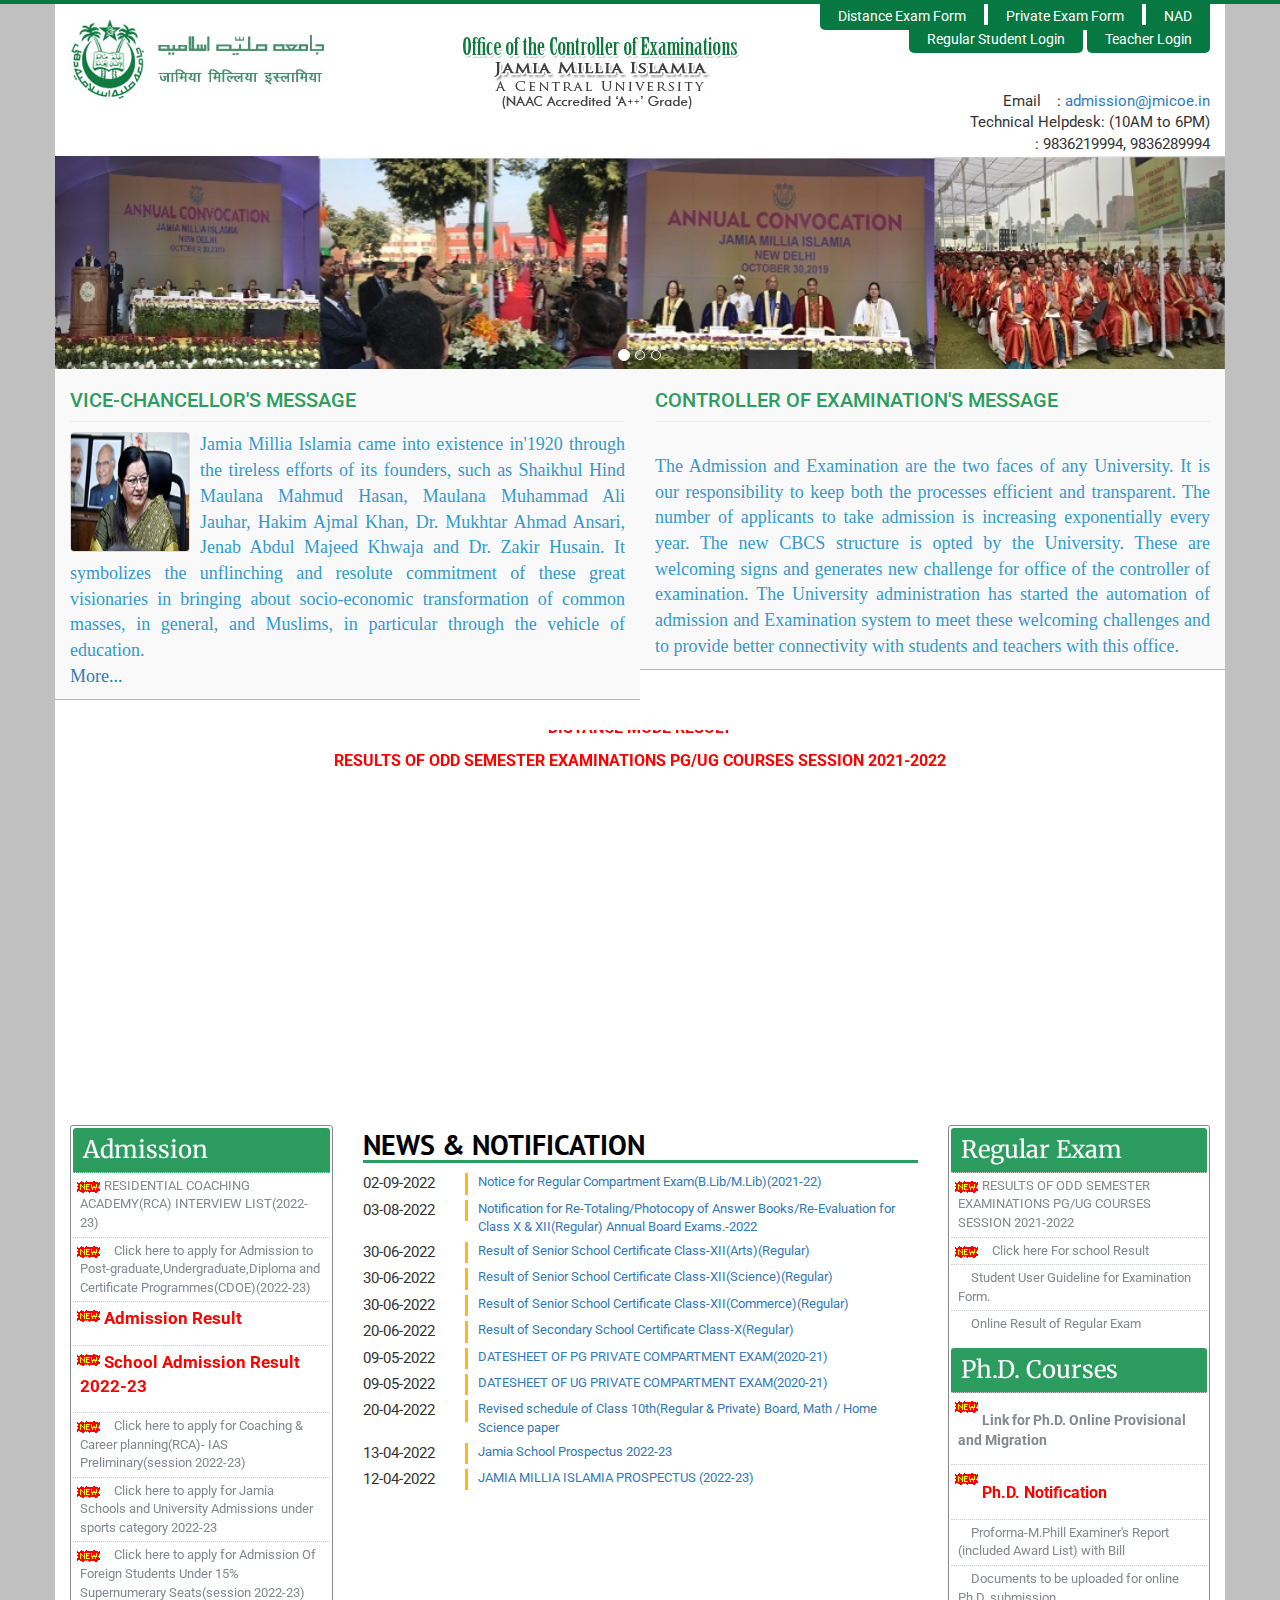
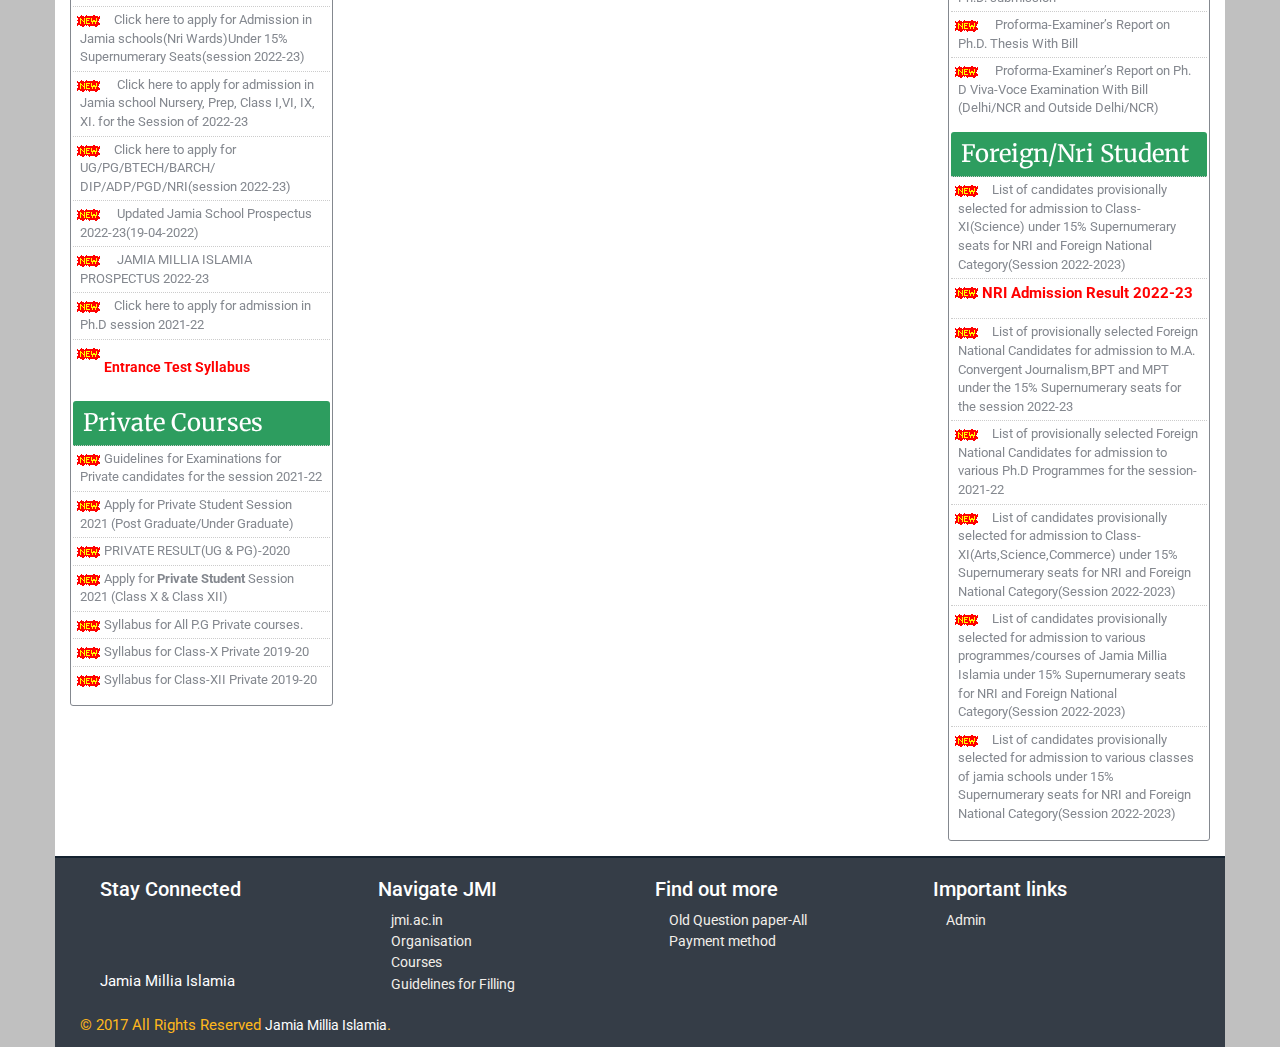
==== index.html @ 4eda9b7b "Copied Jmi Home Page" ====
<!DOCTYPE html PUBLIC "-//W3C//DTD XHTML 1.0 Transitional//EN" "http://www.w3.org/TR/xhtml1/DTD/xhtml1-transitional.dtd">
<html xmlns="http://www.w3.org/1999/xhtml">

<head>
    <meta http-equiv="Content-Type" content="text/html; charset=utf-8" />
    <title>Jamia Millia Islamia</title>
    <!--<link href="css/bootstrap.css" rel="stylesheet" type="text/css" />-->
    <link href="css/bootstrap.min.css" rel="stylesheet" type="text/css" />
    <link href="css/font-awesome.css" rel="stylesheet" />
    <link href="css/mystyle.css" rel="stylesheet" type="text/css" />
    <link href="css/yamm.css" rel="stylesheet" type="text/css">
</head>

<body style="background-color:#c0c0c0;border-top:4px solid #077842">
    <div class="container" style="background-color:#fff">

        <div class="row">
            <header class="header">
                <div class="container">
                    <div class="row">
                        <div class="col-md-4 col-sm-4 col-xs-12"><a class="logo" href="index.html">Jamia Millia Islamia</a></div>
                        <div class="col-md-3 col-sm-4 col-xs-12"><a class="brandLogo center-block" href="index.html">Jamia Millia Islamia</a></div>
                        <div class="col-md-5 col-sm-4 col-xs-12">
                            <ul class="top_buttons">
                                <li><a href="http://jmiregular.ucanapply.com/universitysystem/distancestudent/" target="_blank">Distance Exam Form</a></li>
                                <li><a href="http://jmiregular.ucanapply.com/universitysystem/privatestudent/" target="_blank">Private Exam Form</a></li>
                                <li><a href="http://www.nad.gov.in/" target="_blank">NAD</a></li>
                                <li><a href="http://jmiregular.ucanapply.com/universitysystem/student/" target="_blank">Regular Student Login</a></li>
                                <li><a href="http://jmiregular.ucanapply.com/universitysystem/evaluator/" target="_blank">Teacher Login</a></li>
                                <!-- <li><a href="http://jmiregular.ucanapply.com/universitysystem/department/"  target="_blank">HOD Login</a></li>-->

                            </ul>
                            <div class="social">
                                <a href="https://www.facebook.com/jmiofficial" target="_blank"><i class="fa fa-facebook-square"></i></a>&nbsp;
                                <a href="http://youtube.com/jmichannel" target="_blank" style="color:#C30"><i class="fa fa-youtube-square"></i></a><br>
                            </div>
                            <div class="text-right">
                                Email
                                <i class="fa fa-envelope"></i>: <a href="mailto:admission@jmicoe.in">admission@jmicoe.in</a><br> Technical Helpdesk: (10AM to 6PM)<br>
                                <i class="fa fa-phone"></i> : 9836219994, 9836289994 <br>

                            </div>
                        </div>
                    </div>
                </div>
            </header>



            <div class="banner">

                <div id="carousel-example-generic" class="carousel slide" data-ride="carousel">
                    <!-- Indicators -->
                    <ol class="carousel-indicators">
                        <li data-target="#carousel-example-generic" data-slide-to="0" class="active"></li>
                        <li data-target="#carousel-example-generic" data-slide-to="1" class=""></li>
                        <li data-target="#carousel-example-generic" data-slide-to="2" class=""></li>
                    </ol>

                    <!-- Wrapper for slides -->
                    <div class="carousel-inner" role="listbox">
                        <div class="item active">
                            <img src="images/banner01.jpg" alt="JMI" width="1600" height="340">
                        </div>
                        <div class="item">
                            <img src="images/banner10.jpg" alt="JMI" width="1600" height="340">
                        </div>
                        <div class="item">
                            <img src="images/banner11.jpg" alt="JMI" width="1600" height="340">
                        </div>
                    </div>

                    <!-- Controls -->
                    <a class="left carousel-control" href="#carousel-example-generic" role="button" data-slide="prev">
                        <span class="glyphicon glyphicon-chevron-left" aria-hidden="true"></span>
                        <span class="sr-only">Previous</span>
                    </a>
                    <a class="right carousel-control" href="#carousel-example-generic" role="button" data-slide="next">
                        <span class="glyphicon glyphicon-chevron-right" aria-hidden="true"></span>
                        <span class="sr-only">Next</span>
                    </a>
                </div>

            </div>

            <div class="quick-links">
                <div class="container">
                    <div class="row">
                        <div class="col-md-6 col-sm-12 col-xs-12 mytab">
                            <h3>Vice-Chancellor's Message</h3>
                            <hr>
                            <img src="images/VC1.jpg" alt="Vice-Chancellor's Message" height="120" width="120" class="img-thumbnail" align="left" style="margin-right:10px;">
                            <font face="monotype Corsiva" size="4" color="#3399CC">
                                Jamia Millia Islamia came into existence in'1920 through the tireless efforts of its founders, such as Shaikhul Hind Maulana Mahmud Hasan, Maulana Muhammad Ali Jauhar, Hakim Ajmal Khan, Dr. Mukhtar Ahmad Ansari, Jenab Abdul Majeed Khwaja and Dr. Zakir
                                Husain. It symbolizes the unflinching and resolute commitment of these great visionaries in bringing about socio-economic transformation of common masses, in general, and Muslims, in particular through the vehicle of education.<br>
                                <a href="#">More...</a></font>
                        </div>

                        <div class="col-md-6 col-sm-12 col-xs-12 mytab">
                            <h3>Controller Of Examination's Message</h3>
                            <hr>
                            <br>
                            <!--<img src="images/coe_jmi.jpg" alt="Controller Of Examination's Message" height="120" width="120" class="img-thumbnail" align="left" style="margin-right:10px;">-->
                            <font face="monotype Corsiva" size="4" color="#3399CC">
                                The Admission and Examination are the two faces of any University. It is our responsibility to keep both the processes efficient and transparent. The number of applicants to take admission is increasing exponentially every year. The new CBCS structure
                                is opted by the University. These are welcoming signs and generates new challenge for office of the controller of examination. The University administration has started the automation of admission and Examination system
                                to meet these welcoming challenges and to provide better connectivity with students and teachers with this office.

                            </font>
                        </div>
                        <font face="monotype Corsiva" size="4" color="#3399CC">

                        </font>
                    </div>
                    <font face="monotype Corsiva" size="4" color="#3399CC">
                    </font>
                </div>
                <font face="monotype Corsiva" size="4" color="#3399CC">
                </font>
            </div>
            <font face="monotype Corsiva" size="4" color="#3399CC">
            </font>
            <div class="container">
                <div class="row">
                    <div class="col-md-12 col-sm-12 col-xs-12">
                        <marquee direction="down" scrollamount="3" style="height:auto" onmouseover="this.stop();" onmouseout="this.start();">

                            <a href="http://jmicoe.in/pdf23/BTECH_NOTICE_FOR_JEE_REG.pdf" target="_blank">
                                <p style="font-size:16px; color:#FF0000; font-weight:bold;" align="center">
                                    Urgent notice for applicants for admission to B. Tech program (session 2022-23)(07-09-2022)
                                </p>
                            </a>
                            <a href="http://jmicoe.in/pdf23/BARCH_NOTICE_FOR_NATA_REG.pdf" target="_blank">
                                <p style="font-size:16px; color:#FF0000; font-weight:bold;" align="center">
                                    Urgent notice for applicants for admission to B.Arch program (session 2022-23)(07-09-2022)
                                </p>
                            </a>

                            <a href="http://jmicoe.in/pdf23/DOWNLOAD ADMIT  CARD PRIVATE.pdf" target="_blank">
                                <p style="font-size:16px; color:#FF0000; font-weight:bold;" align="center">
                                    Notice For Downloading Admit Cards for UG/PG(Private) Exam 2021-22
                                </p>
                            </a>

                            <a href="http://jmicoe.in/pdf23/20220902165845.pdf" target="_blank">
                                <p style="font-size:16px; color:#FF0000; font-weight:bold;" align="center">
                                    Notice For Extension of last date of filling of online Admission forms under CUET
                                </p>
                            </a>

                            <a href="http://jmicoe.in/pdf23/NOTICE FOR COMPARTMENT EXAM UG &amp; PG REGULAR -2022.pdf" target="_blank">
                                <p style="font-size:16px; color:#FF0000; font-weight:bold;" align="center">
                                    Notice for Regular Compartment Examination Forms(2021-22)
                                </p>
                            </a>

                            <a href="http://jmicoe.in/pdf23/20220829191411.pdf" target="_blank">
                                <p style="font-size:16px; color:#FF0000; font-weight:bold;" align="center">
                                    Date sheet of Class- X &amp; XII (Regular &amp; Private)Compartment Examination-2021-22
                                </p>
                            </a>



                            <a href="http://jmicoe.in/pdf23/EXTENSION IN LAST DATE OF ADMISSION FORMS(DISTANCE MODE)-2022-23.pdf" target="_blank">
                                <p style="font-size:16px; color:#FF0000; font-weight:bold;" align="center">
                                    EXTENSION IN LAST DATE OF ADMISSION FORMS(DISTANCE MODE)-2022-23
                                </p>
                            </a>


                            <a href="http://jmicoe.in/pdf23/DATE SHEET M.A. (PRIVATE)  (1).pdf" target="_blank">
                                <p style="font-size:16px; color:#FF0000; font-weight:bold;" align="center">
                                    DATESHEET FOR ANNUAL EXAM.(PG)(PRIVATE)-2022
                                </p>
                            </a>

                            <a href="http://jmicoe.in/pdf23/DATE SHEET OF UG PRIVATE.pdf" target="_blank">
                                <p style="font-size:16px; color:#FF0000; font-weight:bold;" align="center">
                                    DATESHEET FOR ANNUAL EXAM.(UG)(PRIVATE)-2022
                                </p>
                            </a>






                            <a href="http://jmicoe.in/regular_date.html" target="_blank">
                                <p style="font-size:16px; color:#FF0000; font-weight:bold;" align="center">
                                    DATESHEET OF ODD SEMESTER/YEAR STUDENTS/EVEN SEMESTER
                                </p>
                            </a>




                            <a href="http://jmicoe.in/updates_distance.html" target="_blank">
                                <p style="font-size:16px; color:#FF0000; font-weight:bold;" align="center">
                                    DISTANCE MODE RESULT
                                </p>
                            </a>


                            <a href="http://jmicoe.in/updates.html" target="_blank">
                                <p style="font-size:16px; color:#FF0000; font-weight:bold;" align="center">
                                    RESULTS OF ODD SEMESTER EXAMINATIONS PG/UG COURSES SESSION 2021-2022
                                </p>
                            </a>

                            <!--
			
				<a href="http://jmicoe.in/pdf22/SENIOR SCHOOL CERTIFICATE (CLASS XII) (PRIVATE)_2021-22.pdf" target="_blank">
                <p style="font-size:16px; color:#FF0000; font-weight:bold;" align="center">
                Result of Senior School Certificate Class-XII(Arts)(Private)
                </p>
            </a>
		
		<a href="http://jmicoe.in/pdf22/SECONDARY SCHOOL CERTIFICATE (PRIVATE) (CLASS-X).pdf" target="_blank">
                <p style="font-size:16px; color:#FF0000; font-weight:bold;" align="center">
                Result of Secondary School Certificate Class-X(Private)
                </p>
            </a>
			
			
		<a href="http://jmicoe.in/pdf23/Notice For Extension of last date of filling of online Admission forms under CUET and JEE-MainsNATA.pdf" target="_blank">
                <p style="font-size:16px; color:#FF0000; font-weight:bold;" align="center">
				    Notice For Extension of last date of filling of online Admission forms under CUET and JEE-Mains/NATA
                </p>
            </a>
			
				<a href="http://jmicoe.in/pdf23/20220830182415.pdf" target="_blank">
                <p style="font-size:16px; color:#FF0000; font-weight:bold;" align="center">
                 Urgent notice for applicants for admission to B. Tech program (session 2022-23)
                </p>
            </a>
			<a href="http://jmicoe.in/pdf23/20220830182512.pdf" target="_blank">
                <p style="font-size:16px; color:#FF0000; font-weight:bold;" align="center">
                 Urgent notice for applicants for admission to B.Arch program (session 2022-23)
                </p>
            </a>
			
				
		<a href="http://jmicoe.in/pdf22/REVISED SCHEDULE OF ENTRANCE EXAM.pdf" target="_blank">
                <p style="font-size:16px; color:#FF0000; font-weight:bold;" align="center">
				Notice for Revised Schedule of Entrance Test(2022-23)
                </p>
            </a>
			
			
		<a href="http://jmicoe.in/pdf22/SENIOR SCHOOL CERTIFICATE(ARTS STREAM)(CLASS-XII) SESSION-2021-22.pdf" target="_blank">
                <p style="font-size:16px; color:#FF0000; font-weight:bold;" align="center">
                Result of Senior School Certificate Class-XII(Arts)(Regular)
                </p>
            </a>
			
			<a href="http://jmicoe.in/pdf22/SENIOR SCHOOL CERTIFICATE(SCIENCE STREAM)(CLASS-XII) SESSION-2021-22.pdf" target="_blank">
                <p style="font-size:16px; color:#FF0000; font-weight:bold;" align="center">
                Result of Senior School Certificate Class-XII(Science)(Regular)
                </p>
            </a>
			
			<a href="http://jmicoe.in/pdf22/SENIOR SCHOOL CERTIFICATE(COMMERCE STREAM)(CLASS-XII) SESSION-2021-22.pdf" target="_blank">
                <p style="font-size:16px; color:#FF0000; font-weight:bold;" align="center">
                Result of Senior School Certificate Class-XII(Commerce)(Regular)
                </p>
            </a>
		
	
		
		
		
		
		
		<a href="http://jmicoe.in/pdf22/SECONDARY SCHOOL CERTIFICATE (CLASS-10).pdf" target="_blank">
                <p style="font-size:16px; color:#FF0000; font-weight:bold;" align="center">
                Result of Secondary School Certificate Class-X(Regular)
                </p>
            </a>
		
				<a href="http://jmicoe.in/pdf22/Notice Regarding rescheduled of entrence test of 2nd & 3rd July.pdf" target="_blank">
                <p style="font-size:16px; color:#FF0000; font-weight:bold;" align="center">
				    Notice For Rescheduled of Entrence tests of RCA/M.ED/B.ED/MCA/MBA(FULL-TIME)/IB/ENTREPRENEURSHIP
                </p>
            </a>
		
		<a href="http://jmicoe.in/pdf22/Notice For Extension of last date of filling of online Admission forms for Residential Coaching Academic(RCA).pdf" target="_blank">
                <p style="font-size:16px; color:#FF0000; font-weight:bold;" align="center">
				    Notice For Extension of last date of filling of online Admission forms for Residential Coaching Academic(RCA)
                </p>
            </a>
			
			
			<a href="http://jmicoe.in/pdf22/Notice For Extension of last date of filling of online Admission forms under sports category(2020-21).pdf" target="_blank">
                <p style="font-size:16px; color:#FF0000; font-weight:bold;" align="center">
                 Notice For Extension of last date of filling of online Admission forms under sports category
                </p>
            </a>
		
		<a href="http://jmicoe.in/pdf22/NOTICE FOR CHANGE OF CITY ENTRACNE EXAM 2022-23.pdf" target="_blank">
                <p style="font-size:16px; color:#FF0000; font-weight:bold;" align="center">
                  Notice for Change of Venue/City of the following Courses for the session 2022-23
                </p>
            </a>
			
				<a href="http://jmicoe.in/pdf22/Notice For Editing of B14 & B21.pdf" target="_blank">
                <p style="font-size:16px; color:#FF0000; font-weight:bold;" align="center">
				    B.Tech & B.Arch Application forms open for editing
                </p>
            </a>
			
			<a href="http://jmicoe.in/pdf22/20220628173808.pdf" target="_blank">
                <p style="font-size:16px; color:#FF0000; font-weight:bold;" align="center">
				    RCA/M.ED/B.ED/MCA/MBA(FULL-TIME)/IB/ENTREPRENEURSHIP Application forms open for editing
                </p>
            </a>
		
		<a href="http://jmicoe.in/pdf22/Notice for registration  CUET.pdf" target="_blank">
                <p style="font-size:16px; color:#FF0000; font-weight:bold;" align="center">
				    Notice For Extension of last date of filling of online Admission forms under CUET
                </p>
            </a>
		
		
		<a href="http://jmicoe.in/pdf22/Rca Admission Notification 2022-23.pdf" target="_blank">
                <p style="font-size:16px; color:#FF0000; font-weight:bold;" align="center">
				Residential Coaching Academy(RCA) Admission Notification - 2022-23
                </p>
            </a>
			
		 <a href="http://jmicoe.in/pdf22/DATESHEET OF PG PART-I & II (DISTANCE MODE) ANUAL EXAMINATION OPEN BOOK-2021.pdf" target="_blank">
                <p style="font-size:16px; color:#FF0000; font-weight:bold;" align="center">
                  DATESHEET OF PG PART-I & II (DISTANCE MODE) ANUAL EXAMINATION OPEN BOOK-2021
                </p>
            </a>
			
			<a href="http://jmicoe.in/pdf22/DATES SHEET DISTANCE PG SEMESTER-II-IV.pdf" target="_blank">
                <p style="font-size:16px; color:#FF0000; font-weight:bold;" align="center">
				DATESHEET OF PG SEMESTER-II-IV (DISTANCE MODE) OPEN BOOK-2021
                </p>
            </a>
			
			<a href="http://jmicoe.in/pdf22/NOTICE FOR DISTANCE MODE STUDENT(MOCK TEST).pdf" target="_blank">
                <p style="font-size:16px; color:#FF0000; font-weight:bold;" align="center">
                NOTICE FOR DISTANCE MODE STUDENT(MOCK TEST EXAM)
                </p>
            </a>
			
			
		<a href="http://jmicoe.in/pdf22/Residential Coaching Academic(RCA) Application open for editing.pdf" target="_blank">
                <p style="font-size:16px; color:#FF0000; font-weight:bold;" align="center">
				     Residential Coaching Academic(RCA) Application open for editing
                </p>
            </a>
			
			<a href="http://jmicoe.in/pdf22/Draw of lot notice for class-I.pdf" target="_blank">
                <p style="font-size:16px; color:#FF0000; font-weight:bold;" align="center">
				Notice for Draw of Lot for Admission to Class-I(2022-23)
                </p>
            </a>
			
			<a href="http://jmicoe.in/pdf22/Draw of lot notice for class prep.pdf" target="_blank">
                <p style="font-size:16px; color:#FF0000; font-weight:bold;" align="center">
				Notice for Draw of Lot for Admission to Class Prep(2022-23)
                </p>
            </a>
			
			<a href="http://jmicoe.in/pdf22/PUBLIC NOTICE FOR DRAW OF LOT FOR NURSERY.pdf" target="_blank">
                <p style="font-size:16px; color:#FF0000; font-weight:bold;" align="center">
				Notice for Draw of Lot for Admission to Grade Nursery(2022-23)
                </p>
            </a>
			
			<a href="http://jmicoe.in/pdf22/PH.D SCHEDULE 2021-2022.pdf" target="_blank">
                <p style="font-size:16px; color:#FF0000; font-weight:bold;" align="center">
				PH.D ADMISSION TEST SCHEDULE(2021-2022)
                </p>
            </a>
			
			    
		<a href="http://jmicoe.in/pdf22/REVISED DATESHEET OF CLASS-XII REGULAR AND PRIVATE.pdf" target="_blank">
                <p style="font-size:16px; color:#FF0000; font-weight:bold;" align="center">
                    REVISED DATESHEET OF CLASS XII th (REGULAR) & (PRIVATE)
                </p>
            </a>
		
			
			<a href="http://jmicoe.in/pdf22/ph.d notification.pdf" target="_blank">
                <p style="font-size:16px; color:#FF0000; font-weight:bold;" align="center">
                Notification for Ph.D. Admission(2021-22)
                </p>
            </a>
			
			
		<a href="http://jmicoe.in/pdf22/REVISED DATE SHEET M.A POLITICAL SCIENCE(DISTANCE) SEMESTER-IV (1).pdf" target="_blank">
                <p style="font-size:16px; color:#FF0000; font-weight:bold;" align="center">
				Revised Datesheet of M.A. Political Science Sem-IV(Distance Mode)(DMPS-403)
                </p>
            </a>
		
			<a href="http://jmicoe.in/pdf22/date_Extension_private_notice.pdf" target="_blank">
                <p style="font-size:16px; color:#FF0000; font-weight:bold;" align="center">
				Notice For Extension of last date of filling of Online examinations forms for Private(UG & PG)-(2021-22)
                </p>
            </a>
			<a href="http://jmicoe.in/pdf22/LAST DATE EXTENSION OF ADMISSION FORM-2022-23.pdf" target="_blank">
                <p style="font-size:16px; color:#FF0000; font-weight:bold;" align="center">
				Notice For Extension of last date of filling of online Admission forms-(2022-23)
                </p>
            </a>
		
		
			<a href="http://jmicoe.in/pdf22/NOTICE FOR EDITING & CORRECTION.pdf" target="_blank">
                <p style="font-size:16px; color:#FF0000; font-weight:bold;" align="center">
				University Application form open for correction/editing
                </p>
            </a>
			
		<a href="http://jmicoe.in/pdf22/LAST DATE EXTENSION OF ADMISSION FORM.pdf" target="_blank">
                <p style="font-size:16px; color:#FF0000; font-weight:bold;" align="center">
				Notice For Extension of last date of filling of online Admission forms-(2022-23)
                </p>
            </a>
			
			<a href="http://jmicoe.in/pdf22/ADMISSION SCHOOL NOTICE FOR EDITING.pdf" target="_blank">
                <p style="font-size:16px; color:#FF0000; font-weight:bold;" align="center">
				Schools Application form open for correction/editing
                </p>
            </a>
			
			
		<a href="http://jmicoe.in/pdf22/NOTICE FOR PRIVATE EXAM FORM 2022.pdf" target="_blank">
                <p style="font-size:16px; color:#FF0000; font-weight:bold;" align="center">
                  Notice regarding Online examinations forms for Private(UG & PG)-(2021-22)
                </p>
            </a>
			
			   <a href="http://jmicoe.in/pdf22/DATESHEET OF UG PART- I, II & III (DISTANCE MODE) ENUAL EXAMINATIONS OPEN BOOK-2021.pdf" target="_blank">
                <p style="font-size:16px; color:#FF0000; font-weight:bold;" align="center">
                    DATESHEET OF UG PART- I, II & III (DISTANCE MODE) ANNUAL EXAMINATIONS OPEN BOOK-2021
                </p>
            </a>

			
			
		
			<a href="http://jmicoe.in/pdf22/notice for examination form even sem 2021-22.pdf" target="_blank">
                <p style="font-size:16px; color:#FF0000; font-weight:bold;" align="center">
                Notice regarding Online examinations forms for Even Semester(UG/PG/DIP)-(2021-22)
                </p>
            </a>
			
			

		<a href="http://jmicoe.in/pdf22/PROSPECTUS 2022-23 (12.04.2022).pdf" target="_blank">
                <p style="font-size:16px; color:#FF0000; font-weight:bold;" align="center">
                 JAMIA MILLIA ISLAMIA PROSPECTUS (2022-23)
                </p>
            </a>




            <a href="http://jmicoe.in/pdf22/DATESHEET OF PG PART-I & II (DISTANCE MODE) ANUAL EXAMINATION OPEN BOOK-2021.pdf" target="_blank">
                <p style="font-size:16px; color:#FF0000; font-weight:bold;" align="center">
                  DATESHEET OF PG PART-I & II (DISTANCE MODE) ANUAL EXAMINATION OPEN BOOK-2021
                </p>
            </a>
			
			
            <a href="http://jmicoe.in/pdf22/DATESHEET OF CLASS-X th & XII th (PRIVATE).pdf" target="_blank">
                <p style="font-size:16px; color:#FF0000; font-weight:bold;" align="center">
                    DATESHEET OF CLASS-X th & XII th (PRIVATE)
                </p>
            </a>
            <a href="http://jmicoe.in/pdf22/DATESHEET OF CLASS-X th & XII th (REGULAR).pdf" target="_blank">
                <p style="font-size:16px; color:#FF0000; font-weight:bold;" align="center">
                    DATESHEET OF CLASS-X th & XII th (REGULAR)
                </p>
            </a>
			
			<a href="http://jmicoe.in/pdf22/NOTICE FOR PH.D EDITING FORM.pdf" target="_blank">
                <p style="font-size:16px; color:#FF0000; font-weight:bold;" align="center">
                  Ph.D Application open for correction/editing
                </p>
            </a>
			
			
			<a href="http://jmicoe.in/pdf22/NOTICE FOR MOCK EXAM DISTANCE MODE.pdf" target="_blank">
                <p style="font-size:16px; color:#FF0000; font-weight:bold;" align="center">
                Notice for Online Mock Examination for Distance Mode student
                </p>
            </a>
			
			 <a href="http://jmicoe.in/pdf22/DATESHEET OF M.A ENGLISH OLD COURSE (DISTANCE MODE).pdf" target="_blank">
                <p style="font-size:16px; color:#FF0000; font-weight:bold;" align="center">
                    DATESHEET OF M.A ENGLISH OLD COURSE (DISTANCE MODE)
                </p>
            </a>	
			
			
				<a href="http://jmicoe.in/pdf22/NOTICE FOR COMPARTMENT EXAM PRIVATE 2020-21.pdf" target="_blank">
                <p style="font-size:16px; color:#FF0000; font-weight:bold;" align="center">
                  Notice For Compartment Exam forms of Final Year UG/PG programmes(Private)
                </p>
            </a>
			
			
			<a href="http://jmicoe.in/pdf22/Notice For Mock Exam.pdf" target="_blank">
                <p style="font-size:16px; color:#FF0000; font-weight:bold;" align="center">
                  Notice for Online Mock Examination for First Semester Students(2021-22)
                </p>
            </a>
			
			
		<a href="http://jmicoe.in/pdf22/NOTICE FOR DISTANCE MODE OBE GUIDLINES.pdf" target="_blank">
                <p style="font-size:16px; color:#FF0000; font-weight:bold;" align="center">
                Notice & Guidelines for Online Open Book Examination for (PGDGC,PGDGI,DECCE,CCHNT & CIT)(CDOE)
                </p>
            </a>
		
            

		<a href="http://jmicoe.in/pdf22/DATESHEET OF CERTIFICATE, DIPLOMA, PG DIPLOMA (DISTANCE MODE).pdf" target="_blank">
                <p style="font-size:16px; color:#FF0000; font-weight:bold;" align="center">
                  DATESHEET OF CERTIFICATE, DIPLOMA, PG DIPLOMA (DISTANCE MODE)
                </p>
            </a>
			
			<a href="http://jmicoe.in/pdf22/NOTICE DATE EXT (1).pdf" target="_blank">
                <p style="font-size:16px; color:#FF0000; font-weight:bold;" align="center">
                  Notice for extension in last date of submission of examination forms for (UG,PG)(CDOE)
                </p>
            </a>
		
		<a href="http://jmicoe.in/pdf22/Notice (Centre for Distance and Online Education) (1).pdf" target="_blank">
                <p style="font-size:16px; color:#FF0000; font-weight:bold;" align="center">
                   Notice for Online Examination forms for P.G Courses Semester-II & IV(CDOE)
                </p>
            </a>
		
		
		
			<a href="http://jmicoe.in/pdf22/Diploma Admission Notice-2021-22.pdf" target="_blank">
                <p style="font-size:16px; color:#FF0000; font-weight:bold;" align="center">
                 Notice for last date of  Admission to Diploma(SF) & Adv. Diploma,Diploma & Certificate(Part-Time)(2021-22)
                </p>
            </a>
			
			<a href="http://jmicoe.in/pdf22/DATE EXTENSION DISTANCE NOTICE.pdf" target="_blank">
                <p style="font-size:16px; color:#FF0000; font-weight:bold;" align="center">
                  Notice for extension in last date of submission of examination forms for (UG,PG)(CDOE)
                </p>
            </a>
			
			
			<a href="http://jmicoe.in/pdf22/NOTICE FOR EXAMINATION FORM Ph.D.pdf" target="_blank">
                <p style="font-size:16px; color:#FF0000; font-weight:bold;" align="center">
                  Notice regarding Online examinations forms for Ph.D Coursework First Semester-(2020-21)
                </p>
            </a>
			
			<a href="http://jmicoe.in/pdf22/MOCK EXAM NOTICE M.TECH M.ARCH.pdf" target="_blank">
                <p style="font-size:16px; color:#FF0000; font-weight:bold;" align="center">
                Notice for Online Mock Examination for M.Tech,M.Arch and M.Sc. Electronics Students.
                </p>
            </a>
			
			<a href="http://jmicoe.in/pdf22/EXAM FORM EXTENSION NOTICE SEM-I.pdf" target="_blank">
                <p style="font-size:16px; color:#FF0000; font-weight:bold;" align="center">
                  Extension of Last date for Online examinations forms for First Semester(UG & PG)-(2021-22)
                </p>
            </a>
			
			<a href="http://jmicoe.in/pdf22/NOTICE FOR EXAMINATION FORM ODD 1ST SEMESTER.pdf" target="_blank">
                <p style="font-size:16px; color:#FF0000; font-weight:bold;" align="center">
                  Notice regarding Online examinations forms for First Semester(UG & PG)-(2021-22)
                </p>
            </a>
			
			
			
		<a href="http://jmicoe.in/pdf22/NOTICE  FOR EXAMINATIONS FORM DISTANCE EDUCATION.pdf" target="_blank">
                <p style="font-size:16px; color:#FF0000; font-weight:bold;" align="center">
                  Notice for Examination forms for (UG,PG)(CDOE)
                </p>
            </a>
				<a href="http://jmicoe.in/pdf22/Postponed Exam of BDS Sem-1,2,3.pdf" target="_blank">
                <p style="font-size:16px; color:#FF0000; font-weight:bold;" align="center">
                  Notice for Postponement of BDS(1st,2nd & 3rd year)Supplementary exam-reg.
                </p>
            </a>
		
		
			<a href="http://jmicoe.in/pdf22/Notice Last Date of Admission.pdf" target="_blank">
                <p style="font-size:16px; color:#FF0000; font-weight:bold;" align="center">
                 Notice for last date of  Admission to all academic program(including Sports,NRI,FN)(2021-22)
                </p>
            </a>
			
			<a href="http://jmicoe.in/pdf22/Notice For Class X & XII (private Exmination Form  2021).pdf" target="_blank">
                <p style="font-size:16px; color:#FF0000; font-weight:bold;" align="center">
				       Notification of Online Annual Board Examination Forms for class-X & XII(private)(2021-22).
					  </p>
            </a>
		
			
			<a href="http://jmicoe.in/pdf22/NOTICE B.TECH & B.ARCH.pdf" target="_blank">
                <p style="font-size:16px; color:#FF0000; font-weight:bold;" align="center">
                 Notice for last date of  Admission to B.Tech & B.Arch program(2021-22)
                </p>
            </a>
		
		
			<a href="http://jmicoe.in/pdf22/Notice for Mock Exam Diploma in Refrigeration & Air Conditioning.pdf" target="_blank">
                <p style="font-size:16px; color:#FF0000; font-weight:bold;" align="center">
                Notice for Online Mock Examination for Diploma in Refrigeration & Air Conditioning Students.
                </p>
            </a>
				<a href="http://jmicoe.in/pdf22/NOTICE MOCK EXAM DIPLOMA SFS 1ST YEAR.pdf" target="_blank">
                <p style="font-size:16px; color:#FF0000; font-weight:bold;" align="center">
                Notice for Online Mock Examination for Diploma(Self-finance/Evening) First Year Students.
                </p>
            </a>
			
				<a href="http://jmicoe.in/pdf22/Revised_datesheet_bed(distance).pdf" target="_blank">
                <p style="font-size:16px; color:#FF0000; font-weight:bold;" align="center">
                  Revised Datesheet for B.ED(Distance Mode) Examinations-2021
                </p>
            </a>
			
			<a href="http://jmicoe.in/pdf22/NOTICE FOR DISTANCE MODE EXAM FORM.pdf" target="_blank">
                <p style="font-size:16px; color:#FF0000; font-weight:bold;" align="center">
                  Notice for Examination forms for (PGDGC,PGDGI,DECCE,CCHNT & CIT)(CDOE)
                </p>
            </a>
			
			<a href="https://jmi.ucanapply.com/univer/public/spot-candidate-list?app_id=UElZMDAwMDAzNA==" target="_blank">
                <p style="font-size:16px; color:#FF0000; font-weight:bold;" align="center">
                  Notice for B04,B05,B07,B36,B39,B52,B53,B54,B55 Online Registration(2021-22)
                </p>
            </a>
		
			<a href="http://jmicoe.in/pdf22/NOTICE SPOT REGISTRAION B.TECH LIST.pdf" target="_blank">
                <p style="font-size:16px; color:#FF0000; font-weight:bold;" align="center">
                  Notice for B.Tech Online Registration(2021-22)
                </p>
            </a>
		
		<a href="http://jmicoe.in/pdf22/NOTICE SPOT REGISTRAION B.ARCH LIST.pdf" target="_blank">
                <p style="font-size:16px; color:#FF0000; font-weight:bold;" align="center">
                  Notice for B.Arch Online Registration(2021-22)
                </p>
            </a>
			
			
		<a href="http://jmicoe.in/pdf22/notice cer and  dip.pdf" target="_blank">
                <p style="font-size:16px; color:#FF0000; font-weight:bold;" align="center">
				      Notice for admission to Certificate/Diploma/Advanced Diploma(part-Time) program.
					  </p>
            </a>
			
			<a href="http://jmicoe.in/pdf22/DISTANCE FEE DATE EXTENSION.pdf" target="_blank">
                <p style="font-size:16px; color:#FF0000; font-weight:bold;" align="center">
                  Notice for extension in last date of fee submission(Distance Mode)(16-12-2021)
                </p>
            </a>
			
			
	<a href="http://jmicoe.in/pdf22/20211210140004.pdf" target="_blank">
                <p style="font-size:16px; color:#FF0000; font-weight:bold;" align="center">
                    Counseling notice against Vacant Seats in various Programmes
                </p>
            </a>
		
	
		
		<a href="http://jmicoe.in/pdf22/Examination form Notice.pdf" target="_blank">
                <p style="font-size:16px; color:#FF0000; font-weight:bold;" align="center">
                Notice regarding Online examinations forms for Odd Semester(UG & PG)-(2021-22)
                </p>
            </a>
			
				<a href="http://jmicoe.in/pdf22/Notice For B.E. Examination Form 2021.pdf" target="_blank">
                <p style="font-size:16px; color:#FF0000; font-weight:bold;" align="center">
                      Notice For B.E Annual Examination Forms(2021-22)
					  </p>
            </a>
			
				
		<a href="http://jmicoe.in/pdf22/Notice For Extension of last date of Admission to Vacant Seats.pdf" target="_blank">
                <p style="font-size:16px; color:#FF0000; font-weight:bold;" align="center">
                  Notice For Extension of last date of Admission to Vacant Seats in various Programmes
                </p>
            </a>
			
				<a href="http://jmicoe.in/pdf22/Notice for last date of  Admission to Jamia Schools.pdf" target="_blank">
                <p style="font-size:16px; color:#FF0000; font-weight:bold;" align="center">
                 Notice for last date of  Admission to Jamia Schools(2021-22)
                </p>
            </a>
				<a href="http://jmicoe.in/pdf22/school spot registration notice.pdf" target="_blank">
                <p style="font-size:16px; color:#FF0000; font-weight:bold;" align="center">
                  Notice For Online Spot Registration(Jamia schools)
                </p>
            </a>
			
		
		<a href="http://jmicoe.in/pdf22/ADMISSION NOTICE CER_DIP_ADP.pdf" target="_blank">
                <p style="font-size:16px; color:#FF0000; font-weight:bold;" align="center">
				      Notice For Foreign/Indian Language Programs(Part-Time)
					  </p>
            </a>
			
				<a href="http://jmicoe.in/pdf22/Distance_Ug_Pg_Prospectus_2021-22.pdf" target="_blank">
                <p style="font-size:16px; color:#FF0000; font-weight:bold;" align="center">
				      Distance Prospectus for Diploma,Online UG & PG Programs (2021-22)
					  </p>
            </a>
				<a href="http://jmicoe.in/pdf22/Notice for Vacant Seat.pdf" target="_blank">
                <p style="font-size:16px; color:#FF0000; font-weight:bold;" align="center">
                  Admission notice against Vacant Seats in various Programmes
                </p>
            </a>
			
			<a href="http://jmicoe.in/pdf22/M.A. Early Childhood Admission Schedule.pdf" target="_blank">
                <p style="font-size:16px; color:#FF0000; font-weight:bold;" align="center">
				      M.A. Early Childhood Admission Test Schedule-2021-2022
					  </p>
            </a>
			
			<a href="http://jmicoe.in/pdf22/date_sheet_all_25-09-2021 (1).pdf" target="_blank">
                <p style="font-size:16px; color:#FF0000; font-weight:bold;" align="center">
				      Datesheet of Semester Examination(PG)(Distance-Mode)
                </p>
            </a>
			
			<a href="http://jmicoe.in/pdf22/answer key1.pdf" target="_blank">
                <p style="font-size:16px; color:#FF0000; font-weight:bold;" align="center">
				      Answer-Key Notice of Residential Coaching Academic(RCA) Admission Test. 
                </p>
            </a>
		
		
	
		<a href="http://jmicoe.in/pdf22/B.Arch_(NOTICE)_30_10_2021.pdf" target="_blank">
                <p style="font-size:16px; color:#FF0000; font-weight:bold;" align="center">
				      Urgent notice for applicants for admission to B.Arch program(30-10-2021)
                </p>
            </a>
			
			<a href="http://jmicoe.in/pdf22/RCA ADMISSION TEST NOTICE.pdf" target="_blank">
                <p style="font-size:16px; color:#FF0000; font-weight:bold;" align="center">
				Most urgent Notice For Rescheduled of Residential Coaching Academic(RCA) Admission Test.
                </p>
            </a>
			
			<a href="http://jmicoe.in/pdf22/B14_NOTICE FOR B.TECH.pdf" target="_blank">
                <p style="font-size:16px; color:#FF0000; font-weight:bold;" align="center">
				      Urgent notice for applicants for admission to B. Tech program(14-10-2021)
                </p>
            </a>
			
			
			
				<a href="http://jmicoe.in/pdf22/NOTICE RCA EDITING.pdf" target="_blank">
                <p style="font-size:16px; color:#FF0000; font-weight:bold;" align="center">
				     Residential Coaching Academic(RCA) Application open for editing(19-10-2021)
                </p>
            </a>
			
			<a href="http://jmicoe.in/pdf22/NOTICE FOR OBE MOCK TEST.pdf" target="_blank">
                <p style="font-size:16px; color:#FF0000; font-weight:bold;" align="center">
                Notice & Guidelines for Online Open Book Examination for CDOE(For defense personnel)
                </p>
            </a>
		
			
		
		</a>	<a href="http://jmicoe.in/pdf22/REVISED DATESHEET OF OBE EXAM 2019-20 UG & PG (DEFENSE).pdf" target="_blank">
                <p style="font-size:16px; color:#FF0000; font-weight:bold;" align="center">
				      Revised Datesheet of Defense personnel(Distance-Mode)
                </p>
            </a>
			
			
		</a>	<a href="http://jmicoe.in/pdf22/Revised_Notification_rca_2021.pdf" target="_blank">
                <p style="font-size:16px; color:#FF0000; font-weight:bold;" align="center">
				Notice For Extension of last date of Admission forms & Revised schedule  of Residential Coaching Academic(RCA)
                </p>
            </a>
				<a href="http://jmicoe.in/pdf22/RCA NOTICE.pdf" target="_blank">
                <p style="font-size:16px; color:#FF0000; font-weight:bold;" align="center">
				     Residential Coaching Academic(RCA) Application open for editing
                </p>
            </a>
				<a href="http://jmicoe.in/pdf22/REVISED%20DATEHSEET%20M.A.%28PUBLIC%20ADMINISTRATION%29%20%28PRIVATE%29%20EXAM-2021%2812-08-2021%29.pdf" target="_blank">
                <p style="font-size:16px; color:#FF0000; font-weight:bold;" align="center">
                REVISED DATEHSEET M.A.(PUBLIC ADMINISTRATION) (PRIVATE) EXAM-2021
                </p>
            </a>
		
			
			
			<a href="http://jmicoe.in/pdf22/DETESHEET OF FACULTY OF HUMANITIES & LANG.  AND FACULTY OF SOCIAL SCIENCE (UG PRIVATE )-rotated (1).pdf" target="_blank">
                <p style="font-size:16px; color:#FF0000; font-weight:bold;" align="center">
                FINAL SCHEME FOR ANNUAL EXAM.(UG)(PRIVATE)-2021
                </p>
            </a>
				<a href="http://jmicoe.in/pdf22/DETESHEET OF FACULTY OF HUMANITIES & LANG.  AND FACULTY OF SOCIAL SCIENCE PG (PRIVATE ).pdf" target="_blank">
                <p style="font-size:16px; color:#FF0000; font-weight:bold;" align="center">
                FINAL SCHEME FOR ANNUAL EXAM.(PG)(PRIVATE)-2021
                </p>
            </a>
			
				</a>	<a href="http://jmicoe.in/pdf22/CDOE NOTICE B.ED EXAM FORM.pdf" target="_blank">
                <p style="font-size:16px; color:#FF0000; font-weight:bold;" align="center">
				Notice For B.ed(Distance) Examination Forms(2020-21)
                </p>
            </a>
			
			<a href="http://jmicoe.in/pdf22/NOTICE CDOE DATE EXTENTION.pdf" target="_blank">
                <p style="font-size:16px; color:#FF0000; font-weight:bold;" align="center">
                Notice For Extension of last date of Examination forms for Defense personnel.
                </p>
            </a>
			
			<a href="http://jmicoe.in/pdf22/NOTICE_AND_GUIDLINES_FOR_OBE_EXAM_2020_21.pdf" target="_blank">
                <p style="font-size:16px; color:#FF0000; font-weight:bold;" align="center">
                  Notice & Guidelines for Online Open Book Examination for Even Semester/Year end Students(2020-21)
                </p>
            </a>

			
			<a href="http://jmicoe.in/pdf22/SENIOR SCHOOL CERTIFICATE (CALSS-XII)(ARTS)(PRIVATE).pdf" target="_blank">
                <p style="font-size:16px; color:#FF0000; font-weight:bold;" align="center">
                Result of Senior School Certificate Class-XII(PRIVATE)
                </p>
            </a>
			
			
			<a href="http://jmicoe.in/pdf22/CLASS-X_(PRIVATE)_2021.pdf" target="_blank">
                <p style="font-size:16px; color:#FF0000; font-weight:bold;" align="center">
                Result of Secondary School Certificate Class-X(PRIVATE)
                </p>
            </a>
			
				<a href="http://jmicoe.in/pdf22/NOTICE FOR CHNAGE VANUE.pdf" target="_blank">
                <p style="font-size:16px; color:#FF0000; font-weight:bold;" align="center">
                  Notice for Change of Venue/City of the following Courses for the session 2021-22
                </p>
            </a>
			
			<a href="http://jmicoe.in/pdf22/Notice_date%20extension_CDOE%20semester_24-08-2021.pdf" target="_blank">
                <p style="font-size:16px; color:#FF0000; font-weight:bold;" align="center">
                Notice For Extension of last date of Examination forms for Distance (24-08-2021).
                </p>
            </a>
	
	<a href="http://jmicoe.in/pdf22/distance notice for date extension 21_08_2021.pdf" target="_blank">
                <p style="font-size:16px; color:#FF0000; font-weight:bold;" align="center">
                Notice For Extension of last date of Examination forms for Defense personnel.
                </p>
            </a>
			
				<a href="http://jmicoe.in/pdf22/DATEHSEET%20OF%20COMPARTMENT%20EXAM%20M.PHIL%20_PH.D%20COURSEWORK%28ENGLISH%29_2021-08-17.pdf" target="_blank">
                <p style="font-size:16px; color:#FF0000; font-weight:bold;" align="center">
                DATEHSEET OF COMPARTMENT EXAM M.PHIL_Ph.D. COURSEWORK(ENGLISH) EXAMINATION-2021
                </p>
            </a>
			
			<a href="http://jmicoe.in/pdf22/distance_exam_form_notice.pdf" target="_blank">
                <p style="font-size:16px; color:#FF0000; font-weight:bold;" align="center">
                  Notice for Online examinations forms of CDOE(Defense personnel only)(2019-20)
                </p>
            </a>
			
				<a href="http://jmicoe.in/pdf22/BTECH_BARCH_ADM_NOTICE.pdf" target="_blank">
                <p style="font-size:16px; color:#FF0000; font-weight:bold;" align="center">
                Notice For Extension of last date of Admission forms for B.Tech. & B.Arch-(2021-22)
                </p>
            </a>
		
		
			<a href="http://jmicoe.in/pdf22/DISTANCE_EXAM_FORM_NOTICE.pdf" target="_blank">
                <p style="font-size:16px; color:#FF0000; font-weight:bold;" align="center">
                  Notice for Online examinations forms of Distance student(2020-21)
                </p>
            </a>
			
				<a href="http://jmicoe.in/pdf22/20210804215654.pdf" target="_blank">
                <p style="font-size:16px; color:#FF0000; font-weight:bold;" align="center">
                Notice For Extension of last date of Admission forms for B.Tech. & B.Arch-(2021-22)
                </p>
            </a>
			
				<a href="http://jmicoe.in/pdf22/SENIOR SCHOOL CERTIFICATE (CLASS-XII) (ARTS) (REGULAR).pdf" target="_blank">
                <p style="font-size:16px; color:#FF0000; font-weight:bold;" align="center">
                Result of Senior School Certificate Class-XII(Arts)(Regular)
                </p>
            </a>
			
			<a href="http://jmicoe.in/pdf22/SENIOR SCHOOL CERTIFICATE (CLASS-XII) (SCIENCE)(REGULAR).pdf" target="_blank">
                <p style="font-size:16px; color:#FF0000; font-weight:bold;" align="center">
                Result of Senior School Certificate Class-XII(Science)(Regular)
                </p>
            </a>
			
			<a href="http://jmicoe.in/pdf22/SENIOR SCHOOL CERTIFICATE (CLASS-XII) (COMMERCE) (REGULAR).pdf" target="_blank">
                <p style="font-size:16px; color:#FF0000; font-weight:bold;" align="center">
                Result of Senior School Certificate Class-XII(Commerce)(Regular)
                </p>
            </a>
			
				<a href="http://jmicoe.in/pdf22/MOCK_NOTICE_ARCH_2SEM.pdf" target="_blank">
                <p style="font-size:16px; color:#FF0000; font-weight:bold;" align="center">
                Notice for Online Mock Examination for B.Arch First Year Students.
                </p>
            </a>
				<a href="http://jmicoe.in/pdf22/SECONDARY SCHOOL CERTIFICATE (CLASS-X) REGULAR.pdf" target="_blank">
                <p style="font-size:16px; color:#FF0000; font-weight:bold;" align="center">
                Result of Secondary School Certificate Class-X(Regular)
                </p>
            </a>
		
				<a href="http://jmicoe.in/pdf22/Notice Admission form Extension FN&NRI.pdf" target="_blank">
                <p style="font-size:16px; color:#FF0000; font-weight:bold;" align="center">
                Notice For Extension of last date of Admission forms of FN & NRI Ward-(2021-22)
                </p>
            </a>
			
				<a href="http://jmicoe.in/pdf22/Notice Even sem_2020_21.pdf" target="_blank">
                <p style="font-size:16px; color:#FF0000; font-weight:bold;" align="center">
                  Notice for Online examinations forms of Even Sem-II/Year(2020-21)
                </p>
            </a>
			
				
		<a href="http://jmicoe.in/pdf22/PH.D SCHEDULE 2020-21.pdf" target="_blank">
                <p style="font-size:16px; color:#FF0000; font-weight:bold;" align="center">
                Ph.D. Admission Schedule-2020-2021(31-05-2021)
                </p>
            </a>
			
				<a href="http://jmicoe.in/pdf22/DATESHEET CLASS Xth & XII th PRIVATE-2021.pdf" target="_blank">
                <p style="font-size:16px; color:#FF0000; font-weight:bold;" align="center">
                 Date sheet of Class-X and Class-XII(Private)(2020-21)
                </p>
            </a>
			
			<a href="http://jmicoe.in/pdf22/DATESHEET OF COMPARTMENT EXAM (PRIVATE PG).pdf" target="_blank">
                <p style="font-size:16px; color:#FF0000; font-weight:bold;" align="center">
                 DATESHEET OF COMPARTMENT EXAM (PRIVATE PG)(2019-20)
                </p>
            </a>
			<a href="http://jmicoe.in/pdf22/DATESHEET OF COMPARTMENT EXAM(PRIVATE UG).pdf" target="_blank">
                <p style="font-size:16px; color:#FF0000; font-weight:bold;" align="center">
                 DATESHEET OF COMPARTMENT EXAM(PRIVATE UG)(2019-20)
                </p>
            </a>
			
				<a href="http://jmicoe.in/pdf22/Admission_notice_2021_22.pdf" target="_blank">
                <p style="font-size:16px; color:#FF0000; font-weight:bold;" align="center">
                Notice For Extension of last date of Admission forms-(2021-22)
                </p>
            </a>
			
				<a href="http://jmicoe.in/pdf22/notice_school_adm_2021-22.pdf" target="_blank">
                <p style="font-size:16px; color:#FF0000; font-weight:bold;" align="center">
                Notice For Extension of last date and  Schedule of Schools Admission-(2021-22)
                </p>
            </a>
				<a href="http://jmicoe.in/pdf22/NOTICE_FOR_CENTRE_FOR_PHYSIOTHERAPY.pdf" target="_blank">
                <p style="font-size:16px; color:#FF0000; font-weight:bold;" align="center">
                 Examination for physiotherapy & rehabilitation science Stand Postponed.
                </p>
            </a>
				<a href="http://jmicoe.in/pdf22/PH.D SCHEDULE 2020-21.pdf" target="_blank">
                <p style="font-size:16px; color:#FF0000; font-weight:bold;" align="center">
                Ph.D. Admission Schedule-2020-2021(31-05-2021)
                </p>
            </a>
			
				<a href="http://jmicoe.in/pdf22/updated prospectus 2021-22.pdf" target="_blank">
                <p style="font-size:16px; color:#FF0000; font-weight:bold;" align="center">
                  UPDATED JAMIA MILLIA ISLAMIA PROSPECTUS (2021-22)(31-05-2021)
                </p>
            </a>
			<a href="http://jmicoe.in/pdf21/Office Order Ph.D Entrance Examination.pdf" target="_blank">
                <p style="font-size:16px; color:#FF0000; font-weight:bold;" align="center">
                  Office Order for Ph.D Entrance Examination(2020-21)
                </p>
            </a>
			
				<a href="http://jmicoe.in/pdf22/examination_forms_date_exten_2021.pdf" target="_blank">
                <p style="font-size:16px; color:#FF0000; font-weight:bold;" align="center">
                  Extension of Last date for Online examinations forms of Even Semester/Year(UG & PG)-(2020-21)
                </p>
            </a>
			
			<a href="http://jmicoe.in/pdf21/CamScanner 04-17-2021 15.13.05.pdf" target="_blank">
                <p style="font-size:16px; color:#FF0000; font-weight:bold;" align="center">
                 Ph.D. Admission Test(2020-21) Stand Postponed.
                </p>
            </a>
		
		
		
		
		<a href="http://jmicoe.in/pdf21/JMI_SCHOOL_EXAM_POSTPONE_NOTICE.pdf" target="_blank">
                <p style="font-size:16px; color:#FF0000; font-weight:bold;" align="center">
               Annual board examination of Class-X & XII(Regular/Private)(2020-21)Stand Postponed.
                </p>
            </a>
		
		
		
			
			
				<a href="http://jmicoe.in/pdf21/CamScanner 04-30-2021 16.14.26_1.pdf" target="_blank">
                <p style="font-size:16px; color:#FF0000; font-weight:bold;" align="center">
                  Notice for Online examinations forms of Even Semester/Year(UG & PG)-(2020-21)
                </p>
            </a>
			
			<a href="http://jmicoe.in/pdf21/notice_school_2021april22.pdf" target="_blank">
                <p style="font-size:16px; color:#FF0000; font-weight:bold;" align="center">
                 Notice regarding Summer Vacations of Jamia Schools and ongoing online examinations of IX and XI classes (22 April 2021)
                </p>
            </a>
			<a href="http://jmicoe.in/pdf21/Guidlines for Online Open Book Exam Session 2020-21.pdf" target="_blank">
                <p style="font-size:16px; color:#FF0000; font-weight:bold;" align="center">
                  Guidelines for Online Open Book Examination for First Semester Students.
                </p>
            </a>
		
		<a href="http://jmicoe.in/pdf21/NOTICE FOR MOCK TEST & 1ST SEM EXAM.pdf" target="_blank">
                <p style="font-size:16px; color:#FF0000; font-weight:bold;" align="center">
                  Notice for Online Mock Examination for First Semester Students
                </p>
            </a>
		
			
		
		<a href="http://jmicoe.in/regular_date.html" target="_blank">
                <p style="font-size:16px; color:#FF0000; font-weight:bold;" align="center">
                  DATESHEET OF 1ST SEMESTER REGULAR STUDENTS.
                </p>
            </a>
			
			<a href="http://jmicoe.in/pdf21/DATESHEET SCHOOL.pdf" target="_blank">
                <p style="font-size:16px; color:#FF0000; font-weight:bold;" align="center">
                 Date sheet of Class-X and Class-XII(Regular & Private)(2020-21)
                </p>
            </a>
			
			
		<a href="http://jmicoe.in/pdf21/Ph.D Admission Schedule 2020-21.pdf" target="_blank">
                <p style="font-size:16px; color:#FF0000; font-weight:bold;" align="center">
                Ph.D. Admission Schedule-2021-2021
                </p>
            </a>
			
			
				<a href="http://jmicoe.in/pdf21/NOTICE FOR DOWNLOAD ADMIT CARD SCHOOL.pdf" target="_blank">
                <p style="font-size:16px; color:#FF0000; font-weight:bold;" align="center">
                  Notice Regarding release of Admit card(Class-X & XII)(Regular & Private)
                </p>
            </a>
				<a href="http://jmicoe.in/pdf21/notice to extend date for exam form for private candidates.pdf" target="_blank">
                <p style="font-size:16px; color:#FF0000; font-weight:bold;" align="center">
                  Extension of Last date for Online examinations forms of Private(UG & PG)-(2020-21)
                </p>
            </a>
			
			<a href="http://jmicoe.in/pdf21/NOTICE_PH.D_2021.pdf" target="_blank">
                <p style="font-size:16px; color:#FF0000; font-weight:bold;" align="center">
               Notice Regarding Ph.D. Admission Test(2020-21)
                </p>
            </a>
			
			<a href="http://jmicoe.in/pdf21/school_notice_13_4_2021.pdf" target="_blank">
                <p style="font-size:16px; color:#FF0000; font-weight:bold;" align="center">
                  Notice for (Class-X & XII)(Regular & Private)
                </p>
            </a>
			
			<a href="http://jmicoe.in/pdf20/CamScanner 02-16-2021 22.08.22.pdf" target="_blank">
                <p style="font-size:16px; color:#FF0000; font-weight:bold;" align="center">
                  Online teaching of even semester and online evaluation-reg.
                </p>
            </a>
		
					<a href="http://jmicoe.in/pdf21/Notice-D.El.Ed B.Ed Exam Form-IInd Year.pdf" target="_blank">
                <p style="font-size:16px; color:#FF0000; font-weight:bold;" align="center">
                Notice For Opening of Examination Forms of Faculty of Education-2021
                </p>
            </a>
				<a href="http://jmicoe.in/pdf21/M.P.T. Exam Notice.pdf" target="_blank">
                <p style="font-size:16px; color:#FF0000; font-weight:bold;" align="center">
                 NOTICE FOR M.P.T EXAMINATION.
                </p>
            </a>
			
			
				<a href="http://jmicoe.in/pdf21/notice-extend.pdf" target="_blank">
                <p style="font-size:16px; color:#FF0000; font-weight:bold;" align="center">
                  Extension of Last date for Online examinations forms of 1st Semester(UG & PG)-(2020-21)
                </p>
            </a>
		
		
		
		<a href="http://jmicoe.in/pdf21/NOTICE FOR PRIVATE CANDIDATES (EXAMINATION FORMS).pdf" target="_blank">
                <p style="font-size:16px; color:#FF0000; font-weight:bold;" align="center">
                  Notice regarding Online examinations forms for Private(UG & PG)-(2020-21)
                </p>
            </a>
			
				<a href="http://jmicoe.in/pdf21/NOTICE FOR PRIVATE CANDIDATES (COMPARTMENTAL EXAMINATION FORMS).pdf" target="_blank">
                <p style="font-size:16px; color:#FF0000; font-weight:bold;" align="center">
                  Notice For Compartment Exam forms of B.A(Hons/Pass) And M.A Final Year Private
                </p>
            </a>
		
				<a href="http://jmicoe.in/distance_date.html" target="_blank">
                <p style="font-size:16px; color:#FF0000; font-weight:bold;" align="center">
                  DATESHEET-(DISTANCE MODE)-2020
                </p>
            </a>
			
				<a href="http://jmicoe.in/pdf20/Notice 35_2021.pdf" target="_blank">
                <p style="font-size:16px; color:#FF0000; font-weight:bold;" align="center">
                  Ph.D Application open for editing and fresh applicaion.
                </p>
            </a>
			
			<a href="http://jmicoe.in/pdf21/JMI Notice.pdf" target="_blank">
                <p style="font-size:16px; color:#FF0000; font-weight:bold;" align="center">
                  Notice for Online examinations forms of 1st Semester(UG & PG)-(2020-21)
                </p>
            </a>
			
			<a href="http://jmicoe.in/pdf20/NOTICE_15_02_2021.pdf" target="_blank">
                <p style="font-size:16px; color:#FF0000; font-weight:bold;" align="center">
                  Extension of Last date for submission of documents(qualifying exam)
                </p>
            </a>
		<a href="http://jmicoe.in/pdf20/Notice 34_2021.pdf" target="_blank">
                <p style="font-size:16px; color:#FF0000; font-weight:bold;" align="center">
                 Notice for last date of remaining Admission for Academic Session 2020-21(15-02-2021)
                </p>
            </a>
		
	
		
		<a href="http://jmicoe.in/pdf21/notice for last date of admission in sports category.pdf" target="_blank">
                <p style="font-size:16px; color:#FF0000; font-weight:bold;" align="center">
                 Notice for last date of  Admission under sports category(2020-21)
                </p>
            </a>
	
		
		<a href="http://jmicoe.in/pdf20/Notice for Jamia schools.pdf" target="_blank">
                <p style="font-size:16px; color:#FF0000; font-weight:bold;" align="center">
                  Notice for Jamia schools
                </p>
            </a>
	
		
			<a href="http://jmicoe.in/regular_date.html" target="_blank">
                <p style="font-size:16px; color:#FF0000; font-weight:bold;" align="center">
                  DATESHEET OF ODD SEMESTER/YEAR END STUDENTS
                </p>
            </a>
	
		
	
		
		<a href="http://jmicoe.in/pdf20/Notice & Guidelines for open book Examination.pdf" target="_blank">
                <p style="font-size:16px; color:#FF0000; font-weight:bold;" align="center">
                  Notice & Guidelines for Online Open Book Examination for Odd Semester/Year end Students.
                </p>
            </a>
	
			
				<a href="http://jmicoe.in/pdf21/Spot Counselling notice.pdf" target="_blank">
                <p style="font-size:16px; color:#FF0000; font-weight:bold;" align="center">
                    Counseling notice against Vacant Seats in various Programmes
                </p>
            </a>
			
		
			
			
			<a href="http://jmicoe.in/pdf20/Revised Guidelines divyang students.pdf" target="_blank">
                <p style="font-size:16px; color:#FF0000; font-weight:bold;" align="center">
                 Revised Guidelines for Open-Book Examination for `Divyang Student` for Odd Semester/Year End Examination(2020-21)
                </p>
            </a>
				<a href="http://jmicoe.in/pdf20/NOTICE  CLASS X  & XII (REGULAR EXAMINATION).pdf" target="_blank">
                <p style="font-size:16px; color:#FF0000; font-weight:bold;" align="center">
               Notice For Extension of last date of Annual Board Examination for class-X & XII(Regular)(2020-21).
                </p>
            </a>
				
		<a href="http://jmicoe.in/pdf20/MOCK TEST NOTICE FINAL (1).pdf" target="_blank">
                <p style="font-size:16px; color:#FF0000; font-weight:bold;" align="center">
                  Notice for Online Mock Examination for Odd Semester/Year end Students
                </p>
            </a>
			
			
				<a href="http://jmicoe.in/pdf20/Admission notice-02-02-2021.pdf" target="_blank">
                <p style="font-size:16px; color:#FF0000; font-weight:bold;" align="center">
                  Extension of Last date for submission of documents(qualifying exam)
                </p>
            </a>
					
		
		
			
				<a href="http://jmicoe.in/pdf20/CENTRES DETAILS OF B.A (GEN) DISTANCE MODE PART-I.pdf" target="_blank">
                <p style="font-size:16px; color:#FF0000; font-weight:bold;" align="center">
                 Seating plan of B.A(gen) Part-I(Distance Mode) for 27th & 31th Jan-2021
                </p>
            </a>
			<a href="http://jmicoe.in/pdf20/Notice for submission of Document.pdf" target="_blank">
                <p style="font-size:16px; color:#FF0000; font-weight:bold;" align="center">
                  Extension of Last date for submission of documents(qualifying exam)
                </p>
            </a>
			MR_GRADE_TABLE COURSE_ID IS_ALLOTED
			
			seat_details course_id
			
		<a href="http://jmicoe.in/pdf20/school notice.pdf" target="_blank">
                <p style="font-size:16px; color:#FF0000; font-weight:bold;" align="center">
                Notification of Online Annual Board Examination for class-X & XII(private)(2020-21).
                </p>
            </a>
			
				<a href="http://jmicoe.in/pdf20/CENTRES DETAILS OF B.A (GEN) DISTANCE MODE PART-I.pdf" target="_blank">
                <p style="font-size:16px; color:#FF0000; font-weight:bold;" align="center">
                 Seating plan of B.A(gen) Part-I(Distance Mode) for 27th & 31th Jan-2021
                </p>
            </a>
			
	<a href="http://jmicoe.in/pdf20/admission Notice against Vacant Seat.pdf" target="_blank">
                <p style="font-size:16px; color:#FF0000; font-weight:bold;" align="center">
                  Admission notice against Vacant Seats in various Programmes
                </p>
            </a>
		
		<a href="http://jmicoe.in/pdf20/2ND LIST OF SELECTED CANDIDATES RESIDENTIAL COACHING  ACADEMY(RCA).pdf" target="_blank">
                <p style="font-size:16px; color:#FF0000; font-weight:bold;" align="center">
                  2ND LIST OF SELECTED CANDIDATES OF RESIDENTIAL COACHING ACADEMY(2020-21)
                </p>
            </a>
		<a href="http://jmicoe.in/pdf20/LIST OF SELECTED CANDIDATES RESIDENTIAL COACHING  ACADEMY(RCA).pdf" target="_blank">
                <p style="font-size:16px; color:#FF0000; font-weight:bold;" align="center">
                  LIST OF SELECTED CANDIDATES OF RESIDENTIAL COACHING ACADEMY(2020-21)
                </p>
            </a>
			
		
		<a href="http://jmicoe.in/pdf20/Notice Regarding release of Score card.pdf" target="_blank">
                <p style="font-size:16px; color:#FF0000; font-weight:bold;" align="center">
                  Notice Regarding release of Score card(Admission Test(2020-21))
                </p>
            </a>
		
		<a href="http://jmicoe.in/pdf20/Clarification Regarding Open Book Examination.pdf" target="_blank">
                <p style="font-size:16px; color:#FF0000; font-weight:bold;" align="center">
                  Clarification Regarding Open Book Examination.
                </p>
            </a>
			
				<a href="http://jmicoe.in/pdf20/Ph.D Application open for correctionediting.pdf" target="_blank">
                <p style="font-size:16px; color:#FF0000; font-weight:bold;" align="center">
                  Ph.D Application open for correction/editing
                </p>
            </a>
			
				<a href="http://jmicoe.in/pdf20/Notice for School Online Class.pdf" target="_blank">
                <p style="font-size:16px; color:#FF0000; font-weight:bold;" align="center">
                Notice for Commencement of online teaching of class XI(Science,Commerce,Arts).
                </p>
            </a>
			
			<a href="http://jmicoe.in/pdf20/Notice for Online Classed.pdf" target="_blank">
                <p style="font-size:16px; color:#FF0000; font-weight:bold;" align="center">
                 Notice for Commencement of online Classes of Newly Admitted Students.
                </p>
            </a>
		
			
			<a href="http://jmicoe.in/pdf20/Notice for Distance Education Revised Schedule.pdf" target="_blank">
                <p style="font-size:16px; color:#FF0000; font-weight:bold;" align="center">
               Admission Notification(Revised Schedule)for Centre for Distance and Online Education(CDOE)(2020-21)
                </p>
            </a>
			
		<a href="http://jmicoe.in/pdf20/Notice On Hold Exam.pdf" target="_blank">
                <p style="font-size:16px; color:#FF0000; font-weight:bold;" align="center">
				Notice regarding odd semester/year end examination-2020.
                 
                </p>
            </a>
			
			<a href="http://jmicoe.in/pdf20/ONLINE PROCTORED_Guidelines for Online Exam.pdf" target="_blank">
                <p style="font-size:16px; color:#FF0000; font-weight:bold;" align="center">
                 General guidelines and step wise procedure for online proctored examination-2020.
                </p>
            </a>
		
		
		
		<a href="http://jmicoe.in/pdf20/Online Proctored Exam Notice.pdf" target="_blank">
                <p style="font-size:16px; color:#FF0000; font-weight:bold;" align="center">
                 Notice regarding online proctored examination for odd semester/year end examination.
                </p>
            </a>
			
				<a href="http://jmicoe.in/pdf20/NOTICE DISTANCE MODE.pdf" target="_blank">
                <p style="font-size:16px; color:#FF0000; font-weight:bold;" align="center">
                 Notice For Extension of last date of admission to Non-Entrence Test Programme(Distance Mode).
                </p>
            </a>
		
		<a href="http://jmicoe.in/pdf20/NOTICE_PHD_DATE_EXT.pdf" target="_blank">
                <p style="font-size:16px; color:#FF0000; font-weight:bold;" align="center">
                 Notice For Extension of last date of admission to Ph.D. programmme(2020-21)
                </p>
            </a>
			
				
		<a href="http://jmicoe.in/updates_compt.html" target="_blank">
                <p style="font-size:16px; color:#FF0000; font-weight:bold;" align="center">
                  COMPARTMENT DATE SHEET-2020
                </p>
            </a>
			<a href="http://jmicoe.in/pdf20/ONLINE PROCTORED_Guidelines for Online Exam.pdf" target="_blank">
                <p style="font-size:16px; color:#FF0000; font-weight:bold;" align="center">
                 General guidelines and step wise procedure for online proctored examination-2020.
                </p>
            </a>
			<a href="http://jmicoe.in/pdf20/Notice (Distance Mode).pdf" target="_blank">
                <p style="font-size:16px; color:#FF0000; font-weight:bold;" align="center">
                 Notice regarding changes in entrence test centres of MBA & B.ED (Distance Mode)-2020-21.
                </p>
            </a>
			<a href="http://jmicoe.in/pdf20/Notice for Date Extension.pdf" target="_blank">
                <p style="font-size:16px; color:#FF0000; font-weight:bold;" align="center">
                 Notice For Extension of last date of Online examinations forms for Odd Semester(UG & PG)-(2020-21)
                </p>
            </a>
		
		
		<a href="http://jmicoe.in/pdf20/List of Candidate s Called for Interview Coaching Academy.pdf" target="_blank">
                <p style="font-size:16px; color:#FF0000; font-weight:bold;" align="center">
                 Notice For List of Candidates Called for Interviews of RCA-2021
                </p>
            </a>
		
				<a href="http://jmicoe.in/updates_distance.html" target="_blank">
                <p style="font-size:16px; color:#FF0000; font-weight:bold;" align="center">
                   RESULT OF ANNUAL EXAMINATIONS (DISTANCE MODE) 2018-19
                </p>
            </a>
			
				<a href="http://jmicoe.in/pdf20/ballb_scheme_compartment_2020.pdf" target="_blank">
                <p style="font-size:16px; color:#FF0000; font-weight:bold;" align="center">
                Scheme of B.A.LLB.(Hons.) VII,IX & X Semester Compartment Examination-2020
                </p>
            </a>
			<a href="http://jmicoe.in/pdf20/Notice-2020.pdf" target="_blank">
                <p style="font-size:16px; color:#FF0000; font-weight:bold;" align="center">
                 Notice For Extension of last date of Online examinations forms for Odd Semester(UG & PG)-(2020-21)
                </p>
            </a>
			
			<a href="http://jmicoe.in/pdf20/university_admission_schedule_2020-21.pdf" target="_blank">
                <p style="font-size:16px; color:#FF0000; font-weight:bold;" align="center">
               Schedule of University Admission Tests 2020-21
                </p>
            </a>
			
			<a href="http://jmicoe.in/pdf20/EXAMINATION FORM NOTICE.pdf" target="_blank">
                <p style="font-size:16px; color:#FF0000; font-weight:bold;" align="center">
                Notice regarding Online examinations forms for Odd Semester(UG & PG)-(2020-21)
                </p>
            </a>
			<a href="http://jmicoe.in/pdf20/CLASS-XI (SCIENCE).pdf" target="_blank">
                <p style="font-size:16px; color:#FF0000; font-weight:bold;" align="center">
                 CLASS-XI(SCIENCE) 1ST LIST OF SELECTED CANDIDATES(2020-21)
                </p>
            </a>
		
		<a href="http://jmicoe.in/pdf20/1st List of Selected candidate (Class XI Arts).pdf" target="_blank">
                <p style="font-size:16px; color:#FF0000; font-weight:bold;" align="center">
                 CLASS-XI(ARTS) 1ST LIST OF SELECTED CANDIDATES(2020-21)
                </p>
            </a>
			
			<a href="http://jmicoe.in/pdf20/1st List of Selected candidate (Class XI Commerce).pdf" target="_blank">
                <p style="font-size:16px; color:#FF0000; font-weight:bold;" align="center">
                 CLASS-XI(COMMERCE) 1ST LIST OF SELECTED CANDIDATES(2020-21)
                </p>
            </a>
		
		<a href="http://jmicoe.in/pdf20/1st Selected candidate VI.pdf" target="_blank">
                <p style="font-size:16px; color:#FF0000; font-weight:bold;" align="center">
                 CLASS-VI 1ST LIST OF SELECTED CANDIDATES(2020-21)
                </p>
            </a>
			<a href="http://jmicoe.in/pdf20/COMPARTMENT_NOTICE_28_9.pdf" target="_blank">
                <p style="font-size:16px; color:#FF0000; font-weight:bold;" align="center">
               Notice For Extension of last date of Compartment Examination forms of UG & PG(Final year)2019-20.
                </p>
            </a>
			
			<a href="http://jmicoe.in/pdf20/1st List of Selected Candidates B.Tech.pdf" target="_blank">
                <p style="font-size:16px; color:#FF0000; font-weight:bold;" align="center">
                 B14(B.TECH.) 1ST LIST OF SELECTED CANDIDATES(2020-21)
                </p>
            </a>
			<a href="http://jmicoe.in/pdf20/1st List of Selected Candidates B.Arch.pdf" target="_blank">
                <p style="font-size:16px; color:#FF0000; font-weight:bold;" align="center">
                 B21(B.ARCH.) 1ST LIST OF SELECTED CANDIDATES(2020-21)
                </p>
            </a>
			<a href="http://jmicoe.in/pdf20/schedule of school.pdf" target="_blank">
                <p style="font-size:16px; color:#FF0000; font-weight:bold;" align="center">
               Schedule For Jamia School Admission Tests 2020-21
                </p>
            </a>
			
			<a href="http://jmicoe.in/pdf20/PG (PRIVATE) DATE SHEET...pdf" target="_blank">
                <p style="font-size:16px; color:#FF0000; font-weight:bold;" align="center">
               Date sheet of PG Private Annual Examination-2020
                </p>
            </a>
		
		<a href="http://jmicoe.in/pdf20/UG (PRIVATE) DATE SHEET FINAL.pdf" target="_blank">
                <p style="font-size:16px; color:#FF0000; font-weight:bold;" align="center">
               Date sheet of UG Private Annual Examination-2020
                </p>
            </a>
			
			<a href="http://jmicoe.in/pdf20/SCHEDULE FOR CIVIL SERVICE.pdf" target="_blank">
                <p style="font-size:16px; color:#FF0000; font-weight:bold;" align="center">
               Schedule For Civil Services(Preliminary-cum-Main)2021 Coaching Programme.
                </p>
            </a>
				<a href="http://jmicoe.in/pdf20/COMPARTMENT EXAMINATION SCHEDULE-2020 CLASS-X (REGULAR& PRIVATE) REVISED.pdf" target="_blank">
                <p style="font-size:16px; color:#FF0000; font-weight:bold;" align="center">
                Date sheet of Class-X (Regular & Private)Compartment Examination-2020
                </p>
            </a>
			
				<a href="http://jmicoe.in/pdf20/EXAM SCHEDULE- BDS (IV YEAR).pdf" target="_blank">
                <p style="font-size:16px; color:#FF0000; font-weight:bold;" align="center">
                Date sheet of BDS(IV YEAR)-2020
                </p>
            </a>
			
			<a href="http://jmicoe.in/pdf20/EXAM SCHEDULE - BPT (IV YEAR).pdf" target="_blank">
                <p style="font-size:16px; color:#FF0000; font-weight:bold;" align="center">
                Date sheet of BPT(IV YEAR) & MPT(4SEM)-2020
                </p>
            </a>
			<a href="http://jmicoe.in/pdf20/NOTICEFORB.TECH2021.pdf" target="_blank">
                <p style="font-size:16px; color:#FF0000; font-weight:bold;" align="center">
                 Urgent notice for applicants for admission to B. Tech program (session 2020-21)
                </p>
            </a>
			<a href="http://jmicoe.in/pdf20/NOTICE FOR B.ARCH.pdf" target="_blank">
                <p style="font-size:16px; color:#FF0000; font-weight:bold;" align="center">
                 Urgent notice for applicants for admission to B.Arch program (session 2020-21)
                </p>
            </a>
			
			
			<a href="http://jmicoe.in/pdf20/COMPARTMENT EXAMINATION SCHEDULE-2020 CLASS-XII(REGULAR& PRIVATE).pdf" target="_blank">
                <p style="font-size:16px; color:#FF0000; font-weight:bold;" align="center">
                Date sheet of Class-XII (Regular & Private)Compartment Examination-2020
                </p>
            </a>
			<a href="http://jmicoe.in/pdf20/RE-EVAILUATION SCHOOL (1).pdf" target="_blank">
                <p style="font-size:16px; color:#FF0000; font-weight:bold;" align="center">
               Re-Evaluation results of Class-X & XII(Regular & Private)-2020
                </p>
            </a>
		
			<a href="http://jmicoe.in/pdf20/NOTICE FOR ADMISSION EXTENSION.pdf" target="_blank">
                <p style="font-size:16px; color:#FF0000; font-weight:bold;" align="center">
                Notice For Extension of last date of Admission forms-2020(20-08-2020)
                </p>
            </a>
			<a href="http://jmicoe.in/pdf20/Notification for Re-Totaling, Photocopy of Answer Books & Re- Evaluation of Class X and XII (Private)2020.pdf" target="_blank">
                <p style="font-size:16px; color:#FF0000; font-weight:bold;" align="center">
                Notification for Re-Totaling, Photocopy of Answer Books & Re- Evaluation of Class X and XII (Private)2020
                </p>
            </a>
			
			<a href="http://jmicoe.in/pdf20/Notification for Re-Totaling, Photocopy of Answer Books & Re- Evaluation of Class X and XII (Regular.)2020.pdf" target="_blank">
                <p style="font-size:16px; color:#FF0000; font-weight:bold;" align="center">
                Notification for Re-Totaling, Photocopy of Answer Books & Re- Evaluation of Class X and XII (Regular.)2020
                </p>
            </a>
				<a href="http://jmicoe.in/pdf20/2.pdf" target="_blank">
                <p style="font-size:16px; color:#FF0000; font-weight:bold;" align="center">
                Notice for Jamia schools(31-7-2020)
                </p>
            </a>
				<a href="http://jmicoe.in/pdf20/31-07-2020.pdf" target="_blank">
                <p style="font-size:16px; color:#FF0000; font-weight:bold;" align="center">
                Notice For Extension of last date of Admission forms-2020(31-07-2020)
                </p>
            </a>
			<a href="http://jmicoe.in/pdf20/NOTICE_SCHOOL_20_7.pdf" target="_blank">
                <p style="font-size:16px; color:#FF0000; font-weight:bold;" align="center">
                Notice Regarding Marksheet of Class-X & XII
                </p>
            </a>
		
		<a href="http://jmicoe.in/pdf20/Secondary School Certificate Class-x Private.pdf" target="_blank">
                <p style="font-size:16px; color:#FF0000; font-weight:bold;" align="center">
                Result of Secondary School Certificate Class-X(PRIVATE)
                </p>
            </a>
			
			<a href="http://jmicoe.in/pdf20/ClassXII Arts_private.pdf" target="_blank">
                <p style="font-size:16px; color:#FF0000; font-weight:bold;" align="center">
                Result of Senior School Certificate Class-XII(Arts)(PRIVATE)
                </p>
            </a>
		
		<a href="http://jmicoe.in/pdf20/class-x(16_7).pdf" target="_blank">
                <p style="font-size:16px; color:#FF0000; font-weight:bold;" align="center">
                Result of Secondary School Certificate Class-X(Regular)
                </p>
            </a>
			
			<a href="http://jmicoe.in/pdf20/12th Science Back Result.pdf" target="_blank">
                <p style="font-size:16px; color:#FF0000; font-weight:bold;" align="center">
                Result of Senior School Certificate Class-XII(Back)(Science)(Regular)
                </p>
            </a>
		<a href="http://jmicoe.in/pdf20/classXII ARTS.pdf" target="_blank">
                <p style="font-size:16px; color:#FF0000; font-weight:bold;" align="center">
                Result of Senior School Certificate Class-XII(Arts)(Regular)
                </p>
            </a>
			
			<a href="http://jmicoe.in/pdf20/classXII science.pdf" target="_blank">
                <p style="font-size:16px; color:#FF0000; font-weight:bold;" align="center">
                Result of Senior School Certificate Class-XII(Science)(Regular)
                </p>
            </a>
			
			<a href="http://jmicoe.in/pdf20/CLASS XII (COMMERCE).pdf" target="_blank">
                <p style="font-size:16px; color:#FF0000; font-weight:bold;" align="center">
                Result of Senior School Certificate Class-XII(Commerce)(Regular)
                </p>
            </a>
		
		
		
		<a href="http://jmicoe.in/pdf20/Notice_30_6_2020.pdf" target="_blank">
                <p style="font-size:16px; color:#FF0000; font-weight:bold;" align="center">
                Notice for Jamia schools(30-6-2020)
                </p>
            </a>
		
		
			<a href="http://jmicoe.in/pdf20/Document 32 (1).pdf" target="_blank">
                <p style="font-size:16px; color:#FF0000; font-weight:bold;" align="center">
                 Office Memo (15-06-2020)
                </p>
            </a>	<a href="http://jmicoe.in/pdf20/20200616153320.pdf" target="_blank">
                <p style="font-size:16px; color:#FF0000; font-weight:bold;" align="center">
                Notice For Extension of last date of Admission forms of Coaching & Career planning- IAS Preliminary(session 2020-21)
                </p>
            </a>
			
			-->



                            <!--<a href="http://jmicoe.in/pdf20/NOTICE (JAMIA SCHOOLS).pdf" target="_blank">
                <p style="font-size:16px; color:#FF0000; font-weight:bold;" align="center">
                Notice for Jamia schools
                </p>
            </a>
		
		<a href="http://jmicoe.in/pdf20/20200625152715.pdf" target="_blank">
                <p style="font-size:16px; color:#FF0000; font-weight:bold;" align="center">
                Notice for Extension of Redressal/re-evaluation forms(Odd Semester)-(2019-20)
                </p>
            </a>
			
			<a href="http://jmicoe.in/pdf20/BE_NOTICE.pdf" target="_blank">
                <p style="font-size:16px; color:#FF0000; font-weight:bold;" align="center">
                Notice for B.E & Diploma(Evening)(10.06.2020)
                </p>
            </a>
		
			<a href="http://jmicoe.in/pdf20/examination_form_date_ext_notice.pdf" target="_blank">
                <p style="font-size:16px; color:#FF0000; font-weight:bold;" align="center">
                  Notice For Extension of Examination Forms for Even/End/Semester/Annual Courses-2020(03-06-2020)
                </p>
            </a>
			<a href="http://jmicoe.in/pdf20/CamScanner 05-12-2020 21.48.11.pdf" target="_blank">
                <p style="font-size:16px; color:#FF0000; font-weight:bold;" align="center">
                  Guidelines for Foreign Student for Conduct of Examinations.
                </p>
            </a>
				<a href="http://jmicoe.in/pdf20/jmi_notice_15th_2020.pdf" target="_blank">
                <p style="font-size:16px; color:#FF0000; font-weight:bold;" align="center">
                  Office memo relating to procedure of conduct of teaching & evaluation of university students of JMI
                </p>
            </a>
		
		<a href="http://jmicoe.in/pdf20/CamScanner 04-24-2020 17.57.27.pdf" target="_blank">
                <p style="font-size:16px; color:#FF0000; font-weight:bold;" align="center">
                Guidelines For Conducting Online Teachings/Examinations For The University Teachers(JMI)
                </p>
            </a>
			-->










                            <!--	<a href="http://jmicoe.in/pdf20/CamScanner 04-24-2020 18.07.07.pdf" target="_blank">
                <p style="font-size:16px; color:#FF0000; font-weight:bold;" align="center">
                  Notice For Opening of Admission Forms of Coaching & Career planning- IAS Preliminary(session 2020-21)
                </p>
            </a><a href="http://jmicoe.in/pdf20/Notice_for_school(18-4-2020).pdf" target="_blank">
                <p style="font-size:16px; color:#FF0000; font-weight:bold;" align="center">
                Notice For Jamia schools(18.04.2020)
                </p>
            </a>
			
			<a href="http://jmicoe.in/pdf20/Notice_for_school(21-4-2020).pdf" target="_blank">
                <p style="font-size:16px; color:#FF0000; font-weight:bold;" align="center">
                Notice For Jamia schools(21.04.2020)
                </p>
            </a>
				<a href="http://jmicoe.in/pdf20/Notice_10-4-2020.pdf" target="_blank">
                <p style="font-size:16px; color:#FF0000; font-weight:bold;" align="center">
                Notice Regarding Submission of Ph.D Thesis.
                </p>
            </a>
			
			<a href="http://jmicoe.in/pdf20/Notice_pre_phd_presentation_21_4_2020.pdf" target="_blank">
                <p style="font-size:16px; color:#FF0000; font-weight:bold;" align="center">
                Notice: Pre Ph.D. Seminar Presentation-Online
                </p>
            </a>
			-->









                            <!--
			<a href="http://jmicoe.in/updates.html" target="_blank">
                <p style="font-size:16px; color:#FF0000; font-weight:bold;" align="center">
                   RESULTS OF EVEN SEMESTER EXAMINATIONS PG/UG COURSES SESSION 2019-2020
                </p>
            </a>
		<a href="http://jmicoe.in/pdf19/ug_pg_exam_date_posponded.jpeg" target="_blank">
                <p style="font-size:16px; color:#FF0000; font-weight:bold;" align="center">
                   Notice: University Admission Tests Stand Postponed.
                </p>
            </a>
		
		<a href="http://jmicoe.in/pdf19/notice_reg_private_date_posponded_2020.pdf" target="_blank">
                <p style="font-size:16px; color:#FF0000; font-weight:bold;" align="center">
                   Notice: School Class-X & XII(Regular & Private) Examinations Stand Postponed.
                </p>
            </a>
		
		<a href="http://jmicoe.in/pdf19/SCHOOL_ADM_TEST_2020.pdf" target="_blank">
                <p style="font-size:16px; color:#FF0000; font-weight:bold;" align="center">
                   Notice: School Admission Tests Stand Postponed.
                </p>
            </a>-->





                            <!--<a href="http://jmicoe.in/pdf19/NOTICE_RED_2020.pdf" target="_blank">
                <p style="font-size:16px; color:#FF0000; font-weight:bold;" align="center">
                Notice for Redressal forms(Odd Semester)-(2019-20)
                </p>
            </a>
		
	<a href="http://jmicoe.in/pdf19/notic_04_03_2020.pdf" target="_blank">
                <p style="font-size:16px; color:#FF0000; font-weight:bold;" align="center">
                Notice For Opening of Examination Forms of Faculty of Education-2020
                </p>
            </a>
		
		<a href="http://jmicoe.in/pdf19/20200215180845.pdf" target="_blank">
                <p style="font-size:16px; color:#FF0000; font-weight:bold;" align="center">
                 Notice regarding Commencement of exam & Last date of teaching
                </p>
            </a>
		
		
		<a href="http://jmicoe.in/pdf19/NOTICE_3_2_2020.pdf" target="_blank">
                <p style="font-size:16px; color:#FF0000; font-weight:bold;" align="center">
                 NOTICE FOR CLASS COMMENCEMENT
                </p>
            </a>
		
		<a href="http://jmicoe.in/pdf19/datesheet_class_x&xii_private2020.pdf" target="_blank">
                <p style="font-size:16px; color:#FF0000; font-weight:bold;" align="center">
                 Date sheet of Class-X and Class-XII(Private)-2020
                </p>
            </a>
			
			<a href="http://jmicoe.in/pdf19/datesheet_class_x&xii_regular2020.pdf" target="_blank">
                <p style="font-size:16px; color:#FF0000; font-weight:bold;" align="center">
                 Date sheet of Class-X and Class-XII(Regular)-2020
                </p>
            </a>-->


                            <!--<a href="http://jmicoe.in/pdf19/rev.b.lib0001_rev-ug.pdf" target="_blank">
                <p style="font-size:16px; color:#FF0000; font-weight:bold;" align="center">
                 Revised Date sheet of ODD semester(UG Courses) examination(Faculty of Social Science& Humanities Languages)2019
                </p>
            </a>
			
		<a href="http://jmicoe.in/pdf19/REV-DIPLOMA_REENGINEERING PAGE-17.pdf" target="_blank">
                <p style="font-size:16px; color:#FF0000; font-weight:bold;" align="center">
                 Revised Date sheet of ODD semester(Faculty of Engineering/University Polytechnic) 2019
                </p>
            </a>	
		
		<a href="http://jmicoe.in/pdf19/REV-MA HUMANITIES AND SOCIAL SCIENCE-M.SC.-BFA 001.pdf" target="_blank">
                <p style="font-size:16px; color:#FF0000; font-weight:bold;" align="center">
                   Revised Date sheet of ODD semester(PG Courses) (Faculty of Social Science& Humanities Languages)2019
                </p>
            </a>
			
			<a href="http://jmicoe.in/pdf19/rev_date_sheet_centre_6th_2020.pdf" target="_blank">
                <p style="font-size:16px; color:#FF0000; font-weight:bold;" align="center">
                   Revised Date sheet of ODD semester examination(Centres) 2019
                </p>
            </a>
			
			<a href="http://jmicoe.in/pdf19/REV-P.G.-NATURAL SCIENCE_Revised-Date-Sheet-NaturalSc_20200124201933.pdf" target="_blank">
                <p style="font-size:16px; color:#FF0000; font-weight:bold;" align="center">
                    Revised Date sheet of ODD semester examination(Faculty of Natural Science & Law) 2019
                </p>
            </a>
			<a href="http://jmicoe.in/pdf19/Education_Education1.pdf" target="_blank">
                <p style="font-size:16px; color:#FF0000; font-weight:bold;" align="center">
                    Revised Date sheet of ODD semester examination(Faculty of Education) 2019
                </p>
            </a>-->
                            <!--<a href="http://jmicoe.in/pdf19/Revised-private-form-date.pdf" target="_blank">
                <p style="font-size:16px; color:#FF0000; font-weight:bold;" align="center">
                    Notice for Extension of Date reg. (U.G./P.G.) Private courses for the session 2019-20
                </p>
            </a>
		<a href="http://jmicoe.in/pdf19/Cancellation of Exam.pdf" target="_blank">
                <p style="font-size:16px; color:#FF0000; font-weight:bold;" align="center">
                   Notice Regarding Cancellation of Examination
                </p>
            </a>
		
			<a href="http://jmicoe.in/pdf19/Notice for Class Commencement.pdf" target="_blank">
                <p style="font-size:16px; color:#FF0000; font-weight:bold;" align="center">
                   Advisory for Students-II
                </p>
            </a>
		
		<a href="http://jmicoe.in/pdf19/Advisory For Students.pdf" target="_blank">
                <p style="font-size:16px; color:#FF0000; font-weight:bold;" align="center">
                   Advisory for Students
                </p>
            </a>
		
		<a href="http://jmicoe.in/pdf19/ug_fac_hum_soc1.pdf" target="_blank">
                <p style="font-size:16px; color:#FF0000; font-weight:bold;" align="center">
                   Revised Date sheet of ODD semester(UG Courses) examination(Faculty of Social Science& Humanities Languages)2019
                </p>
            </a>
			
			<a href="http://jmicoe.in/pdf19/ma_hum_soc_ne.pdf" target="_blank">
                <p style="font-size:16px; color:#FF0000; font-weight:bold;" align="center">
                   Revised Date sheet of ODD semester(PG Courses) (Faculty of Social Science& Humanities Languages)2019
                </p>
            </a>
			
			<a href="http://jmicoe.in/pdf19/NATURAL SCIECNE_NEW_2020.pdf" target="_blank">
                <p style="font-size:16px; color:#FF0000; font-weight:bold;" align="center">
                    Revised Date sheet of ODD semester examination(Faculty of Natural Science) 2019
                </p>
            </a>
            <a href="http://jmicoe.in/pdf19/ENGG_DIP_DATESHEET_dip.pdf" target="_blank">
                <p style="font-size:16px; color:#FF0000; font-weight:bold;" align="center">
                    Revised Date sheet of ODD semester(Faculty of Engineering/University Polytechnic) 2019
                </p>
            </a>
			
			 <a href="http://jmicoe.in/pdf19/FACULTY_OF_LAW.pdf" target="_blank">
                <p style="font-size:16px; color:#FF0000; font-weight:bold;" align="center">
                    Revised Date sheet of ODD semester examination(Faculty of law) 2019
                </p>
            </a>
			
			<a href="http://jmicoe.in/pdf19/ALL_CENTRE_1.pdf" target="_blank">
                <p style="font-size:16px; color:#FF0000; font-weight:bold;" align="center">
                    Revised Date sheet of ODD semester examination(Centres) 2019
                </p>
            </a>
			
				<a href="http://jmicoe.in/pdf19/FACULTY_OF_EDUCATION_1.pdf" target="_blank">
                <p style="font-size:16px; color:#FF0000; font-weight:bold;" align="center">
                    Revised Date sheet of ODD semester examination(Faculty of Education) 2019
                </p>
            </a>
			
			
			
			
			<a href="http://jmicoe.in/pdf19/20191230192051.pdf" target="_blank">
                <p style="font-size:16px; color:#FF0000; font-weight:bold;" align="center">
                   Notice for Class X and XII(private student)-2020
                </p>
            </a>-->







                            <!-- ADDED ON 25-12-2019 
			
			<a href="http://jmicoe.in/pdf19/exam_notice_14_2019.pdf" target="_blank">
                <p style="font-size:16px; color:#FF0000; font-weight:bold;" align="center">
                   Notice for Examination scheduled on 14th December 2019 stands postponed.
                </p>
            </a>
	<a href="#" target="">
                <p style="font-size:16px; color:#FF0000; font-weight:bold;" align="center">
                   The Revised Date-sheet for odd semester exam(UG/PG) have been withdrawn,<br/>
				The new revised date-sheets shall be published soon.
                </p>
            </a>
            <a href="http://jmicoe.in/pdf19/Revised-Date-Sheet-Natural-25122019.pdf" target="_blank">
                <p style="font-size:16px; color:#FF0000; font-weight:bold;" align="center">
                    Revised Date sheet of ODD semester(UG Courses) examination(Faculty of Natural Science) 2019
                </p>
            </a>
            <a href="http://jmicoe.in/pdf19/Revised-Date-Sheet-Fianl-Engg-25122019.pdf" target="_blank">
                <p style="font-size:16px; color:#FF0000; font-weight:bold;" align="center">
                    Revised Date sheet of ODD semester/B.E examination(Faculty of Engineering/University Polytechnic) 2019
                </p>
            </a>
            <a href="http://jmicoe.in/pdf19/Revised-Date-Sheet-Social-Humanities-25122019.pdf" target="_blank">
                <p style="font-size:16px; color:#FF0000; font-weight:bold;" align="center">
                    Revised Date sheet of ODD semester(UG Courses) examination(Faculty of Social Science& Humanities Languages) 2019
                </p>
            </a>-->

                            <!-- ADDED ON 25-12-2019 -->


                            <!--<a href="http://jmicoe.in/pdf19/CLASS-X.pdf" target="_blank">
                <p style="font-size:16px; color:#FF0000; font-weight:bold;" align="center">
                     Notice for Date Extension of class X & XII private-2020
                </p>
            </a>
		
			<a href="http://jmicoe.in/pdf19/applied_math_sem_v.pdf" target="_blank">
                <p style="font-size:16px; color:#FF0000; font-weight:bold;" align="center">
                     Notice for Revised scheduled of BAM-515(B.sc hons. applied mathematics sem-v) Dec-2019
                </p>
            </a>
		
		<a href="http://jmicoe.in/pdf19/COE_NOTICE_9th_NOV.pdf" target="_blank">
                <p style="font-size:16px; color:#FF0000; font-weight:bold;" align="center">
                     Notice for Examination scheduled on 9th and 10th November 2019 are postponed.
                </p>
            </a>
	
	<a href="http://jmicoe.in/pdf19/AnnualConvocation-2019.pdf" target="_blank">
                <p style="font-size:16px; color:#FF0000; font-weight:bold;" align="center">
                     Notice for Recipient of Degrees/Diplomas/Medals in Annual Convocation - 2019
                </p>
            </a>
		<a href="http://jmicoe.in/pdf19/Online Exam Form 2020 Class X & XII (Private Candidates)0001.pdf" target="_blank">
                <p style="font-size:16px; color:#FF0000; font-weight:bold;" align="center">
                     Notice For Opening of Examination Forms of Class(X & XII) private-2020
                </p>
            </a>-->
                            <!--a href="http://jmicoe.in/pdf19/EXAMFORM_NOTICE_2019.pdf" target="_blank">
                <p style="font-size:16px; color:#FF0000; font-weight:bold;" align="center">
                     Notice regarding Online examinations forms for Odd Semester(UG & PG)-2020
                </p>
            </a-->


                            <!-- 
				 <a href="http://jmicoe.in/pdf19/Date Sheet of Compartment Exams 001.jpg" target="_blank">
                <p style="font-size:16px; color:#FF0000; font-weight:bold;" align="center">
                    Date sheet of Compartment Examination for B.A(Hons/Pass)Final Year Private-2019
                </p>
            </a>
		<a href="http://jmicoe.in/pdf19/Notice for Compartmental Exams 001 (1).jpg" target="_blank">
                <p style="font-size:16px; color:#FF0000; font-weight:bold;" align="center">
                  Notice For Compartment Exam forms of B.A(Hons/Pass) Final Year Private-2019
                </p>
            </a>

	<a href="http://jmicoe.in/pdf19/New Doc 2019-09-26 16.22.12.pdf" target="_blank">
                <p style="font-size:16px; color:#FF0000; font-weight:bold;" align="center">
                     Notice for Online Compartment form for M. A. (Private) 2019
                </p>
            </a>				<a href="http://jmicoe.in/pdf19/Admission Notice_Schedule.pdf" target="_blank">
                <p style="font-size:16px; color:#FF0000; font-weight:bold;" align="center">
                  Notice For Opening of Admission Forms of(C18,B30,M69,D21,M72,B58)(session 2019-20)
                </p>
            </a>
			
			  <a href="http://jmicoe.in/pdf19/NOTICE FOR SPOT REGN.pdf" target="_blank">
                <p style="font-size:16px; color:#FF0000; font-weight:bold;" align="center">
                  Notice For Spot registration of(M26,M38,M60,M61)(session 2019-20)
                </p>
            </a>
		
				
            <a href="http://jmicoe.in/pdf19/Notice_Redressal.jpg" target="_blank">
                <p style="font-size:16px; color:#FF0000; font-weight:bold;" align="center">
                    Notice for Redressal forms of M.Phil/Ph.D (Humanities & Languages/Social Sciences)
                </p>
            </a>
            ZTEwYWRjMzk0OWJhNTlhYmJlNTZlMDU3ZjIwZjg4M2U=
			PT00000555
			  <a href="http://jmicoe.in/pdf19/notice_ccp_2019.pdf" target="_blank">
                <p style="font-size:16px; color:#FF0000; font-weight:bold;" align="center">
                  Notice For Coaching & Career planning- IAS Preliminary(session 2019-20)
                </p>
            </a>
				 <a href="http://jmicoe.in/pdf19/CLASS-X (COMPTT.) PVT-2018-19.pdf" target="_blank">
                <p style="font-size:16px; color:#FF0000; font-weight:bold;" align="center">
                    Compartment Result Class-X(private)-2019
                </p>
            </a>

			<a href="http://jmicoe.in/pdf19/CompartmentResultClassXII2019.pdf" target="_blank">
                <p style="font-size:16px; color:#FF0000; font-weight:bold;" align="center">
                    Compartment Result Class-Xii(private)-2019
                </p>
            </a>
            <a href="http://jmicoe.in/pdf19/Redressal-NoticePG.pdf" target="_blank">
                <p style="font-size:16px; color:#FF0000; font-weight:bold;" align="center">
                    Notice for Redressal form for All PG courses

                </p>
            </a>
           <a href="http://jmicoe.in/pdf19/RevisedNotification2020CCCP.pdf" target="_blank">
                <p style="font-size:16px; color:#FF0000; font-weight:bold;" align="center">
                    Revised Notification For  Admission Test for Coaching & Career planning- IAS Preliminary(session 2019-20)

                </p>
            </a>
            <a href="http://jmicoe.in/pdf19/comptt_date_sheetX&XII 2019.pdf" target="_blank">
                <p style="font-size:16px; color:#FF0000; font-weight:bold;" align="center">
                    Date sheet of Compartment Examination for class X & Xii (Regular & Private)-2019
                </p>
            </a>

            <a href="http://jmicoe.in/pdf19/Revised.jpeg" target="_blank">
                <p style="font-size:16px; color:#FF0000; font-weight:bold;" align="center">
                    Revised Schedule for M.Phil/Ph.D. Admission-2019
                </p>
            </a>
            <a href="http://jmicoe.in/pdf19/NOTICE10&12_2019.pdf" target="_blank">
                <p style="font-size:16px; color:#FF0000; font-weight:bold;" align="center">
                    Notification for Compartment Examination For Class X & XII(Regular & Private)-2019
                </p>
            </a>
            <a href="http://jmicoe.in/pdf19/Notice-MA-Compart.pdf" target="_blank">
                <p style="font-size:16px; color:#FF0000; font-weight:bold;" align="center">
                    Notice for online MA Compartment form available (Only for End Sem Candidates)
                </p>
            </a>-->
                            <!--a href="http://jmicoe.in/pdf19/Notice-of-Re-evaluation.pdf" target="_blank">
                <p style="font-size:16px; color:#FF0000; font-weight:bold;" align="center">
                    Notice for Re-evaluation form UG/PG (Private)
                </p>
            </a-->





                            <!--	<a href="http://jmicoe.in/pdf19/PhD-Thesis-Bill.docx" target="_blank">
                <p style="font-size:16px; color:#FF0000; font-weight:bold;" align="center">
                    Proforma-Examiner’s Report on Ph.D. Thesis With Bill
                </p>
            </a>
            <a href="http://jmicoe.in/pdf19/PhD-Viva-Bill.docx" target="_blank">
                <p style="font-size:16px; color:#FF0000; font-weight:bold;" align="center">
                    Proforma-Examiner’s Report on Ph. D Viva-Voce Examination With Bill (Delhi/NCR and Outside Delhi/NCR)
                </p>
            </a>
                <a href="http://jmicoe.in/pdf19/notificationof re-evaluation (Class-XII) Regular.jpg" target="_blank">
        <p style="font-size:16px; color:#FF0000; font-weight:bold;" align="center">
            Notification for Re-Evaluation for Class-XII(Regular)-2019
        </p>
    </a>

       <a href="http://jmicoe.in/pdf19/notification of_re_totaling(Class-XIIPVT.).jpg" target="_blank">
                                <p style="font-size:16px; color:#FF0000; font-weight:bold;" align="center">
                                    Notification for re-totaling for class XII(Private) Exams 2019
                                </p>
                            <a href="http://jmicoe.in/pdf19/key_new_challenge_school_notic_2019.pdf" target="_blank">
        <p style="font-size:16px; color:#FF0000; font-weight:bold;" align="center">
            Notice for answer key challenge of CLASS VI, IX, XI (Arts,Science, Commerce) Test-2019
        </p>
    </a>
                                <a href="http://jmicoe.in/pdf19/notificationofre-totaling(Class-X).pdf" target="_blank">
                                    <p style="font-size:16px; color:#FF0000; font-weight:bold;" align="center">
                                        Notification for re-totaling for class X(Private) Exams 2019
                                    </p>
                                    <a href="http://jmicoe.in/pdf19/Dates_for_Online_Examination_Forms_2019.pdf" target="_blank">
                                        <p style="font-size:16px; color:#FF0000; font-weight:bold;" align="center">
                                            Notice For Submission of Online Forms Of PG(Even-sem)2019
                                        </p>
                                    </a>
                                    <a href="http://jmicoe.in/pdf19/Private-Notice2.pdf" target="_blank">
                                        <p style="font-size:16px; color:#FF0000; font-weight:bold;" align="center">
                                            LIST OF INCORRECT/INCOMPLETE/REJECTED FORM FOR M.A Private 2019
                                        </p>
                                    </a>-->
                            <!-- <a href="http://jmicoe.in/pdf19/Private-Notice.pdf" target="_blank">
        <p style="font-size:16px; color:#FF0000; font-weight:bold;" align="center">
            NOTICE FOR RE-OPENING OF PRIVATE EXAM FORM UG/PG
        </p>
    </a>
                                   <a href="http://jmicoe.in/pdf19/corigendum.jpg" target="_blank">
                                       <p style="font-size:16px; color:#FF0000; font-weight:bold;" align="center">
                                           Corrigendum for B.A part III Date sheet
                                       </p>
                                   </a>-->
                            <!-- <a href="http://jmicoe.in/pdf19/UG-Redressal.pdf" target="_blank">
        <p style="font-size:16px; color:#FF0000; font-weight:bold;" align="center">
            Notice for Under Graduate Student of F/O Humanities and F/O Social Sciences
        </p>
    </a>
    <a href="http://jmicoe.in/pdf19/Notice-PGcourses.pdf" target="_blank">
        <p style="font-size:16px; color:#FF0000; font-weight:bold;" align="center">
            Notice for All Post Graduate courses (Redressal Form)
        </p>
    </a>
                                   <a href="http://jmicoe.in/pdf19/BA-Scheme-Private.pdf" target="_blank">
                                       <p style="font-size:16px; color:#FF0000; font-weight:bold;" align="center">
                                           Date Sheet for B.A/B.A Hons Private Anual Exam 2019
                                       </p>
                                   </a>
                                   <a href="http://jmicoe.in/pdf19/UG-PG-Compart.pdf" target="_blank">
                                       <p style="font-size:16px; color:#FF0000; font-weight:bold;" align="center">
                                           Notice for Compartment exam form for final Year UG and PG courses
                                       </p>
                                       <!--<p style="font-size:14px; color: #337ab7; font-weight:bold;" align="center">
       <a href="https://jmi.ucanapply.com/EntranceSanskrit/?app-id=UElZMDAwMDAzNw==" target="_blank"> Click here to Apply Certificate Programme in Sanskrit Language</a> </p>-->


                        </marquee>

                        <!--<marquee BEHAVIOR=ALTERNATE scrollamount="4"> 
        <p style="font-size:14px; color: #337ab7; font-weight:bold;">
        <img src="images/new.gif" width="31" height="12" /> <a href="http://jmicoe.in.s3.amazonaws.com/pdf17/exam_notice_B.A(LLB)_LLM_form_odd_sem2017-18.pdf" target="_blank"> Examination Notice - B.A. (LLB), LLM - Exam Form - ODD SEMESTER Session 2017-18</a> </p>
     </marquee>
     
     <marquee BEHAVIOR=ALTERNATE scrollamount="1"> 
        <p style="font-size:14px; color: #337ab7; font-weight:bold;">
        <img src="images/new.gif" width="31" height="12" /> <a href="http://jmicoe.in.s3.amazonaws.com/pdf17/Notice_BE_Eve_Online_Exam_Form.pdf" target="_blank"> Notice-B.E. (Evening)-Online Examination Form</a> </p>
     </marquee>
      
     <marquee BEHAVIOR=ALTERNATE scrollamount="2"> 
        <p style="font-size:14px; color: #337ab7; font-weight:bold;">
        <img src="images/new.gif" width="31" height="12" /> <a href="http://jmicoe.in.s3.amazonaws.com/pdf17/date_sheet_Compartment_MA_Sem-III-and-IV.pdf" target="_blank"> Date sheet of Compartment of M.A. Sem-III &amp; IV </a> </p>
     </marquee>
     
    <marquee BEHAVIOR=ALTERNATE scrollamount="2"> 
        <p style="font-size:14px; color: #337ab7; font-weight:bold;">
        <img src="images/new.gif" width="31" height="12" /> <a href="https://s3.amazonaws.com/jmicoe.in/IMG_20170928_132310.jpg" target="_blank"> Result of Written Entrance Test for Civil Services Coaching programme 2018, Postponed</a> </p>
     </marquee>
     
     <marquee BEHAVIOR=ALTERNATE scrollamount="5"> 
        <p style="font-size:14px; color: #337ab7; font-weight:bold;">
		<img src="images/new.gif" width="31" height="12" /><a href="https://s3-ap-southeast-1.amazonaws.com/ucanapply/jmi/phd2017.pdf" target="_blank"> M.Phil/Ph.D. Admission Schedule, Advertisement </a>

 </p>
     </marquee>-->
                    </div>
                </div>
            </div>

            <div class="container">
                <div class="row">
                    <div class="col-md-3 col-sm-12 col-xs-12">
                        <div class="sideMenu">
                            <div id="leftPanel">


                                <meta http-equiv="Content-Type" content="text/html; charset=utf-8">
                                <title>Jamia Millia Islamia</title>



                                <ul>
                                    <li class="head">Admission </li>

                                    <li>
                                        <img src="images/new.gif" width="31" height="12"> <span class="news-data"><a href="http://jmicoe.in/pdf23/RESIDENTIAL COACHING ACADEMY INTERVIEW LIST 2022-23.pdf" target="_blank">RESIDENTIAL COACHING ACADEMY(RCA) INTERVIEW LIST(2022-23)</a></span>
                                    </li>

                                    <li><img src="images/new.gif" width="31" height="12"><a href="https://jmi.ucanapply.com/univer/public/secure?app_id=UElZMDAwMDA0Ng==" target="_blank"><i class="fa fa-angle-double-right"></i>Click here to apply for Admission to Post-graduate,Undergraduate,Diploma and Certificate Programmes(CDOE)(2022-23)</a></li>

                                    <li>


                                        <img src="images/new.gif" width="31" height="12">
                                        <a href="https://jmi.ucanapply.com/univer/public/entrance-result-viewer?app_id=UElZMDAwMDAzNA==" target="_blank">
                                            <p style="font-size:17px; color:#FF0000; font-weight:bold;">Admission Result</p>
                                        </a>
                                    </li>


                                    <li>
                                        <img src="images/new.gif" width="31" height="12">
                                        <a href="https://jmi.ucanapply.com/univer/public/entrance-result-viewer?app_id=UElZMDAwMDAzNw==" target="_blank">
                                            <p style="font-size:17px; color:#FF0000; font-weight:bold;">School Admission Result 2022-23</p>
                                        </a>
                                    </li>

                                    <li><img src="images/new.gif" width="31" height="12"><a href="https://jmi.ucanapply.com/univer/public/secure?app_id=UElZMDAwMDAzOQ==" target="_blank"><i class="fa fa-angle-double-right"></i>Click here to apply for Coaching &amp; Career planning(RCA)- IAS Preliminary(session 2022-23)</a></li>



                                    <li><img src="images/new.gif" width="31" height="12"><a href="https://jmi.ucanapply.com/univer/public/secure?app_id=UElZMDAwMDA0Mw==" target="_blank"><i class="fa fa-angle-double-right"></i>Click here to apply for Jamia Schools and University Admissions under sports category 2022-23</a></li>


                                    <li><img src="images/new.gif" width="31" height="12"><a href="https://jmi.ucanapply.com/univer/public/secure?app_id=UElZMDAwMDA0MQ==" target="_blank"><i class="fa fa-angle-double-right"></i>Click here to apply for Admission Of Foreign Students Under 15% Supernumerary Seats(session 2022-23)</a></li>

                                    <li><img src="images/new.gif" width="31" height="12"><a href="https://jmi.ucanapply.com/univer/public/secure?app_id=UElZMDAwMDAzOA==" target="_blank"><i class="fa fa-angle-double-right"></i>Click here to apply for Admission in Jamia schools(Nri Wards)Under 15% Supernumerary Seats(session 2022-23)</a></li>

                                    <li><img src="images/new.gif" width="31" height="12"><a href="https://jmi.ucanapply.com/univer/public/secure?app_id=UElZMDAwMDAzNw==" target="_blank"><i class="fa fa-angle-double-right"></i> Click here to apply for admission in Jamia school Nursery, Prep, Class I,VI, IX, XI. for the Session of 2022-23</a></li>

                                    <li><img src="images/new.gif" width="31" height="12"><a href="https://jmi.ucanapply.com/univer/public/secure?app_id=UElZMDAwMDAzNA==" target="_blank"><i class="fa fa-angle-double-right"></i>Click here to apply for UG/PG/BTECH/BARCH/<br>DIP/ADP/PGD/NRI(session 2022-23)</a></li>

                                    <li><img src="images/new.gif" width="31" height="12"><a href="http://jmicoe.in/pdf22/School Prospectus 2022-23 (Updated).pdf" target="_blank"><i class="fa fa-angle-double-right"></i> Updated Jamia School Prospectus 2022-23(19-04-2022)</a></li>

                                    <li><img src="images/new.gif" width="31" height="12"><a href="http://jmicoe.in/pdf22/PROSPECTUS 2022-23 (12.04.2022).pdf" target="_blank"><i class="fa fa-angle-double-right"></i> JAMIA MILLIA ISLAMIA PROSPECTUS 2022-23</a></li>


                                    <li><img src="images/new.gif" width="31" height="12"><a href="https://jmi.ucanapply.com/univer/public/secure?app_id=UElZMDAwMDAzNA==" target="_blank"><i class="fa fa-angle-double-right"></i>Click here to apply for admission in Ph.D session 2021-22</a></li>





                                    <li><img src="images/new.gif" width="31" height="12"><a href="https://jmi.ucanapply.com/univer/public/jmi-syllabus-viewer?app_id=UElZMDAwMDAzNA==" target="_blank"><i class="fa fa-angle-double-right"></i><p style="font-size:14px; color:#FF0000; font-weight:bold;">Entrance Test Syllabus</p></a></li>

                                    <!--
		
		
		
		<li>
		
            
           <img src="images/new.gif" width="31" height="12" /> <a href="https://jmi.ucanapply.com/univer/public/entrance-result-viewer?app_id=UElZMDAwMDAzNA==" target="_blank">
              <p style="font-size:17px; color:#FF0000; font-weight:bold;">Admission Result 2021-22</p> 
            </a>
        </li>
		
		<li>
       <img src="images/new.gif" width="31" height="12" /> <span class="news-data"><a href="http://jmicoe.in/pdf22/RCA 2ND LIST OF SELECTED CANDIDATES FROM WAITING LIST.pdf" target="_blank">2ND LIST OF SELECTED CANDIDATES FROM WAITING LIST OF RESIDENTIAL COACHING ACADEMY(2021-22)</a></span>
	  	</li>
		
		
		<li>
       <img src="images/new.gif" width="31" height="12" /> <span class="news-data"><a href="http://jmicoe.in/pdf22/residentail coaching career planning selected from waiting list.pdf" target="_blank">LIST OF SELECTED CANDIDATES FROM WAITING LIST OF RESIDENTIAL COACHING ACADEMY(2021-22)</a></span>
	  	</li>
		
		
		
		<li>
       <img src="images/new.gif" width="31" height="12" /> <span class="news-data"><a href="http://jmicoe.in/pdf22/RCA SELECTED AND WAIT LISTED CANDIDATES LIST.pdf" target="_blank">LIST OF SELECTED AND WAITLISTED CANDIDATES OF RESIDENTIAL COACHING ACADEMY(2021-22)</a></span>
	  	</li>
		
		
		<li>
       <img src="images/new.gif" width="31" height="12" /> <span class="news-data"><a href="http://jmicoe.in/pdf22/RESIDENTIAL COACHING ACADEMY LIST OF CANDIDATES CALLED FOR INTERVIEW.pdf" target="_blank">RESIDENTIAL COACHING ACADEMY INTERVIEW LIST(2021-22)</a></span>
	  	</li>
		
		<li>
		
            
           <img src="images/new.gif" width="31" height="12" /> <a href="https://jmi.ucanapply.com/univer/public/entrance-result-viewer?app_id=UElZMDAwMDAzOA==" target="_blank">
              <p style="font-size:15px; color:#FF0000; font-weight:bold;">NRI Admission Result 2021-22</p> 
            </a>
        </li>
		
	
		
		<li><img src="images/new.gif" width="31" height="12" /><a href="https://jmi.ucanapply.com/univer/public/secure?app_id=UElZMDAwMDA0Ng==" target="_blank"><i class="fa fa-angle-double-right"></i>Click here to apply for Admission to Diploma,Online Under-graduate & Post-graduate Programmes(CDOE)(2021-22)</a></li>
		
		
		<li><img src="images/new.gif" width="31" height="12" /><a href="https://jmi.ucanapply.com/univer/public/secure?app_id=UElZMDAwMDAzNA==" target="_blank"><i class="fa fa-angle-double-right"></i>Click here to apply for Foreign/Indian Language Part-Time Programs(session 2021-22)</a></li>
		
		<li>
		
            
           <img src="images/new.gif" width="31" height="12" /> <a href="https://jmi.ucanapply.com/univer/public/entrance-result-viewer?app_id=UElZMDAwMDAzNA==" target="_blank">
              <p style="font-size:17px; color:#FF0000; font-weight:bold;">Admission Result 2021-22</p> 
            </a>
        </li>
		
		
		
		<li><img src="images/new.gif" width="31" height="12" /><a href="https://jmi.ucanapply.com/univer/public/secure?app_id=UElZMDAwMDAzNA==" target="_blank"><i class="fa fa-angle-double-right"></i>Click here to apply for New Course(M24)M.A. (Early Childhood Development)(session 2021-22)</a></li>
		
		
		<li><img src="images/new.gif" width="31" height="12" /><a href="https://jmi.ucanapply.com/univer/public/secure?app_id=UElZMDAwMDAzOQ==" target="_blank"><i class="fa fa-angle-double-right"></i>Click here to apply for Coaching & Career planning- IAS Preliminary(session 2021-22)</a></li>
		
			
		
		<li><img src="images/new.gif" width="31" height="12" /><a href="https://jmi.ucanapply.com/univer/public/secure?app_id=UElZMDAwMDA0Mw==" target="_blank"><i class="fa fa-angle-double-right"></i>Click here to apply for Jamia Schools Admission under sports category 2021-22</a></li>
		
		<li>
           <img src="images/new.gif" width="31" height="12" /> <a href="https://jmi.ucanapply.com/univer/public/entrance-result-viewer?app_id=UElZMDAwMDAzNw==" target="_blank">
              <p style="font-size:17px; color:#FF0000; font-weight:bold;">School Admission Result 2021-22</p> 
            </a>
        </li>
		<li><img src="images/new.gif" width="31" height="12" /><a href="https://jmi.ucanapply.com/univer/public/secure?app_id=UElZMDAwMDA0Mw==" target="_blank"><i class="fa fa-angle-double-right"></i>Click here to apply for Admission Under Sports Category(session 2021-22)</a></li>
		
		<li><img src="images/new.gif" width="31" height="12" /><a href="https://jmi.ucanapply.com/univer/public/secure?app_id=UElZMDAwMDAzNA==" target="_blank"><i class="fa fa-angle-double-right"></i>Click here to download Admit Card for Ph.D Entrance Test(session 2020-21)</a></li>
		
		<li><img src="images/new.gif" width="31" height="12" /><a href="https://jmi.ucanapply.com/univer/public/secure?app_id=UElZMDAwMDAzNA==" target="_blank"><i class="fa fa-angle-double-right"></i>Click here to apply for UG/PG/BTECH/BARCH/<BR/>DIP/ADP/PGD(session 2021-22)</a></li>
		
		<li><img src="images/new.gif" width="31" height="12" /><a href="http://jmicoe.in/pdf22/updated prospectus 2021-22.pdf" target="_blank"><i class="fa fa-angle-double-right"></i> UPDATED JAMIA MILLIA ISLAMIA PROSPECTUS (2021-22)(31-05-2021)</a></li>
	
		

			<li><img src="images/new.gif" width="31" height="12" /><a href="https://jmi.ucanapply.com/univer/public/secure?app_id=UElZMDAwMDAzNw==" target="_blank"><i class="fa fa-angle-double-right"></i> Click here to apply for admission in Jamia school Nursery, Prep, Class I,VI, IX, XI. for the Session of 2021-22</a></li>
		<li><img src="images/new.gif" width="31" height="12" /><a href="http://jmicoe.in/pdf21/Combined Prospectus Schools 2021- 05.05.2021-converted.pdf" target="_blank"><i class="fa fa-angle-double-right"></i> Jamia School Prospectus 2021-22</a></li>
		
		<li><img src="images/new.gif" width="31" height="12" /><a href="https://jmi.ucanapply.com/univer/public/secure?app_id=UElZMDAwMDA0MQ==" target="_blank"><i class="fa fa-angle-double-right"></i>Click here to apply for Admission Of Foreign Students Under 15% Supernumerary Seats(session 2021-22)</a></li>
		<li><img src="images/new.gif" width="31" height="12" /><a href="https://jmi.ucanapply.com/univer/public/secure?app_id=UElZMDAwMDAzOA==" target="_blank"><i class="fa fa-angle-double-right"></i>Click here to apply for Admission Of Nri Wards Under 15% Supernumerary Seats(session 2021-22)</a></li>
		
		
		<li><img src="images/new.gif" width="31" height="12" /><a href="https://jmi.ucanapply.com/univer/public/jmi-spot-registration?app_id=UElZMDAwMDAzNA==" target="_blank"><i class="fa fa-angle-double-right"></i><p style="font-size:15px; color:#FF0000; font-weight:bold;">Click here to apply for B.Tech & B.Arch online registration (session 2021-22)</p> </a></li>
		
			<li>
       <img src="images/new.gif" width="31" height="12" /> <span class="news-data"><a href="http://jmicoe.in/pdf22/20220104213843.pdf" target="_blank">List Of Change Of Course/Missed Chance/Provisionally Selected Candidates For (Ug/Pg) Under Sports Category 2021-22
 </a></span>
	  	</li>
		
		<li>
       <img src="images/new.gif" width="31" height="12" /> <span class="news-data"><a href="http://jmicoe.in/pdf22/LIST OF PROVISIONALLY SELECTED CANDIDATES FOR UG & PG UNDER SPORTS CATEGORY SESSION 2021-22.pdf" target="_blank">List of Provisionally selected candidates of (UG&PG) Under sports category 2021-22</a></span>
	  	</li>
		
		<li>
       <img src="images/new.gif" width="31" height="12" /> <span class="news-data"><a href="http://jmicoe.in/pdf22/List of provisionally selected Class-IX & XI  Under Sports Category (1).pdf" target="_blank">List of Provisionally selected candidates for admission to IX&XI (2021-22) under sports category</a></span>
	  	</li>
		
		<li>
       <img src="images/new.gif" width="31" height="12" /> <span class="news-data"><a href="https://jmi.ucanapply.com/univer/public/spot-candidate-list?app_id=UElZMDAwMDAzNA==" target="_blank">Notice for Online Registration(2021-22)</a></span>
	  	</li>
		
		
		
		
		
		<li><img src="images/new.gif" width="31" height="12" /><a href="https://jmi.ucanapply.com/univer/public/jmi-spot-registration?app_id=UElZMDAwMDAzNw==" target="_blank"><i class="fa fa-angle-double-right"></i>Click here to apply for online spot registration of (Jamia Schools)(session 2021-22)</a></li>
		
			
				<li><img src="images/new.gif" width="31" height="12" /><a href="https://jmi.ucanapply.com/univer/public/secure?app_id=UElZMDAwMDAzNA==" target="_blank"><i class="fa fa-angle-double-right"></i>Click here to apply for MPHIL/PHD/UG/PG/BTECH/BARCH/<BR/>DIP/ADP/PGD/CER(session 2020-21)</a></li>
		
<li><img src="images/new.gif" width="31" height="12" /><a href="http://jmicoe.in/pdf19/FINAL_JMI_PROSPECTUS_2020_NEW.pdf" target="_blank"><i class="fa fa-angle-double-right"></i> JAMIA MILLIA ISLAMIA Prospectus 2020-21</a></li>
		
       
		
		<li><img src="images/new.gif" width="31" height="12" /><a href="https://jmi.ucanapply.com/univer/public/secure?app_id=UElZMDAwMDA0Mw==" target="_blank"><i class="fa fa-angle-double-right"></i>Click here to apply for Jamia School Admission Under Sports Category(session 2020-21)</a></li>
		<li><img src="images/new.gif" width="31" height="12" /><a href="https://jmi.ucanapply.com/univer/public/secure?app_id=UElZMDAwMDA0Ng==" target="_blank"><i class="fa fa-angle-double-right"></i>Click here to apply for Admission in Post-graduate and Bachelor Programmes at Centre for Distance and Online Education(CDOE)(2020-21)</a></li>
		<li><img src="images/new.gif" width="31" height="12" /><a href="https://jmi.ucanapply.com/univer/public/secure?app_id=UElZMDAwMDA0NA==" target="_blank"><i class="fa fa-angle-double-right"></i>Click here to apply for Admission in Certificate, Diploma and Post-graduate Diploma Programmes of Study (Integrated ODL-Online Mode)for the Academic Session 2020-21</a></li>
        <li><img src="images/new.gif" width="31" height="12" /><a href="https://jmi.ucanapply.com/univer/public/secure?app_id=UElZMDAwMDA0Mw==" target="_blank"><i class="fa fa-angle-double-right"></i>Click here to apply for Admission Under Sports Category(session 2020-21)</a></li>
		
		<li><img src="images/new.gif" width="31" height="12" /><a href="https://jmi.ucanapply.com/univer/public/secure?app_id=UElZMDAwMDAzOQ==" target="_blank"><i class="fa fa-angle-double-right"></i>Click here to apply for Coaching & Career planning- IAS Preliminary(session 2020-21)</a></li>
		
			<li>
		
            
           <img src="images/new.gif" width="31" height="12" /> <a href="https://jmi.ucanapply.com/univer/public/entrance-result-viewer?app_id=UElZMDAwMDAzNw==" target="_blank">
              <p style="font-size:17px; color:#FF0000; font-weight:bold;">Admission Result(School) 2020-21</p> 
            </a>
        </li>
		<li>
		
            
           <img src="images/new.gif" width="31" height="12" /> <a href="https://jmi.ucanapply.com/univer/public/entrance-result-viewer?app_id=UElZMDAwMDAzNA==" target="_blank">
              <p style="font-size:17px; color:#FF0000; font-weight:bold;">Admission Result 2020-21</p> 
            </a>
        </li>
		
		<li>
       <img src="images/new.gif" width="31" height="12" /> <span class="news-data"><a href="http://jmicoe.in/pdf21/List of selected candidates of (UG&PG) Under sports category 2020-21.pdf" target="_blank">List of selected candidates of (UG&PG) Under sports category 2020-21</a></span>
	  	</li>
		
		<li>
       <img src="images/new.gif" width="31" height="12" /> <span class="news-data"><a href="http://jmicoe.in/pdf21/List of Provisionally selected candidates for admission to IX&XI (2020-21) under sports category.pdf" target="_blank">List of Provisionally selected candidates for admission to IX&XI (2020-21) under sports category</a></span>
	  	</li>
		
		<li><img src="images/new.gif" width="31" height="12" /><a href="https://jmi.ucanapply.com/univer/public/secure?app_id=UElZMDAwMDA0Nw==" target="_blank"><i class="fa fa-angle-double-right"></i>Click here to apply for Admission in Post-graduate and Bachelor Programmes(For Defence Personnel) at (CDOE)(2020-21)</a></li>
		
		
		
				<li>
       <img src="images/new.gif" width="31" height="12" /> <span class="news-data"><a href="http://jmicoe.in/pdf21/B.ED DISTANCE 4TH LIST OF SELECTED CANDIDATES.pdf" target="_blank">B.ED 4TH LIST OF SELECTED CANDIDATES (DISTANCE MODE)(2020-21)</a></span>
	  	</li>		
		<li>
       <img src="images/new.gif" width="31" height="12" /> <span class="news-data"><a href="http://jmicoe.in/pdf21/MBA DISTANCE 4TH LIST OF SELECTED CANDIDATES.pdf" target="_blank">M.B.A 4TH LIST OF SELECTED CANDIDATES (DISTANCE MODE)(2020-21)</a></span>
	  	</li>
		
		
		<li>
       <img src="images/new.gif" width="31" height="12" /> <span class="news-data"><a href="http://jmicoe.in/pdf21/M.B.A (DISTANCE MODE) 3RD LIST OF SELECTED CANDIDATES.pdf" target="_blank">M.B.A 3RD LIST OF SELECTED CANDIDATES (DISTANCE MODE)(2020-21)</a></span>
	  	</li>
		
		<li>
       <img src="images/new.gif" width="31" height="12" /> <span class="news-data"><a href="http://jmicoe.in/pdf21/B.ED (DISTANCE MODE) 3RD LIST OF SELECTED CANDIDATES.pdf" target="_blank">B.ED 3RD LIST OF SELECTED CANDIDATES (DISTANCE MODE)(2020-21)</a></span>
	  	</li>
		<li><img src="images/new.gif" width="31" height="12" /><a href="https://jmi.ucanapply.com/univer/public/jmi-spot-registration?app_id=UElZMDAwMDAzNA==" target="_blank"><i class="fa fa-angle-double-right"></i>Click here to apply for online spot registration of (B.TECH & B.ARCH)(session 2020-21)</a></li>
				<li><img src="images/new.gif" width="31" height="12" /><a href="https://jmi.ucanapply.com/univer/public/jmi-spot-registration?app_id=UElZMDAwMDAzNA==" target="_blank"><i class="fa fa-angle-double-right"></i>Click here to apply for online spot registration of (B.TECH & B.ARCH)(session 2020-21)</a></li>

		<li>jmimaildata/19MAP010_MAP-311_18-01-2021.pdf
		<li>
       <img src="images/new.gif" width="31" height="12" /> <span class="news-data"><a href="http://jmicoe.in/pdf21/M.B.A (DISTANCE MODE) 2ND LIST OF SELECTED CANDIDATES.pdf" target="_blank">M.B.A 2ND LIST OF SELECTED CANDIDATES (DISTANCE MODE)(2020-21)</a></span>
	  	</li>
		
		<li>
       <img src="images/new.gif" width="31" height="12" /> <span class="news-data"><a href="http://jmicoe.in/pdf21/B.ED (DISTANCE MODE) 2ND LIST OF SELECTED CANDIDATES.pdf" target="_blank">B.ED 2ND LIST OF SELECTED CANDIDATES (DISTANCE MODE)(2020-21)</a></span>
	  	</li>
		
		<li>
       <img src="images/new.gif" width="31" height="12" /> <span class="news-data"><a href="http://jmicoe.in/pdf20/M.B.A 1ST LIST OF SELECTED CANDIDATES (DISTANCE MODE).pdf" target="_blank">M.B.A 1ST LIST OF SELECTED CANDIDATES (DISTANCE MODE)(2020-21)</a></span>
	  	</li>
		
		<li>
       <img src="images/new.gif" width="31" height="12" /> <span class="news-data"><a href="http://jmicoe.in/pdf20/B.ED 1ST LIST OF SELECTED CANDIDATES (DISTANCE MODE).pdf" target="_blank">B.ED 1ST LIST OF SELECTED CANDIDATES (DISTANCE MODE)(2020-21)</a></span>
	  	</li>
		<li>
       <img src="images/new.gif" width="31" height="12" /> <span class="news-data"><a href="http://jmicoe.in/pdf20/LIST OF SELECTED CANDIDATES RESIDENTIAL COACHING  ACADEMY(RCA).pdf" target="_blank">LIST OF SELECTED CANDIDATES OF RESIDENTIAL COACHING ACADEMY(2020-21)</a></span>
	  	</li>
       <img src="images/new.gif" width="31" height="12" /> <span class="news-data"><a href="http://jmicoe.in/pdf20/RESIDENTIAL COACHING ACADEMY INTERVIEW LIST.pdf" target="_blank">RESIDENTIAL COACHING ACADEMY INTERVIEW LIST(2020-21)</a></span>
	  	</li>-->






                                    <!--
		<li><img src="images/new.gif" width="31" height="12" /><a href="https://jmi.ucanapply.com/univer/public/employee-ward-registration?app_id=UElZMDAwMDAzNA==" target="_blank"><i class="fa fa-angle-double-right"></i>Click here to apply for Jamia Employee Ward(session 2020-21)</a></li>
		
		
		<li><img src="images/new.gif" width="31" height="12" /><a href="http://jmi.ucanapply.com/pgspotregistration.php" target="_blank"><i class="fa fa-angle-double-right"></i>Click here to apply for online spot registration of (M26,M38,M60,M61)(session 2019-20)</a></li>
		<li><img src="images/new.gif" width="31" height="12" /><a href="https://jmi.ucanapply.com/Entrance/entrance/?app-id=UElZOTAwMDA0MA==" target="_blank"><i class="fa fa-angle-double-right"></i>Click here to apply for New Course(B40)(session 2019-20)</a></li>
		
		<li><img src="images/new.gif" width="31" height="12" /><a href="https://jmi.ucanapply.com/Entrance/entrance/?app-id=UElZOTAwMDA0MA==" target="_blank"><i class="fa fa-angle-double-right"></i>Click here to apply for Six New Course(C18,B30,M69,D21,M72,B58)(session 2019-20)</a></li>
		<li><img src="images/new.gif" width="31" height="12" /><a href="https://jmi.ucanapply.com/jmi-SpotRegistration.php" target="_blank"><i class="fa fa-angle-double-right"></i>Click here to apply for online spot registration of B.tech & Barch(session 2019-20)</a></li>
		
		<li><img src="images/new.gif" width="31" height="12" /><a href="https://jmi.ucanapply.com/Entrance/?app-id=UElZOTAwMDU1MA==" target="_blank"><i class="fa fa-angle-double-right"></i>Click here to apply for Eight New Course(M80,M81,G15,A12,A13,A14,D27,C23)(session 2019-20)</a></li>
		<li><img src="images/new.gif" width="31" height="12" /><a href="https://jmi.ucanapply.com/EntranceCCP2019/entrance/?app-id=UElZMDAwMDkzMg==" target="_blank"><i class="fa fa-angle-double-right"></i>Click here to apply for Coaching & Career planning- IAS Preliminary(session 2019-20)</a></li>
		<li><img src="images/new.gif" width="31" height="12" /><a href="http://jmicoe.in/pdf18/pro_dip_ref.pdf" target="_blank"><i class="fa fa-angle-double-right"></i>Admission Form For Diploma In Refrigeration And Air-Conditioning Session 2019-20</a></li>
		<li><img src="images/new.gif" width="31" height="12" /><a href="https://jmi.ucanapply.com/EntranceRet/entrance/?app-id=UElZOTAwMDA0Mg==" target="_blank"><i class="fa fa-angle-double-right"></i>Click here to apply for admission in M.Phil/Ph.D session 2019-20</a></li>
        <li>
		<li><img src="images/new.gif" width="31" height="12" /><a href="http://jmi.ucanapply.com/Entrance/?app-id=UElZOTAwMDA0MA==" target="_blank"><i class="fa fa-angle-double-right"></i>Click here to apply for admission in UG/PG etc regular programmes for the session 2019-20</a></li>
        <li>
		<li><img src="images/new.gif" width="31" height="12" /><a href="https://jmi.ucanapply.com/EntranceSCH/?app-id=UElZOTAwMDAwNw==" target="_blank"><i class="fa fa-angle-double-right"></i> Click here to apply for VI, IX, XI at Jamia School for Session 2019-20</a></li>
        <li>
		<li><img src="images/new.gif" width="31" height="12" /><a href="https://jmi.ucanapply.com/EntranceSCH/entrance/?app-id=UElZOTAwMDAxNw==" target="_blank"><i class="fa fa-angle-double-right"></i> Click here to apply for Nursery, Prep, Class I at Jamia School for Session 2019-20</a></li>
		
        <li>
		
                <li><img src="images/new.gif" width="31" height="12" /><a href="https://jmi.ucanapply.com/Entrancetecharch/?app-id=UElZOTAwMDEyMA==" target="_blank"><i class="fa fa-angle-double-right"></i> Click here to Apply B.Tech & B.Arch (Session 2019-20 )</a></li>-->





                                    <!--
		 <li><img src="images/new.gif" width="31" height="12" /><a href="http://jmicoe.in/pdf18/notice_Application_Form_school.pdf" target="_blank"><i class="fa fa-angle-double-right"></i>Application form for School Admission Under SPORTS QUOTA(2019-20)</a></li>
<li><img src="images/new.gif" width="31" height="12" /><a href="http://jmicoe.in/pdf18/Fee_Structure_2018_19.pdf" target="_blank"><i class="fa fa-angle-double-right"></i> Fee Structure 2018-19</a></li>
        <li>
            <img src="images/new.gif" width="31" height="12" /><a href="http://jmicoe.in/pdf18/Notification.pdf" target="_blank">
                <i class="fa fa-angle-double-right"></i> Notification for Residential Coaching Academy-CIVIL SERVICES EXAMINATION(Preliminary-cum-Main), 2019 For Minorities, SCs, STs and Women
            </a>
        </li>
            <li><img src="images/new.gif" width="31" height="12" /><a href="http://jmicoe.in/pdf18/Selected_Candidate_Sports.pdf" target="_blank"><i class="fa fa-angle-double-right"></i> List of Provisionally selected for admission under sports category</a></li>
        <li><img src="images/new.gif" width="31" height="12" /><a href="https://jmi.ucanapply.com/EntranceCCP2018/?app-id=UElZMDAwMDAzMg==" target="_blank"><i class="fa fa-angle-double-right"></i> Click here to apply for admission in Civil Service Coaching for the Session of 2018-19</a></li>
        <li><img src="images/new.gif" width="31" height="12" /><a href="https://jmi.ucanapply.com/Entrance/?app-id=UElZMDAwMDA0MA==" target="_blank"><i class="fa fa-angle-double-right"></i> Click Here to apply P G Diploma in Enterpreneurship, Innovation and Design Thinking (Self Finance)</a></li>
        <li><img src="images/new.gif" width="31" height="12" /><a href="http://jmicoe.in/pdf18/B.E.(Evening)Form_Edit_Notice.pdf" target="_blank"><i class="fa fa-angle-double-right"></i> B.E.(Evening)Form Edit Notice</a></li>
        <li><img src="images/new.gif" width="31" height="12" /><a href="https://jmi.ucanapply.com/EntranceBE/?app-id=UElZMDAwMDAzNg==" target="_blank"><i class="fa fa-angle-double-right"></i> Click here to apply for admission in B.E. Evening for the Session of 2018-19</a></li>
                    <li><img src="images/new.gif" width="31" height="12" /><a href="http://jmicoe.in/pdf18/Brochure- M.Tech Applied Sc.pdf" target="_blank"><i class="fa fa-angle-double-right"></i> Brochure for M.Tech Applied Sc</a></li>
        <li><img src="images/new.gif" width="31" height="12" /><a href="https://jmi.ucanapply.com/Entrance/?app-id=UElZMDAwMDA0MA==" target="_blank"><i class="fa fa-angle-double-right"></i> Click Here to Apply BVoc Programme in Medical Laboratory Sciences</a></li>
        <li><img src="images/new.gif" width="31" height="12" /><a href="https://jmi.ucanapply.com/Entrance/?app-id=UElZMDAwMDA0MA==" target="_blank"><i class="fa fa-angle-double-right"></i> Click Here to Apply BVoc Medical Electrophysiology</a></li>
        <li><img src="images/new.gif" width="31" height="12" /><a href="http://jmicoe.in/pdf18/Third_selection_list_META.pdf" target="_blank"><i class="fa fa-angle-double-right"></i> Third Admission Merit List : M. Sc. (Mathematics Education)</a></li>
                <li><img src="images/new.gif" width="31" height="12" /><a href="https://jmi.ucanapply.com/Entrance/?app-id=UElZMDAwMDA0MA==" target="_blank"><i class="fa fa-angle-double-right"></i> Click Here to Apply M. Sc - Micro Biology (Self Finance) (Evening)</a></li>
        <li><img src="images/new.gif" width="31" height="12" /><a href="https://jmi.ucanapply.com/Entrance/?app-id=UElZMDAwMDA0NA==" target="_blank"><i class="fa fa-angle-double-right"></i> Click here to apply for admission in M.Tech(Energy Sciences)-Self Finance & M.Tech(Computational Mathematics)-Self Finance for the Session of 2018-19</a></li>
            <li><img src="images/new.gif" width="31" height="12" /><a href="http://jmicoe.in/pdf18/Prep to V- Selected List under Paid seat through Lot.pdf" target="_blank"><i class="fa fa-angle-double-right"></i>List of students provisionally selected for admission to classes Prep to V (2018-19) through Draw of lots under paid seats.</a></li>
            <li><img src="images/new.gif" width="31" height="12" /><a href="http://jmicoe.in/pdf18/Admission_Schedule_Deptt_of_Persian.pdf" target="_blank"><i class="fa fa-angle-double-right"></i> Admission schedule- Deptt of Persian</a></li>
            <li><img src="images/new.gif" width="31" height="12" /><a href="http://jmicoe.in/pdf18/Admission_Schedule_Deptt_of_Persian.pdf" target="_blank"><i class="fa fa-angle-double-right"></i> Admission schedule- Deptt of Persian</a></li>
            <li><img src="images/new.gif" width="31" height="12" /><a href="http://jmicoe.in/pdf18/Admission_Schedule_Faculty_of_Natural_Science.pdf" target="_blank"><i class="fa fa-angle-double-right"></i> Admission Schedule for Faculty of Natural Science</a></li>
            <li><img src="images/new.gif" width="31" height="12" /><a href="http://jmicoe.in/pdf18/Admission_Guidelines_&_form_Dip_in_Refrigeration_&_Air_conditioning.pdf" target="_blank"><i class="fa fa-angle-double-right"></i> Admission Guidelines and Form for Diploma in Refrigeration and Air-Conditioning</a></li>
    <li><img src="images/new.gif" width="31" height="12" /><a href=""><i class="fa fa-angle-double-right"></i>Submission of Form for Diploma in Refrigeration and Air-Conditioning Has been extended to 02-07-2018</a></li>
        <li><li><img src="images/new.gif" width="31" height="12" /><a href="http://jmicoe.in/pdf18/Brochure_BVoc.pdf" target="_blank"><i class="fa fa-angle-double-right"></i> Brochure for B.Voc and DHM</a></li>
        <li><img src="images/new.gif" width="31" height="12" /><a href="https://jmi.ucanapply.com/Entrance/entrance/?app-id=UElZMDAwMDA0MA==" target="_blank"><i class="fa fa-angle-double-right"></i> Click here to apply for admission in B.Voc(Food Production) & Diploma in Hospitality Management for the Session of 2018-19</a></li>
        -->




                                    <!--<li><img src="images/new.gif" width="31" height="12" /><a href="https://jmi.ucanapply.com/EntranceRet2018/entrance/?app-id=UElZMDAwMDA0Mg==" target="_blank"><i class="fa fa-angle-double-right"></i> Click here to apply for admission in M.phil and Phd for the Session of 2018-19</a></li>
    <li><img src="images/new.gif" width="31" height="12" /><a href="http://jmicoe.in/pdf18/Last_Date_extension_Notice_School.pdf" target="_blank"><i class="fa fa-angle-double-right"></i> Last date is Extended to fill online school admission form (Session 2018-19)</a></li>
    <li><img src="images/new.gif" width="31" height="12" /><a href="http://jmicoe.in/pdf18/Notification_for_School_Admit_Card.pdf" target="_blank"><i class="fa fa-angle-double-right"></i> Notification for School Entrance Test Admit Card.</a></li>
    <li><img src="images/new.gif" width="31" height="12" /><a href="http://jmicoe.in/pdf18/Revised_Admission_Test_Schedule_XI_Commerce_School.pdf" target="_blank"><i class="fa fa-angle-double-right"></i> Revised Admission Test Schedule of Class XI-Commerce</a></li>
        <li><img src="images/new.gif" width="31" height="12" /><a href="https://jmi.ucanapply.com/EntranceRet2018/entrance/?app-id=UElZMDAwMDA0Mg==" target="_blank"><i class="fa fa-angle-double-right"></i> Click here to apply for admission in M.phil and Phd for the Session of 2018-19</a></li>
        <li><img src="images/new.gif" width="31" height="12" /><a href="https://jmi.ucanapply.com/Entrance/entrance/?app-id=UElZMDAwMDA0MA==" target="_blank"><i class="fa fa-angle-double-right"></i> Click here to apply for admission in UG/PG/Diploma/Adv Diploma/PG Diploma/Certificate Courses(Reg) for the Session of 2018-19</a></li>
        <li><a href="https://jmi.ucanapply.com/EntranceSCH/?app-id=UElZMDAwMDAwNw==" target="_blank"><i class="fa fa-angle-double-right"></i> Click here to apply for admission in Jamia school VI, IX, XI. for the Session of 2018-19</a></li>-->
                                    <!--<li><img src="images/new.gif" width="31" height="12" /><a href="http://jmicoe.in/pdf18/Last_Date_extension_Notice.pdf" target="_blank"><i class="fa fa-angle-double-right"></i> Last date to fill Admission Form extended (Session 2018-19)</a></li>-->




                                    <!--<li><img src="images/new.gif" width="31" height="12" /><a href="https://jmi.ucanapply.com/EntranceRet2018/entrance/?app-id=UElZMDAwMDA0Mg==" target="_blank"><i class="fa fa-angle-double-right"></i> Click here to apply for admission in M.Phil/PhD for the Session of 2018-19</a></li>
    <!--<li><a href="https://jmi.ucanapply.com/Entrancetecharch/?app-id=UElZMDAwMDAyMA==" target="_blank"><i class="fa fa-angle-double-right"></i> B.Tech and B.Arch Admission for the session 2017-18</a></li>
    <li><a href="https://jmi.ucanapply.com/Entrance/?app-id=UElZMDAwMDAzMA==" target="_blank"><i class="fa fa-angle-double-right"></i> Click here to apply online for admission at JMI for session 2017-18</a></li>
	 </li>PT00001659
	 
        
        <li><img src="images/new.gif" width="31" height="12" /><a href="http://jmicoe.in/pdf18/Admission_Notice_New_Dates_of_G08_Programme.pdf" target="_blank"><i class="fa fa-angle-double-right"></i> New Admission Date of PG Diploma in Broadcast technology programme</a></li>--->


                                    <!--<li><a href="http://jmicoe.in.s3.amazonaws.com/pdf17/JMI-school-prospectus-2017-18.pdf" target="_blank"><i class="fa fa-angle-double-right"></i> Jamia Senior Secondary School Prospectus 2017-18</a></li>-->
                                    <!--<li><a href="http://jmicoe.in.s3.amazonaws.com/pdf17/fee_structure-2017.pdf" target="_blank"><i class="fa fa-angle-double-right"></i> Fee Structure 2018-19</a></li>-->
                                    <!--<li><a href="http://jmi.ac.in/entrancetestsyllabi" target="_blank"><i class="fa fa-angle-double-right"></i> Entrance Test Syllabus</a></li>-->
                                    <!--<li><a href="http://jmicoe.in.s3.amazonaws.com/pdf17/Corrigendum_Age_Bar.pdf" target="_blank"><i class="fa fa-angle-double-right"></i> Corrigendum Regarding Age Limit for Admission in B.A.LL.B. (Hons.) Course</a></li>-->
                                    <!--<li><a href="http://jmicoe.in.s3.amazonaws.com/pdf17/guideline-edit-admission-form17-18.pdf" target="_blank"><i class="fa fa-angle-double-right"></i> Guideline to Edit Admission Form 2017-18</a></li>-->
                                    <!--- <li><a href="http://jmicoe.in.s3.amazonaws.com/pdf17/guide-edit-school-admission-form.pdf" target="_blank"><i class="fa fa-angle-double-right"></i> School Admission form is open for editing 16-18 April 2017</a> </li>
    <li><a href="http://jmicoe.in.s3.amazonaws.com/pdf17/application-admission-in-BDS-programme-3days.pdf" target="_blank"><i class="fa fa-angle-double-right"></i> Application for admission in BDS programme is open for three days</a> </li>
    <li><a href="http://jmicoe.in.s3.amazonaws.com/pdf17/Guideline_download_Admit_Card_Regular.pdf" target="_blank"><i class="fa fa-angle-double-right"></i> Guideline to download admit card of University Programme (Regular) admission test</a> </li>
    <li><a href="http://jmicoe.in.s3.amazonaws.com/pdf17/Notification_JMI_School_Admit_Card.pdf" target="_blank"><i class="fa fa-angle-double-right"></i> Guidelines to download School Admission Test Admit Card</a></li>
    <li><a href="http://jmicoe.in.s3.amazonaws.com/pdf17/Notifice-BDS-For-re-open.pdf" target="_blank"><i class="fa fa-angle-double-right"></i> Online Application for admission in BDS programme is reopened till 20 May 2017</a></li>
    <li><a href="http://jmicoe.in.s3.amazonaws.com/pdf17/Notifice-for-Reg-Slip-B.Tech-B.Arch.pdf" target="_blank"><i class="fa fa-angle-double-right"></i> Admission Notice - Registration Slip for  B.Tech & B.Arch Applicants</a></li>
    <li><a href="http://jmicoe.in.s3.amazonaws.com/pdf17/Admission-Schedule-Faculty-Wise.pdf" target="_blank"><i class="fa fa-angle-double-right"></i> Admission Schedule - Faculty Wise - 2017-18</a></li>
    <li><a href="https://jmi.ucanapply.com/EntranceSanskrit/entrance/?app-id=UElZMDAwMDAzMQ==" target="_blank"><i class="fa fa-angle-double-right"></i> Apply for Sanskrit Programme</a></li>
    <li><a href="http://jmicoe.in.s3.amazonaws.com/pdf17/Re-Adm-Sch-Faculty-Humanities-Languages.pdf" target="_blank"> Revised Admission schedule of Faculty of Humanities &amp; Languages</a> </li>
    <li><a href="https://jmi.ucanapply.com/EntranceCCP2017/entrance/?app-id=UElZMDAwMDAzMg==" target="_blank"> Click here to apply for Coaching & Career planning- IAS Preliminary</a> </li>
    <li><a href="http://jmicoe.in.s3.amazonaws.com/pdf17/Notification_BDS_Counselling.pdf" target="_blank"><i class="fa fa-angle-double-right"></i> Notification for BDS Counselling - 2017-18</a></li>
    <li><a href="http://jmi.ucanapply.com/EntranceKorean/?app-id=UElZMDAwMDAzNA==" target="_blank"><i class="fa fa-angle-double-right"></i> Apply for Certificate Course in Korean Language <img src="images/new.gif" width="31" height="12" /></a></li>
    <li><a href="http://jmicoe.in.s3.amazonaws.com/pdf17/korean_syllabus.pdf" target="_blank"><i class="fa fa-angle-double-right"></i> Korean Language Syllabus<img src="images/new.gif" width="31" height="12" /></a></li>--->

                                </ul>



                            </div>
                            <div id="2ndleftPanel">


                                <meta http-equiv="Content-Type" content="text/html; charset=utf-8">
                                <title>Jamia Millia Islamia</title>



                                <ul>

                                    <li class="head">Private Courses</li>

                                    <li>
                                        <img src="images/new.gif" width="31" height="12"> <a href="http://jmicoe.in/pdf22/Guidelines for Examinations for Private candidates for the session 2021-22.pdf" target="_blank">Guidelines for Examinations for Private candidates for the session 2021-22</a>
                                    </li>
                                    <!--<li><a href="http://jmicoe.in.s3.amazonaws.com/pdf17/foreign-st-supernumery-seats.pdf" target="_blank"> Foreign Student Supernumerary Seats</a></li>-->
                                    <!--<li> <img src="images/new.gif" width="31" height="12" /><a href="http://jmiregular.ucanapply.com/universitysystem/privatestudent/" target="_blank"> Apply for Private Compartmental Exams Final Year-2019 (Under Graduate) </a> </li>
		<li> <img src="images/new.gif" width="31" height="12" /><a href="pdf18/UnderGraduate(Private)1styear2019.pdf" target="_blank"> Result of Private candidates(1st Year) Session 2019</a> </li>
		<li> <img src="images/new.gif" width="31" height="12" /><a href="pdf18/UnderGraduate(Private)2year2019.pdf" target="_blank"> Result of Private candidates(2nd Year) Session 2019</a> </li>
		<li> <img src="images/new.gif" width="31" height="12" /><a href="pdf18/UnderGraduate(Private)3rdyear2019.pdf" target="_blank"> Result of Private candidates(3rd Year) Session 2019</a> </li>
		<li>
        <img src="images/new.gif" width="31" height="12" /> <a href="http://jmicoe.in/pdf21/PROSPECTUS-PRIVATE-2020-Copy02222-converted-converted (1).pdf" target="_blank">Prospectus for UG/PG Private Candidates 2020-21</a>
    </li>
		
		<li> <img src="images/new.gif" width="31" height="12" /><a href="pdf18/B.A[pass]  lll years.pdf" target="_blank"> Result of B.A(PASS) Private candidates(3rd Year) Session 2019</a> </li>
		
		
		<li> <img src="images/new.gif" width="31" height="12" /><a href="http://jmiregular.ucanapply.com/universitysystem/privatestudent/" target="_blank"> Admit card Link for Post Graduate(Private) Student Session 2019</a> </li>-->
                                    <li> <img src="images/new.gif" width="31" height="12"><a href="http://jmiregular.ucanapply.com/universitysystem/privatestudent/" target="_blank"> Apply for Private Student Session 2021 (Post Graduate/Under Graduate) </a>                                        </li>
                                    <li> <img src="images/new.gif" width="31" height="12"><a href="http://jmicoe.in/updates_private_result.html" target="_blank"> PRIVATE RESULT(UG &amp; PG)-2020 </a> </li>


                                    <li><img src="images/new.gif" width="31" height="12"> <a href="http://jmiregular.ucanapply.com/universitysystem/privatestudent/" target="_blank"> Apply for <strong>Private Student</strong> Session 2021 (Class X &amp; Class XII)</a></li>

                                    <li> <img src="images/new.gif" width="31" height="12"><a href="http://jmicoe.in/notice.html" target="_blank"> Syllabus for All P.G Private courses.
</a> </li>





                                    <li><img src="images/new.gif" width="31" height="12"> <a href="pdf18/X-FINAL_SYLLABUS_2018-19.pdf" target="_blank">Syllabus for Class-X Private 2019-20</a></li>
                                    <li><img src="images/new.gif" width="31" height="12"> <a href="pdf18/12TH_SYLLABUS FINAL_2018-19.pdf" target="_blank">Syllabus for Class-XII Private 2019-20</a></li>
                                    <!--<li> <img src="images/new.gif" width="31" height="12" /><a href="pdf18/PRIVATE_EXAMFORMDATE.pdf" target="_blank"> Notice for extension of dates for online exam even semester mode </a> </li>

        

      
        <!--
		
			<li> <img src="images/new.gif" width="31" height="12" /><a href="pdf18/New Doc 2019-11-13 13.00.20.pdf" target="_blank"> Date Sheet of M.A. Sociology- (Private)-Comptt. 2019
</a> </li>
		<li> <img src="images/new.gif" width="31" height="12" /><a href="pdf18/New Doc 2019-11-07 12.09.43.pdf" target="_blank"> Datesheet for M.A. Urdu Private (Comptt) 2019
</a> </li>
		
		<li> <img src="images/new.gif" width="31" height="12" /><a href="pdf18/New Doc 2019-11-13 17.54.46.pdf" target="_blank"> Revised Date sheet of M.A. Political Science & M.A. Public Admin (Compartment) 2019
</a> </li>
		<li> <img src="images/new.gif" width="31" height="12" /><a href="pdf18/PRIVATE_COMPARTMENT_DATESHEET.pdf" target="_blank"> Datesheet for M.A. Private (Comptt) 2019
</a> </li>
		
		<li><img src="images/new.gif" width="31" height="12" /> <a href="pdf18/syllabus_MA_Urdu_Private.pdf" target="_blank">Syllabus for M.A. Urdu Private</a></li>
        <!--<li> <img src="images/new.gif" width="31" height="12" /><a href="pdf18/JMI_Notice_UG_PG_Private.pdf" target="_blank"> Urgent Notice for UG/PG Private Students </a> </li>
            <li>
        <img src="images/new.gif" width="31" height="12" /> <a href="pdf17/Scheme%20for%20Compartment%20Exam01082018193549.pdf" target="_blank">Scheme/Date Sheet for Compartmental Private Exams 2017-18</a>
    </li>
    <li> <img src="images/new.gif" width="31" height="12" /><a href="pdf18/DATE_SHEET_10001.jpg" target="_blank"><strong> Date Sheet for Class XII (Private)</strong> </a></li>
        <li> <img src="images/new.gif" width="31" height="12" /><a href="pdf18/DATE_SHEET_40001.jpg" target="_blank">Date Sheet for Class X (Private)</a></li>
            <li>
        <img src="images/new.gif" width="31" height="12" /> <a href="pdf17/X%20-%20FINAL%20SYLLABUS%202017-18.pdf" target="_blank">Syllabus for Class- X for Private Candidates 2017-18</a>
    </li>
    <li>
        <img src="images/new.gif" width="31" height="12" /> <a href="pdf17/12TH%20SYLLABUS%20FINAL%20%202017-18.pdf" target="_blank">Syllabus for Class- XII  for Private Candidates 2017-18</a>
    </li>
        <li>
            <img src="images/new.gif" width="31" height="12" /> <a href="pdf17/Compartmental_ExamB.A-Pvt-final.pdf" target="_blank">Compartmental Exam Forms B.A.(Hons.) &amp; B.A.(Pass) Final Year (Private) are available on Jamia web-site.</a>
        </li>-->

                                </ul>


                            </div>

                        </div>
                    </div>

                    <div class="col-md-6 col-sm-12 col-xs-12">
                        <div id="noticePanel">



                            <meta http-equiv="Content-Type" content="text/html; charset=utf-8">
                            <title>Jamia Millia Islamia</title>



                            <h3 class="news">News &amp; Notification</h3>
                            <ul class="news">

                                <li>
                                    <span class="news-date">02-09-2022</span>
                                    <span class="news-data"><a href="http://jmicoe.in/pdf23/NOTICE FOR REGUALAR (B.LIB_M.LIB) COMPARTMENT EXAM -2021-22.pdf" target="_blank">Notice for Regular Compartment Exam(B.Lib/M.Lib)(2021-22)</a></span>
                                </li>

                                <li>
                                    <span class="news-date">03-08-2022</span>
                                    <span class="news-data"><a href="http://jmicoe.in/pdf22/NOTIFICATION FOR RE-TOTALING OF ANSWER BOOKS.pdf" target="_blank">Notification for Re-Totaling/Photocopy of Answer Books/Re-Evaluation for Class X &amp; XII(Regular) Annual Board Exams.-2022</a></span>
                                </li>


                                <li>
                                    <span class="news-date">30-06-2022</span>
                                    <span class="news-data"><a href="http://jmicoe.in/pdf22/SENIOR SCHOOL CERTIFICATE(ARTS STREAM)(CLASS-XII) SESSION-2021-22.pdf" target="_blank">Result of Senior School Certificate Class-XII(Arts)(Regular)</a></span>
                                </li>


                                <li>
                                    <span class="news-date">30-06-2022</span>
                                    <span class="news-data"><a href="http://jmicoe.in/pdf22/SENIOR SCHOOL CERTIFICATE(SCIENCE STREAM)(CLASS-XII) SESSION-2021-22.pdf" target="_blank">Result of Senior School Certificate Class-XII(Science)(Regular)</a></span>
                                </li>


                                <li>
                                    <span class="news-date">30-06-2022</span>
                                    <span class="news-data"><a href="http://jmicoe.in/pdf22/SENIOR SCHOOL CERTIFICATE(COMMERCE STREAM)(CLASS-XII) SESSION-2021-22.pdf" target="_blank">Result of Senior School Certificate Class-XII(Commerce)(Regular)</a></span>
                                </li>


                                <li>
                                    <span class="news-date">20-06-2022</span>
                                    <span class="news-data"><a href="http://jmicoe.in/pdf22/SECONDARY SCHOOL CERTIFICATE (CLASS-10).pdf" target="_blank">Result of Secondary School Certificate Class-X(Regular)</a></span>
                                </li>





                                <li>
                                    <span class="news-date">09-05-2022</span>
                                    <span class="news-data"><a href="http://jmicoe.in/pdf22/PG PRIVATE COMPARTMENT EXAM.pdf" target="_blank">DATESHEET OF PG PRIVATE COMPARTMENT EXAM(2020-21)</a></span>
                                </li>

                                <li>
                                    <span class="news-date">09-05-2022</span>
                                    <span class="news-data"><a href="http://jmicoe.in/pdf22/UG PRIVATE COMPARTMENT EXAM.pdf" target="_blank">DATESHEET OF UG PRIVATE COMPARTMENT EXAM(2020-21)</a></span>
                                </li>

                                <li>
                                    <span class="news-date">20-04-2022</span>
                                    <span class="news-data"><a href="http://jmicoe.in/pdf22/REVISED DATEHEET OF MATH OR HOMESCIENCE CLASS-10th (REGULAR AND PRIVATE).pdf" target="_blank">Revised schedule of Class 10th(Regular &amp; Private) Board, Math / Home Science paper</a></span>
                                </li>


                                <li>
                                    <span class="news-date">13-04-2022</span>
                                    <span class="news-data"><a href="http://jmicoe.in/pdf22/School Prospectus 2022-23 (Final).pdf" target="_blank">Jamia School Prospectus 2022-23</a></span>
                                </li>

                                <li>
                                    <span class="news-date">12-04-2022</span>
                                    <span class="news-data"><a href="http://jmicoe.in/pdf22/PROSPECTUS 2022-23 (12.04.2022).pdf" target="_blank">JAMIA MILLIA ISLAMIA PROSPECTUS (2022-23)</a></span>
                                </li>







                                <!--
			  
			  		
		
	
	<li>
            <span class="news-date">11-04-2022</span>
            <span class="news-data"><a href="http://jmicoe.in/pdf22/notice for examination form B.P.T.pdf" target="_blank" >Notice For Online Examination form for B.P.T</a></span>
        </li>
	
	
		<li>
            <span class="news-date">13-01-2022</span>
            <span class="news-data"><a href="http://jmicoe.in/pdf22/Admission Notice Ph.D.pdf" target="_blank" >Notice For Ph.D Admission(2020-21)</a></span>
        </li>
	
	<li>
            <span class="news-date">07-01-2022</span>
            <span class="news-data"><a href="http://jmicoe.in/pdf22/Notice For Compartment Exam Faculty of Humanities & language , Social Science , and Fine arts..pdf" target="_blank" >Notice For Compartment Exam Faculty of Humanities & language , Social Science , and Fine arts.</a></span>
        </li>
	
			  
			  <li>
            <span class="news-date">07-06-2022</span>
            <span class="news-data"><a href="https://youtu.be/Kt1NhRuhIFI" target="_blank" > Live Streaming Link of the Draw of Lot of the Admission to Class I, Syed Abid Husain Sr. Secondary School.
</a></span>
        </li>
		
		<li>
            <span class="news-date">07-06-2022</span>
            <span class="news-data"><a href="https://youtu.be/Wcn_SByJKLc" target="_blank" > Live Streaming Link of the Draw of Lot of the Admission to Class Prep, Syed Abid Husain Sr. Secondary School.

</a></span>
        </li>
			  
			  <li>
            <span class="news-date">16-11-2021</span>
            <span class="news-data"><a href="http://jmicoe.in/pdf22/SCHOOL_EXAM_FORM_NOTICE.pdf" target="_blank" >Notification of Online Annual Board Examination for class-X & XII(Regular)(2021-22).</a></span>
        </li>
	
	<li>
            <span class="news-date">30-10-2021</span>
            <span class="news-data"><a href="http://jmicoe.in/pdf22/B.Arch_(NOTICE)_30_10_2021.pdf" target="_blank" > Urgent notice for applicants for admission to B.Arch program(30-10-2021)</a></span>
        </li>
	
	
	<li>
            <span class="news-date">22-10-2021</span>
            <span class="news-data"><a href="http://jmicoe.in/pdf22/NOTICE FOR COMPARTMENT M.ARCH.pdf" target="_blank" > NOTICE FOR  M.ARCH COMPARTMENT EXAM.</a></span>
        </li>
	
	<li>
            <span class="news-date">18-10-2021</span>
            <span class="news-data"><a href="http://jmicoe.in/pdf22/DATESHEET FOR COMPARTMENT EXAM  M.ARCH  SEMESTER III & IV  SESSION 2021.pdf" target="_blank" > DATESHEET FOR COMPARTMENT EXAM  M.ARCH  SEMESTER III & IV  SESSION 2021</a></span>
        </li>
		
		<li>
            <span class="news-date">14-10-2021</span>
            <span class="news-data"><a href="http://jmicoe.in/pdf22/B14_NOTICE FOR B.TECH.pdf" target="_blank" > Urgent notice for applicants for admission to B. Tech program(14-10-2021)</a></span>
        </li>
		
		<li>
            <span class="news-date">03-09-2021</span>
            <span class="news-data"><a href="http://jmicoe.in/pdf22/SENIOR SCHOOL CERTIFICATE (CALSS-XII)(ARTS)(PRIVATE).pdf" target="_blank" > Result of Senior School Certificate Class-XII(PRIVATE)</a></span>
        </li>
	
		<li>
            <span class="news-date">03-09-2021</span>
            <span class="news-data"><a href="http://jmicoe.in/pdf22/SENIOR SCHOOL CERTIFICATE (CALSS-XII)(ARTS)(PRIVATE).pdf" target="_blank" > Result of Senior School Certificate Class-XII(PRIVATE)</a></span>
        </li>
		
		<li>
            <span class="news-date">28-08-2021</span>
            <span class="news-data"><a href="http://jmicoe.in/pdf22/CLASS-X_(PRIVATE)_2021.pdf" target="_blank" > Result of Secondary School Certificate Class-X(PRIVATE)</a></span>
        </li>
	
		<li>
            <span class="news-date">05-08-2021</span>
            <span class="news-data"><a href="http://jmicoe.in/pdf22/SENIOR SCHOOL CERTIFICATE (CLASS-XII) (ARTS) (REGULAR).pdf" target="_blank" > Result of Senior School Certificate Class-XII(Arts)(Regular)</a></span>
        </li>
		
			<li>
            <span class="news-date">05-08-2021</span>
            <span class="news-data"><a href="http://jmicoe.in/pdf22/SENIOR SCHOOL CERTIFICATE (CLASS-XII) (SCIENCE)(REGULAR).pdf" target="_blank" >Result of Senior School Certificate Class-XII(Science)(Regular)</a></span>
        </li>
		
			<li>
            <span class="news-date">05-08-2021</span>
            <span class="news-data"><a href="http://jmicoe.in/pdf22/SENIOR SCHOOL CERTIFICATE (CLASS-XII) (COMMERCE) (REGULAR).pdf" target="_blank" > Result of Senior School Certificate Class-XII(Commerce)(Regular)</a></span>
        </li>
		
		<li>
            <span class="news-date">10-07-2021</span>
            <span class="news-data"><a href="http://jmicoe.in/pdf22/SECONDARY SCHOOL CERTIFICATE (CLASS-X) REGULAR.pdf" target="_blank" >Result of Secondary School Certificate Class-X(Regular)</a></span>
        </li>
	
		<li>
            <span class="news-date">31-07-2021</span>
            <span class="news-data"><a href="http://jmicoe.in/pdf22/Meta University programme.pdf" target="_blank" >Notice regarding Admission for M.Sc (Mathematics Education)(Meta University programme)</a></span>
        </li>
	
	<li>
            <span class="news-date">19-07-2021</span>
            <span class="news-data"><a href="http://jmicoe.in/pdf22/DATE SHEET OF XII th BOARD PRACTICAL EXAMS (PRIVATE).pdf" target="_blank" >DATESHEET OF XII BOARD(PRIVATE) PRACTICAL EXAMINATION-2021</a></span>
        </li>
	
	<li>
            <span class="news-date">25-06-2021</span>
            <span class="news-data"><a href="http://jmicoe.in/pdf22/DATESHEET DISTANCE MODE PRACTICAL EXAM.pdf" target="_blank" >DATESHEET DISTANCE MODE PRACTICAL EXAM(2019-20)</a></span>
        </li>
	
		
		
		
			<li>
            <span class="news-date">01-03-2021</span>
            <span class="news-data"><a href="http://jmicoe.in/pdf21/NOTICE FOR PRIVATE CANDIDATES (EXAMINATION FORMS).pdf" target="_blank" > Notice regarding Online examinations forms for Private(UG & PG)-(2020-21)</a></span>
        </li>
		
		<li>
            <span class="news-date">15-06-2020</span>
            <span class="news-data"><a href="http://jmicoe.in/pdf20/Document 32 (1).pdf" target="_blank" > Office Memo (15-06-2020)</a></span>
        </li>
		
		<li>
            <span class="news-date">15-05-2020</span>
            <span class="news-data"><a href="http://jmicoe.in/pdf20/jmi_notice_15th_2020.pdf" target="_blank" > Office memo relating to procedure of conduct of teaching & evaluation of university students of JMI</a></span>
        </li>

	<li>
            <span class="news-date">07-12-2020</span>
            <span class="news-data"><a href="http://jmicoe.in/pdf20/PG. DIPLOMA IN REMOTE SENSING AND GIS APPLICATION.pdf" target="_blank" >Compartment Date sheet of P. G. Diploma in Remote Sensing & GIS Application-2020 </a></span>
        </li>

	<li>
            <span class="news-date">05-12-2020</span>
            <span class="news-data"><a href="http://jmicoe.in/pdf20/Notice (Distance Mode).pdf" target="_blank" >Notice regarding changes in entrence test centres of MBA & B.ED(Distance Mode)-2020-21 </a></span>
        </li>
		<li>
            <span class="news-date">04-12-2020</span>
            <span class="news-data"><a href="http://jmicoe.in/pdf20/PG DIPLOMA IN DISASTER MANAGEMENT (1).pdf" target="_blank" >Compartment Date sheet of P.G. Diploma in Disaster Management-2020 </a></span>
        </li>
	
	<li>
            <span class="news-date">25-11-2020</span>
            <span class="news-data"><a href="http://jmicoe.in/pdf20/20201125_165820.pdf" target="_blank" >Revised Schedule of Project- Viva Voce of M.A. Public Administration Sem-IV</a></span>
        </li>
	
		<li>
            <span class="news-date">24-11-2020</span>
            <span class="news-data"><a href="http://jmicoe.in/pdf20/B.E. EXAMINATION FORM NOTICE (1).pdf" target="_blank" >Notice regarding Online examinations forms for B.E(EVENING) & DIPLOMA(EVENING)-2020</a></span>
        </li>
		
		<li>
            <span class="news-date">19-11-2020</span>
            <span class="news-data"><a href="http://jmicoe.in/pdf20/Notification Compartment Examination scheduled.pdf" target="_blank" >Notification for Venue Change of Compartment Examination-2020</a></span>
        </li>
	
	<li>
            <span class="news-date">11-11-2020</span>
            <span class="news-data"><a href="http://jmicoe.in/pdf20/Sports category (notice).pdf" target="_blank" >Notice for admission under Sports Category</a></span>
        </li>
		
		<li>
            <span class="news-date">08-11-2020</span>
            <span class="news-data"><a href="http://jmicoe.in/pdf20/SECONDARY SCHOOL CERTIFICATE (CLASS-X) (COMPARTMENT).pdf" target="_blank" >Compartment Result of Secondary School Certificate Class-X(Regular)</a></span>
        </li>
		
		<li>
            <span class="news-date">08-11-2020</span>
            <span class="news-data"><a href="http://jmicoe.in/pdf20/SECONDARY SCHOOL CERTIFICATE (CLASS-X) (PRIVATE) COMPARTMENT.pdf" target="_blank" > Compartment Result of Secondary School Certificate Class-X(PRIVATE)</a></span>
        </li>
	
	<li>
            <span class="news-date">04-11-2020</span>
            <span class="news-data"><a href="http://jmicoe.in/pdf20/CLASS-XI (SCIENCE).pdf" target="_blank" > CLASS-XI(SCIENCE) 1ST LIST OF SELECTED CANDIDATES(2020-21)</a></span>
        </li>
	
	<li>
            <span class="news-date">02-11-2020</span>
            <span class="news-data"><a href="http://jmicoe.in/pdf20/ballb_scheme_compartment_2020.pdf" target="_blank" >Scheme of B.A.LLB.(Hons.) VII,IX & X Semester Compartment Examination-2020</a></span>
        </li>
	
	<li>
            <span class="news-date">02-11-2020</span>
            <span class="news-data"><a href="http://jmicoe.in/pdf20/1st Selected Candidate B.F.A (Applied Art).pdf" target="_blank" >B09:B.F.A(Applied Arts) 1ST LIST OF SELECTED CANDIDATES(2020-21)</a></span>
        </li>
	
	<li>
            <span class="news-date">01-11-2020</span>
            <span class="news-data"><a href="http://jmicoe.in/pdf20/EMPLOYEE_WARD_NOTICE_2020.pdf" target="_blank" >Notice Regarding Employee Ward Registration form</a></span>
        </li>
	
		<li>
            <span class="news-date">31-10-2020</span>
            <span class="news-data"><a href="http://jmicoe.in/pdf20/1st List of Selected candidate (Class XI Arts).pdf" target="_blank" >CLASS-XI(ARTS) 1ST LIST OF SELECTED CANDIDATES(2020-21)</a></span>
        </li>
		
			<li>
            <span class="news-date">31-10-2020</span>
            <span class="news-data"><a href="http://jmicoe.in/pdf20/1st List of Selected candidate (Class XI Commerce).pdf" target="_blank" >CLASS-XI(COMMERCE) 1ST LIST OF SELECTED CANDIDATES(2020-21)</a></span>
        </li>
	
	
	<li>
            <span class="news-date">30-10-2020</span>
            <span class="news-data"><a href="http://jmicoe.in/pdf20/1st Selected candidate VI.pdf" target="_blank" >CLASS-VI 1ST LIST OF SELECTED CANDIDATES(2020-21)</a></span>
        </li>
	
	<li>
            <span class="news-date">09-10-2020</span>
            <span class="news-data"><a href="http://jmicoe.in/pdf20/NOTICEFORB.TECH2021.pdf" target="_blank" >Urgent notice for applicants for admission to B. Tech program (session 2020-21)</a></span>
        </li>
		
		<li>
            <span class="news-date">09-10-2020</span>
            <span class="news-data"><a href="http://jmicoe.in/pdf20/NOTICE FOR B.ARCH.pdf" target="_blank" >Urgent notice for applicants for admission to B.Arch program (session 2020-21)</a></span>
        </li>
	
	<li>
            <span class="news-date">05-10-2020</span>
            <span class="news-data"><a href="http://jmicoe.in/pdf20/CIRCULAR.pdf" target="_blank" >List of Cancelled Admission Test Centres 2020-21</a></span>
        </li>
	
		<li>
            <span class="news-date">27-09-2020</span>
            <span class="news-data"><a href="http://jmicoe.in/pdf20/university_admission_schedule_2020-21.pdf" target="_blank" >Schedule of University Admission Tests 2020-21</a></span>
        </li>
	
	<li>
            <span class="news-date">25-09-2020</span>
            <span class="news-data"><a href="http://jmicoe.in/pdf20/REVISED DATE SHEET OF VIVA-VOCE.pdf" target="_blank" >Revised Date Sheet of Viva-Voce(M.A. Political science)(Final)(Private)</a></span>
        </li>
	
	<li>
            <span class="news-date">24-09-2020</span>
            <span class="news-data"><a href="http://jmicoe.in/pdf20/SCHEDULE FOR CIVIL SERVICE.pdf" target="_blank" >Schedule For Civil Services(Preliminary-cum-Main)2021 Coaching Programme.</a></span>
        </li>
	
	<li>
            <span class="news-date">11-09-2020</span>
            <span class="news-data"><a href="http://jmicoe.in/pdf20/schedule of school.pdf" target="_blank" >Schedule For Jamia School Admission Tests 2020-21</a></span>
        </li>
	
		<li>
            <span class="news-date">04-09-2020</span>
            <span class="news-data"><a href="http://jmicoe.in/pdf20/Advertisementmatter_cdol.pdf" target="_blank" >Admission Notification for Certificate, Diploma and Post-graduate Diploma Programmes of Study(Integrated ODL-Online Mode) for the Academic Session 2020-21</a></span>
        </li>
		
		
	
	<li>
            <span class="news-date">20-08-2020</span>
            <span class="news-data"><a href="http://jmicoe.in/pdf20/NOTICE FOR ADMISSION EXTENSION.pdf" target="_blank" >Notice For Extension of last date of Admission forms-2020</a></span>
        </li>
		<li>
            <span class="news-date">11-08-2020</span>
            <span class="news-data"><a href="http://jmicoe.in/pdf20/OFFICE ORDER REGARDING CHANGING OF DURATION OF MCA PROGRAMME.pdf" target="_blank" >OFFICE ORDER REGARDING CHANGING OF DURATION OF MCA PROGRAMME</a></span>
        </li>
	<li>
            <span class="news-date">10-08-2020</span>
            <span class="news-data"><a href="http://jmicoe.in/pdf20/Notice for admissions under sports category-2020-21.pdf" target="_blank" >Notice & Guidelines Regarding Admissions Under Sports Category 2020-21</a></span>
        </li>
		
		<li>
            <span class="news-date">31-07-2020</span>
            <span class="news-data"><a href="http://jmicoe.in/pdf20/31-07-2020.pdf" target="_blank">Notice For Extension of last date of Admission forms-2020</a></span>
        </li>
		
		<li>
            <span class="news-date">31-07-2020</span>
            <span class="news-data"><a href="http://jmicoe.in/pdf20/2.pdf" target="_blank">Notice for Jamia schools</a></span>
        </li>
		
		<li>
            <span class="news-date">17-07-2020</span>
            <span class="news-data"><a href="http://jmicoe.in/pdf20/NOTICE_SCHOOL_20_7.pdf" target="_blank"> Notice Regarding Marksheet of Class-X & XII</a></span>
        </li>
		
		<li>
            <span class="news-date">17-07-2020</span>
            <span class="news-data"><a href="http://jmicoe.in/pdf20/Secondary School Certificate Class-x Private.pdf" target="_blank">Result of Secondary School Certificate Class-X(PRIVATE)</a></span>
        </li>
		
		<li>
            <span class="news-date">17-07-2020</span>
            <span class="news-data"><a href="http://jmicoe.in/pdf20/ClassXII Arts_private.pdf" target="_blank">Result of Senior School Certificate Class-XII(Arts)(PRIVATE)</a></span>
        </li>
		
		<li>
            <span class="news-date">17-07-2020</span>
            <span class="news-data"><a href="http://jmicoe.in/pdf20/class-x(16_7).pdf" target="_blank">Result of Secondary School Certificate Class-X(Regular)</a></span>
        </li>
		
		<li>
            <span class="news-date">17-07-2020</span>
            <span class="news-data"><a href="http://jmicoe.in/pdf20/12th Science Back Result.pdf" target="_blank">Result of Senior School Certificate Class-XII(Back)(Science)(Regular)</a></span>
        </li>
		
		<li>
            <span class="news-date">17-07-2020</span>
            <span class="news-data"><a href="http://jmicoe.in/pdf20/classXII ARTS.pdf" target="_blank">Result of Senior School Certificate Class-XII(Arts)(Regular)</a></span>
        </li>
		
		<li>
            <span class="news-date">17-07-2020</span>
            <span class="news-data"><a href="http://jmicoe.in/pdf20/classXII science.pdf" target="_blank">Result of Senior School Certificate Class-XII(Science)(Regular)</a></span>
        </li>
		
		<li>
            <span class="news-date">17-07-2020</span>
            <span class="news-data"><a href="http://jmicoe.in/pdf20/CLASS XII (COMMERCE).pdf" target="_blank">Result of Senior School Certificate Class-XII(Commerce)(Regular)</a></span>
        </li>
			  <span class="news-date">27-07-2019</span>
            <span class="news-data"><a href="https://s3.amazonaws.com/jmicoe.in/pdf18/LISTOF PROVISIONAL_2019_FN.pdf">List of provisionally selected and wait listed candidates for admission to various Post Graduate courses under 15% Supernumerary seats for foreign students and NRI wards for the session 2019-2020.</a></span>
        </li>
		 <li>
            <span class="news-date">26-07-2019</span>
            <span class="news-data"><a href="https://jmi.ucanapply.com/Entrance/?app-id=UElZOTAwMDU1MA==">Click here to apply for Eight New Course(M80,M81,G15,A12,A13,A14,D27,C23)(session 2019-20)</a></span>
        </li>
	 <li>
            <span class="news-date">25-07-2019</span>
            <span class="news-data"><a href="http://jmicoe.in/pdf19/20190725191654_00001.pdf">Final Answer Key of CENTRE FOR COACHING & CAREER PLANNING-2020</a></span>
        </li>
 <li>
            <span class="news-date">07-06-2019</span>
            <span class="news-data"><a href="http://jmicoe.in/pdf19/SCHOOL_ADM_2019_20.pdf">Notice for school admission(2019-20)</a></span>
        </li>
	 <li>
            <span class="news-date">04-06-2019</span>
            <span class="news-data"><a href="http://jmicoe.in/pdf19/XI Arts RESULT-First List of Selected Candidates.pdf">XI Arts RESULT-First List of Selected Candidates</a></span>
        </li>
		 <li>
            <span class="news-date">04-06-2019</span>
            <span class="news-data"><a href="http://jmicoe.in/pdf19/XI Commerce RESULT-First List of Selected Candidates.pdf">XI Commerce RESULT-First List of Selected Candidates</a></span>
        </li>
		 <li>
            <span class="news-date">04-06-2019</span>
            <span class="news-data"><a href="http://jmicoe.in/pdf19/XI Science RESULT-First List of Selected Candidates.pdf">XI Science RESULT-First List of Selected Candidates</a></span>
        </li>
		 <li>
            <span class="news-date">04-06-2019</span>
            <span class="news-data"><a href="http://jmicoe.in/pdf19/IX RESULT-First List of Selected Candidates.pdf">IX RESULT-First List of Selected Candidates</a></span>
        </li>
		 <li>
            <span class="news-date">04-06-2019</span>
            <span class="news-data"><a href="http://jmicoe.in/pdf19/VI RESULT-First List of Selected Candidates.pdf">VI RESULT-First List of Selected Candidates</a></span>
        </li>
	
	 <li>
            <span class="news-date">19-03-2019</span>
            <span class="news-data"><a href="http://jmicoe.in/pdf19/20190319185553.pdf">Notice Regarding Paper for Ph.D Entrance Exam of CIRBSc.</a></span>
        </li>
        <li>
            <span class="news-date">24-01-2019</span>
            <span class="news-data"><a href="http://jmicoe.in/pdf19/Schedule-PhdPhy.pdf">Notice Regarding Admission schedule of Ph.D (Winter session-Exempetd) Department of Physics</a></span>
        </li>
        <li>
            <span class="news-date">17-01-2019</span>
            <span class="news-data"><a href="http://jmicoe.in/pdf19/Schedule-PhdCompSc.pdf">Notice Regarding Admission schedule of Ph.D (Even Semeter) in Department of Computer Science</a></span>
        </li>
        <li>
            <span class="news-date">17-01-2019</span>
            <span class="news-data"><a href="http://jmicoe.in/pdf19/Schedule-PhdLatin.jpg">Notice Regarding Admission schedule of Ph.D (Winter session-Exempetd) Centre for European and Latin American Studies</a></span>
        </li>
     <li>
            <span class="news-date">16-01-2019</span>
            <span class="news-data"><a href="http://jmicoe.in/pdf19/Schedule-PhdPersian.pdf">Notice Regarding Admission schedule of Ph.D (Winter session-Exempetd) in Department of Persian</a></span>
        </li>
        <li>
            <span class="news-date">14-01-2019</span>
            <span class="news-data"><a href="http://jmicoe.in/pdf19/Schedule-PhdSarojni.pdf">Notice Regarding Admission schedule of Ph.D (Winter session-Exempetd) Sarojini Naidu Centre for Women's Studies</a></span>
        </li>
        <li>
            <span class="news-date">10-01-2019</span>
            <span class="news-data"><a href="http://jmicoe.in/pdf19/Schedule-PhdElectronics.jpg">Notice Regarding Admission schedule of Ph.D (Winter session-Exempetd) Department of Electronics and communication</a></span>
        </li>
        <li>
            <span class="news-date">10-01-2019</span>
            <span class="news-data"><a href="http://jmicoe.in/pdf19/Schedule-PhdHistory.docx">Notice Regarding Admission schedule of Ph.D (Winter session-Exempetd) Department of History and Culture</a></span>
        </li>
        <li>
            <span class="news-date">09-01-2019</span>
            <span class="news-data"><a href="http://jmicoe.in/pdf19/Schedule-PhdArabic.pdf">Notice Regarding Admission schedule of Ph.D (Winter session-Exempetd) Department of Arabic</a></span>
        </li>
        <li>
            <span class="news-date">09-01-2019</span>
            <span class="news-data"><a href="http://jmicoe.in/pdf19/Schedule-PhdAppliedSc.pdf">Notice Regarding Admission schedule of Ph.D (Winter session-Exempetd) Department of Applied Sciense and Humanities</a></span>
        </li>
        <li>
            <span class="news-date">08-01-2019</span>
            <span class="news-data"><a href="http://jmicoe.in/pdf19/Schedule-PhdManagement.pdf">Notice Regarding Admission schedule of Ph.D (Winter session-Exempetd) Department of Management</a></span>
        </li>
        <li>
            <span class="news-date">03-01-2019</span>
            <span class="news-data"><a href="http://jmicoe.in/pdf18/Notice-PhdMath.pdf">Notice Regarding Interview of Ph.D (Winter session-Exempetd) Department of Mathematics</a></span>
        </li>
        <li>
            <span class="news-date">01-01-2019</span>
            <span class="news-data"><a href="http://jmicoe.in/pdf18/Schedule-AdultEdu.pdf">Admission Schedule of Department of Adult & Continuing Education and Extension in Ph.D (Exempted) winter session 2018-19</a></span>
        </li>
        <li>
            <span class="news-date">01-01-2019</span>
            <span class="news-data"><a href="http://jmicoe.in/pdf18/Notice-BVOCsf.pdf">Notices Regarding Admission in B.Voc. Solar Energy Course 2018</a></span>
        </li>
        <li>
            <span class="news-date">31-12-2018</span>
            <span class="news-data"><a href="http://jmicoe.in/pdf18/Schedule-NanoTechPhd.pdf">Admission Schedule of Department of NanoTechnology & NanoScience in Ph.D (Exempted) winter session 2018-19 </a></span>
        </li>
        <li>
            <span class="news-date">31-12-2018</span>
            <span class="news-data"><a href="http://jmicoe.in/pdf18/Schedule-NorthEast.pdf">Admission Schedule of Center For North East Studies and Policy Research in Ph.D (Exempted) winter session 2018-19 </a></span>
        </li>
        <li>
            <span class="news-date">31-12-2018</span>
            <span class="news-data"><a href="http://jmicoe.in/pdf18/Schedule-NMCPR(PhD).pdf">Revised Admission Schedule for Ph.D in NMCPR English (Exempted) winter session 2018-19 </a></span>
        </li>
        <li>
            <span class="news-date">31-12-2018</span>
            <span class="news-data"><a href="http://jmicoe.in/pdf18/Schedule-EnglishPhd.pdf">Admission Schedule for Ph.D English (Exempted) winter session 2018-19 </a></span>
        </li>-->




                                <!--<li>
            <span class="news-date">28-12-2018</span>
            <span class="news-data"><a href="http://jmi.ucanapply.com/gradecard/entrance/?app-id=UElZMDAwMDA0MA==">List of Applicants applied for Mphil/Ph.D Winter Session-2018 (Under Exempted Category) is published in Result Section </a></span>
        </li>
        <li>
            <span class="news-date">27-12-2018</span>
            <span class="news-data"><a href="http://jmicoe.in/pdf18/Schedule-Biotech.pdf">Schedule for Ph.D in Biotechnology </a></span>
        </li>
        <li>
            <span class="news-date">27-12-2018</span>
            <span class="news-data"><a href="http://jmicoe.in/pdf18/Schedule-CRC.pdf">Schedule for Ph.D in Center for Interdisciplinary research</a></span>
        </li>
        <li>
            <span class="news-date">27-12-2018</span>
            <span class="news-data"><a href="http://jmicoe.in/pdf18/Schedule-Hindi.pdf">Schedule for Ph.D Admission in hindi</a></span>
        </li>
        <li>
            <span class="news-date">27-12-2018</span>
            <span class="news-data"><a href="http://jmicoe.in/pdf18/Schedule-MMAJ.pdf">Schedule for Ph.D Admission in Center for MMAJ</a></span>
        </li>
        <li>
            <span class="news-date">27-12-2018</span>
            <span class="news-data"><a href="http://jmicoe.in/pdf18/Schedule-BioSc.pdf">Schedule for Ph.D Admission in BioScience</a></span>
        </li>
        <li>
            <span class="news-date">27-12-2018</span>
            <span class="news-data"><a href="http://jmicoe.in/pdf18/Schedule-Pol.pdf">Schedule for Ph.D Admission in Political Science</a></span>
        </li>
        <li>
            <span class="news-date">18-12-2018</span>
            <span class="news-data"><a href="">Form filling date for School X and XIIth extended til 24th December 2018</a></span>
        </li>
        <li>
            <span class="news-date">15-12-2018</span>
            <span class="news-data"><a href="">Form open for Ph.D course editing from 15th to 17th December 2018</a></span>
        </li>
            <li>
        <span class="news-date">12-12-2018</span>
        <span class="news-data"><a href="">Date of Private courses form extended till 25th December 2018</a></span>
    </li>
    <li>
        <span class="news-date">30-08-2018</span>
        <span class="news-data"><a href="">List of Candidates Called for Interview is declared for CENTRE FOR COACHING and CAREER PLANNING</a></span>
    </li>
    <li>
        <span class="news-date">26-07-2018</span>
        <span class="news-data"><a href="">Third selected list of D-01 result is declared </a></span>
    </li>
    <li>
        <span class="news-date">25-07-2018</span>
        <span class="news-data"><a href="">Selected list of B-13, B-12, B-25 and D-16 result is declared </a></span>
    </li>
    <li>
        <span class="news-date">25-07-2018</span>
        <span class="news-data"><a href="">Category wise Rank list of B-10, C-01, M-39, M-40, M-43 and M-44 is declared </a></span>
    </li>
    <li>
        <span class="news-date">25-07-2018</span>
        <span class="news-data"><a href="">D-01 Diploma Engineering(Regular) NRI result is declared </a></span>
    </li>
    <li>
        <span class="news-date">25-07-2018</span>
        <span class="news-data"><a href="">Selected list of M.Phil and P.hd result is declared </a></span>
    </li>
    <li>
        <span class="news-date">19-07-2018</span>
        <span class="news-data"><a href="">Second list of M-04, M-27, M-68 and M-33 result is declared </a></span>
    </li>
        <li>
        <span class="news-date">19-07-2018</span>
        <span class="news-data"><a href="">Second list of C-05 and C-19 and branch upgraded result is declared </a></span>
    </li>
    <li>
        <span class="news-date">17-07-2018</span>
        <span class="news-data"><a href="">Second list of D-01 and branch upgraded result is declared </a></span>
    </li>
    <li>
        <span class="news-date">17-07-2018</span>
        <span class="news-data"><a href="">Next selected list of M.A Social Work and M.A H.R.M is declared </a></span>
    </li>
    <li>
        <span class="news-date">17-07-2018</span>
        <span class="news-data"><a href="">Admission date extended for M.A Comparative religion </a></span>
    </li>
    <li>
        <span class="news-date">17-07-2018</span>
        <span class="news-data"><a href="">Second list of B-07 result is declared </a></span>
    </li>
    <li>
        <span class="news-date">17-07-2018</span>
        <span class="news-data"><a href="">Selected list of D-21 and B-25 result is declared </a></span>
    </li>
    <li>
        <span class="news-date">16-07-2018</span>
        <span class="news-data"><a href="">Admission Result G-08 PG Diploma in broadcasting result declared </a></span>
    </li>
    <li>
        <span class="news-date">13-07-2018</span>
        <span class="news-data"><a href="">Spot registration to be done for M-62 and C-12 on Monday 16-07-2018 </a></span>
    </li>
    <li>
        <span class="news-date">13-07-2018</span>
        <span class="news-data"><a href="">Selected list of M-05 is declared </a></span>
    </li>
    <li>
        <span class="news-date">13-07-2018</span>
        <span class="news-data"><a href="">Second Selected list of M-45, M-32, M-46, M-47, M-51, M-52 is declared </a></span>
    </li>
    <li>
        <span class="news-date">12-07-2018</span>
        <span class="news-data"><a href="">Selected list of M-06 is declared </a></span>
    </li>
            <li>
        <span class="news-date">12-07-2018</span>
        <span class="news-data"><a href="">Corigendum of B-35 is declared </a></span>
    </li>
    <li>
        <span class="news-date">30-05-2018</span>
        <span class="news-data"><a href="">Admission Result- D18- Rank of Diploma in Disaster Management is declared </a></span>
    </li>
    <li>
        <span class="news-date">30-05-2018</span>
        <span class="news-data"><a href="">Admission Result- A08- Advance Diploma in Pashto- Rank is declared </a></span>
    </li>
    <li>
        <span class="news-date">29-05-2018</span>
        <span class="news-data"><a href="">Admission Result- M32- M.Sc. (Electronics) Rank is declared </a></span>
    </li>
        <li>
        <span class="news-date">19-05-2018</span>
        <span class="news-data"><a href="">Admission Result- Rank List of A09- Advance Diploma in Counselling Psychology is declared </a></span>
    </li>
    <li>
        <span class="news-date">19-05-2018</span>
        <span class="news-data"><a href="">Admission result- Rank list of M15- M.A. (Applied Psychology) is declared </a></span>
    </li>
    <li>
        <span class="news-date">19-05-2018</span>
        <span class="news-data"><a href="">Admission result- Rank list of M17- M.A. (Educational Planning and Administration) is declared</a></span>
    </li>
    <li>
        <span class="news-date">19-05-2018</span>
        <span class="news-data"><a href="">Admission result- Rank list of M36- M.Ed is declared</a></span>
    </li>
    <li>
        <span class="news-date">19-05-2018</span>
        <span class="news-data"><a href="">Admission result- Rank list of M61- M.A. (Gender Studies) is declared </a></span>
    </li>
    <li>
        <span class="news-date">19-05-2018</span>
        <span class="news-data"><a href="">Admission result- Rank list of G01- (P G. Diploma in Computer Application) is declared </a></span>
    </li>
    <li>
        <span class="news-date">19-05-2018</span>
        <span class="news-data"><a href="">Admission result- Rank list of M16- M.A. (Education) is declared</a></span>
    </li>
    <li>
        <span class="news-date">19-05-2018</span>
        <span class="news-data"><a href="">Admission result- Rank list of M10- M.A. (Human Rights & Duties) is declared</a></span>
    </li>
    <li>
        <span class="news-date">16-05-2018</span>
        <span class="news-data"><a href="http://www.jmicoe.in/pdf18/NOTIFICATION XII retotaling.pdf" target="_blank">Notification for Class XII re-totaling, Photocopy of Answer Books and Re-Evaluation of XII Regular Exams 2018 </a></span>
    </li>
    <li>
        <span class="news-date">12-05-2018</span>
        <span class="news-data"><a href="">Admission Result - Rank of Candidates for M59 - Master in Physiotherapy is declared </a></span>
    </li>

    <li>
        <span class="news-date">12-05-2018</span>
        <span class="news-data"><a href="">Admission Result - M56- MBA Executive- Call of Interview List is declared </a></span>
    </li>

    <li>
        <span class="news-date">12-05-2018</span>
        <span class="news-data"><a href="">Admission Result - A11- Advance Diploma in Public Health- Call of Interview List is declared </a></span>
    </li>
    <li>
        <span class="news-date">07-05-2018</span>
        <span class="news-data"><a href="">M-24 M.A Early childhood admission result call for interview is declared </a></span>
    </li>
    <!--<li>
        <span class="news-date">02-02-2018</span>
        <span class="news-data"><a href="">Admission form launched for UG/PG/Diploma/Certificate courses(Reguler)/Advance Diploma courses for the session of 2018-19 </a></span>
    </li>
    <li>
        <span class="news-date">02-02-2018</span>
        <span class="news-data"><a href="">Admission form launched for M.Phil and Phd courses for the session of 2018-19 </a></span>
    </li>
    <li>
        <span class="news-date">10-01-2018</span>
        <span class="news-data"><a href="">Result declared for B.E Civil Engg (Self Finance) </a></span>
    </li>
    <li>
        <span class="news-date">03-01-2018</span>
        <span class="news-data"><a href="">Result declared of self finance category for B.E Civil/Computer/Electrical engineering (SEM 1)</a></span>
    </li>
    <!--<li>
        <span class="news-date">25-08-2017</span>
        <span class="news-data"><a href="">Admission Result- C25- Certificate in Korean Language- Rank of candidate is declared </a></span>
    </li>
    <li>
        <span class="news-date">04-07-2017</span>
        <span class="news-data"><a href="">Admission Result: M03- M.A. (Persian)- Rank of candidates is declared</a></span>
    </li>
    <li>
        <span class="news-date">04-07-2017</span>
        <span class="news-data"><a href="">Admission Result: M04- M.A. (Urdu)- Rank of candidates is declared</a></span>
    </li>
    <li>
        <span class="news-date">04-07-2017</span>
        <span class="news-data"><a href="">Admission Result: M06- M.A. (History)- Rank of candidates is declared</a></span>
    </li>
    <li>
        <span class="news-date">04-07-2017</span>
        <span class="news-data"><a href="">Admission Result: M07- M.A. (Hindi)- Rank of candidates is declared</a></span>
    </li>
    <li>
        <span class="news-date">03-07-2017</span>
        <span class="news-data"><a href="">Admission Result: M02- M.A. (Islamic Studies)- Rank of candidates is declared</a></span>
    </li>-->
                            </ul>

                        </div>
                    </div>

                    <div class="col-md-3 col-sm-12 col-xs-12">
                        <div class="sideMenu">
                            <div id="rightPanel">


                                <meta http-equiv="Content-Type" content="text/html; charset=utf-8">
                                <title>Jamia Millia Islamia</title>



                                <ul>
                                    <li class="head">Regular Exam</li>
                                    <li> <img src="images/new.gif" width="31" height="12"><a href="http://jmicoe.in/updates.html" target="_blank">RESULTS OF ODD SEMESTER EXAMINATIONS PG/UG COURSES SESSION 2021-2022
</a> </li>
                                    <li><img src="images/new.gif" width="31" height="12"><a href="http://jmiregular.ucanapply.com/examinationsystemjmi/schoolresult.php" target="_blank"><i class="fa fa-angle-double-right"></i>Click here For school Result</a></li>

                                    <!--<li><a href="http://jmiregular.ucanapply.com/universitysystem/student/" target="_blank"><i class="fa fa-angle-double-right"></i> Student Login</a></li>
        <li><a href="http://jmiregular.ucanapply.com/universitysystem/evaluator/" target="_blank"><i class="fa fa-angle-double-right"></i> Teacher Login</a></li>
        <li><a href="http://jmiregular.ucanapply.com/universitysystem/department/" target="_blank"><i class="fa fa-angle-double-right"></i> HOD Login</a></li>-->

                                    <li><a href="http://jmicoe.in.s3.amazonaws.com/pdf17/USER GUIDELINE FOR STUDENTS.pdf" target="_blank"><i class="fa fa-angle-double-right"></i> Student User Guideline for Examination Form.</a></li>
                                    <!--<li><a href="http://jmidistance.ucanapply.com/universitysystem/student/" target="_blank"><i class="fa fa-angle-double-right"></i> Click here to fill online exam form for distance and open learning (Indian Defence Personnel)</a></li>-->
                                    <li><a href="http://jmiregular.ucanapply.com/resultsheet/index.php" target="_blank"><i class="fa fa-angle-double-right"></i> Online Result of Regular Exam</a></li>
                                    <!--<li><a href="http://jmicoe.in.s3.amazonaws.com/pdf17/Notification_E_Grade_Card.pdf" target="_blank"><i class="fa fa-angle-double-right"></i> Guidelines to Download E-Grade Card of Regular Exam Results</a></li>-->
                                    <!--  <li><a href="http://jmicoe.in.s3.amazonaws.com/pdf17/Viva-Voce-M.A-English-Final-year(Pvt).pdf" target="_blank"><i class="fa fa-angle-double-right"></i> Viva-voce of M.A. English Final Year (Private)</a></li>
        <li><a href="http://jmicoe.in.s3.amazonaws.com/pdf17/timetable_Examination_for_IAF_Candidates.pdf" target="_blank"><i class="fa fa-angle-double-right"></i> Time Table and Admit Card of Examination for IAF Candidates </a></li>
        <li><a href="http://jmicoe.in.s3.amazonaws.com/pdf17/JMIexam_centre_list_IAF_Candidates.pdf" target="_blank"><i class="fa fa-angle-double-right"></i> List of JMI Examination Centres for IAF Candidates </a></li>-->

                                </ul>



                            </div>
                            <div id="3rdrightPanel">


                                <meta http-equiv="Content-Type" content="text/html; charset=utf-8">
                                <title>Jamia Millia Islamia</title>



                                <ul>

                                    <li class="head">Ph.D. Courses</li>
                                    <li><img src="images/new.gif" width="31" height="12"><a href="http://jmiregular.ucanapply.com/universitysystem/phdthesis" target="_blank"><i class="fa fa-angle-double-right"></i> <p style="font-size:14px;font-weight:bold;">Link for Ph.D. Online Provisional and Migration </p></a></li>
                                    <li><img src="images/new.gif" width="31" height="12"><a href="http://jmiregular.ucanapply.com/examinationsystemjmi/phd-document-view.php" target="_blank"><i class="fa fa-angle-double-right"></i> <p style="font-size:16px; color:#FF0000; font-weight:bold;">Ph.D. Notification </p></a></li>
                                    <li><a href="http://jmicoe.in/pdf19/Proforma-M.Phill Examiner's Report (included Award List) with Bill.pdf" target="_blank"><i class="fa fa-angle-double-right"></i> Proforma-M.Phill Examiner's Report (included Award List) with Bill</a></li>

                                    <li><a href="http://jmicoe.in/pdf19/PHDONLINEDOCUMENTS2019.pdf" target="_blank"><i class="fa fa-angle-double-right"></i> Documents to be uploaded for online Ph.D. submission</a></li>
                                    <li><img src="images/new.gif" width="31" height="12"><a href="http://jmicoe.in/pdf19/Proforma_Examiner%E2%80%99s_Report_on_Ph.D._Thesis_With_Bill.pdf" target="_blank"><i class="fa fa-angle-double-right"></i> Proforma-Examiner’s Report on Ph.D. Thesis With Bill</a></li>
                                    <li><img src="images/new.gif" width="31" height="12"><a href="http://jmicoe.in/pdf19/Proforma_Examiner%E2%80%99s_Report_on_Ph.D_Viva_Voce_Examination_With_Bill.pdf" target="_blank"><i class="fa fa-angle-double-right"></i> Proforma-Examiner’s Report on Ph. D Viva-Voce Examination With Bill (Delhi/NCR and Outside Delhi/NCR) </a></li>





                                    <!--	<li><img src="images/new.gif" width="31" height="12" /><a href="http://jmicoe.in/pdf18/Listofprovisionallaryseats-2018.pdf" target="_blank"><i class="fa fa-angle-double-right"></i> List of provisionally selected-waitlisted candidates for admission under 15% Sgpernumerary Seats for Foreign Nationals a+d NRI Wards to various Under-Graduate courses of the University for the session 20L8-2019</a></li>
        <li><img src="images/new.gif" width="31" height="12" /><a href="http://jmicoe.in/pdf18/B.TECH_FS2018.pdf" target="_blank"><i class="fa fa-angle-double-right"></i> ADMISSION NOTICE UNDER FOREIGN NATIONAL CATEGORY B.TECH. - 2018-19</a></li>
        <li><img src="images/new.gif" width="31" height="12" /><a href="http://jmicoe.in/pdf18/B.TECH.NRI2018-19.pdf" target="_blank"><i class="fa fa-angle-double-right"></i> ADMISSION NOTICE UNDER NRIs CATEGORY B.TECH. - 2018-19</a></li>
        <li><img src="images/new.gif" width="31" height="12" /><a href="http://jmicoe.in/pdf18/DIP. FS2018-19.pdf" target="_blank"><i class="fa fa-angle-double-right"></i> ADMISSION NOTICE UNDER FOREIGN NATIONAL CATEGORY DIPLOMA ENGINEERING - 2018-19</a></li>
        <li><img src="images/new.gif" width="31" height="12" /><a href="http://jmicoe.in/pdf18/DIP_NRI2018-19.pdf" target="_blank"><i class="fa fa-angle-double-right"></i> ADMISSION NOTICE UNDER NRIs CATEGORY DIPLOMA ENGINEERING - 2018-19</a></li>	<li><img src="images/new.gif" width="31" height="12" /><a href="http://jmicoe.in/pdf18/NRI-WARD-PG-WAITING-LIST-SELECTED-CANDIDATES.pdf" target="_blank"><i class="fa fa-angle-double-right"></i>List of provisionally selected candidates from the waiting list for admission to various Post-Graduate courses under 15% Supernumerary Seats for Foreign Nationals and NRI Wards of the University for the session 2018-2019</a></li>
    <li><img src="images/new.gif" width="31" height="12" /><a href="http://jmicoe.in/pdf18/MA-ENGLISH-WAITING-LIST-CANDIDATES.pdf" target="_blank"><i class="fa fa-angle-double-right"></i>List of provisionally selected candidates from the waiting list for admission to M.A. English under 15% Supernumerary Seats for Foreign Nationals and NRI Wards for the session 2018-2019</a></li>
    <li><img src="images/new.gif" width="31" height="12" /><a href="http://jmicoe.in/pdf18/List of selected candidates from the waiting list-PG Courses.pdf" target="_blank"><i class="fa fa-angle-double-right"></i>List of provisionally Selected candidates from the Waiting List for admission to various Post-Graduate courses under 15% Supernumerary Seats for Foreign Nationals and NRI Wards of the University for the session 2018-2019</a></li>
    <li><img src="images/new.gif" width="31" height="12" /><a href="http://jmicoe.in/pdf18/UG_3rd_waiting_list_18_19.pdf" target="_blank"><i class="fa fa-angle-double-right"></i>List of candidates selected from 3rd waitlist for admission to various Under Graduate courses under 15% Supernumerary category for the session 2018-19</a></li>
    <li><img src="images/new.gif" width="31" height="12" /><a href="http://jmicoe.in/pdf18/UG_2nd_waitlist_2018-19.pdf" target="_blank"><i class="fa fa-angle-double-right"></i>List of candidates selected from 2nd waitlist for admission to various Under Graduate courses under 15% Supernumerary category for the session 2018-19</a></li>
    <li><img src="images/new.gif" width="31" height="12" /><a href="http://jmicoe.in/pdf18/Selected_French_Certificate_Course.pdf" target="_blank"><i class="fa fa-angle-double-right"></i>  List of candidates selected for Certification in French course for the session 2018-19</a></li>
    <li><img src="images/new.gif" width="31" height="12" /><a href="http://jmicoe.in/pdf18/Selected-Candidate-Physics_Phusiotherapy_2018-19.pdf" target="_blank"><i class="fa fa-angle-double-right"></i>  List of candidates selected in Physics and Physiotherapy for the session 2018-19</a></li>
    <li><img src="images/new.gif" width="31" height="12" /><a href="http://jmicoe.in/pdf18/UG_waiting_list_2_2018-19.pdf" target="_blank"><i class="fa fa-angle-double-right"></i>  List of candidates selected from waitlist for admission to various Under Graduate course under 15%Supernumerary category for the session 2018-19</a></li>
    <li><img src="images/new.gif" width="31" height="12" /><a href="http://jmicoe.in/pdf18/M.A_Sociology.pdf" target="_blank"><i class="fa fa-angle-double-right"></i>  list of selected and waiting list candidate for M.A. Sociology</a></li>
    <li><img src="images/new.gif" width="31" height="12" /><a href="http://jmicoe.in/pdf18/M.Arch_2018-19.pdf" target="_blank"><i class="fa fa-angle-double-right"></i>  list of selected and waiting list candidate for M.Arch</a></li>
    <li><img src="images/new.gif" width="31" height="12" /><a href="http://jmicoe.in/pdf18/Selected_waitlist2018-19.pdf" target="_blank"><i class="fa fa-angle-double-right"></i>  list of selected and waiting list candidate(NRI)</a></li>
    <li><img src="images/new.gif" width="31" height="12" /><a href="http://jmicoe.in/pdf18/NRI_Master_Degree_Courses.pdf" target="_blank"><i class="fa fa-angle-double-right"></i>  list of selected candidate in various Master Degree courses(NRI)</a></li>
    <li><img src="images/new.gif" width="31" height="12" /><a href="http://jmicoe.in/pdf18/Selected_for_School_Admission_NRI_Foreign_Nationals.pdf" target="_blank"><i class="fa fa-angle-double-right"></i>  list of candidates provisionally selected for admission to class Prep,I,VI,VII,IX & XI (2018-19) under Supernumerary seats (NRI and Foreign National Category.) </a></li>
    <li><img src="images/new.gif" width="31" height="12" /><a href="http://jmicoe.in/pdf18/selected_candidates_B.Sc._Bio-tech.pdf" target="_blank"><i class="fa fa-angle-double-right"></i>  list of selected-wait-listed candidates for admission to B.Sc. (H) Bio-technology, B.A./B.Sc.(H)</a></li>
    <li><img src="images/new.gif" width="31" height="12" /><a href="http://jmicoe.in/pdf18/selected-waitlisted_candidates_for_various_courses_2018-19.pdf" target="_blank"><i class="fa fa-angle-double-right"></i> List of selected waitlisted candidates for various courses 2018-19</a></li>
    <li><img src="images/new.gif" width="31" height="12" /><a href="http://jmicoe.in/pdf18/admission_to_B.A.(H)English,Sociology,History_and_Bio-Sc.pdf" target="_blank"><i class="fa fa-angle-double-right"></i> List of candidate for admission to B.A.(H) English,Sociology,History and Bio-Sc.</a></li>
        <li><a href="http://jmicoe.in.s3.amazonaws.com/pdf17/foreign-st-supernumery-seats.pdf" target="_blank"> Foreign Student Supernumerary Seats</a></li>-->

                                </ul>



                            </div>
                            <div id="2ndrightPanel">


                                <meta http-equiv="Content-Type" content="text/html; charset=utf-8">
                                <title>Jamia Millia Islamia</title>



                                <ul>

                                    <li class="head">Foreign/Nri Student</li>

                                    <li><img src="images/new.gif" width="31" height="12"><a href="https://s3.amazonaws.com/jmicoe.in/pdf23/20220913140508.pdf" target="_blank"><i class="fa fa-angle-double-right"></i>List of candidates provisionally selected for admission to Class-XI(Science) under 15% Supernumerary seats for NRI and Foreign National Category(Session 2022-2023)</a></li>

                                    <li>

                                        <img src="images/new.gif" width="31" height="12">
                                        <a href="https://jmi.ucanapply.com/univer/public/entrance-result-viewer?app_id=UElZMDAwMDAzOA==" target="_blank">
                                            <p style="font-size:15px; color:#FF0000; font-weight:bold;">NRI Admission Result 2022-23</p>
                                        </a>
                                    </li>

                                    <li><img src="images/new.gif" width="31" height="12"><a href="https://s3.amazonaws.com/jmicoe.in/pdf23/20220825170844.pdf" target="_blank"><i class="fa fa-angle-double-right"></i>List of  provisionally selected Foreign National Candidates for admission to M.A. Convergent Journalism,BPT and MPT under the 15% Supernumerary seats for the session 2022-23</a></li>

                                    <li><img src="images/new.gif" width="31" height="12"><a href="https://s3.amazonaws.com/jmicoe.in/pdf23/20220823202552.pdf" target="_blank"><i class="fa fa-angle-double-right"></i>List of  provisionally selected Foreign National Candidates for admission to various Ph.D Programmes for the session-2021-22</a></li>


                                    <li><img src="images/new.gif" width="31" height="12"><a href="https://s3.amazonaws.com/jmicoe.in/pdf23/20220823202604.pdf" target="_blank"><i class="fa fa-angle-double-right"></i>List of candidates provisionally selected for admission to Class-XI(Arts,Science,Commerce) under 15% Supernumerary seats for NRI and Foreign National Category(Session 2022-2023)</a></li>

                                    <li><img src="images/new.gif" width="31" height="12"><a href="https://s3.amazonaws.com/jmicoe.in/pdf23/20220817150422.pdf" target="_blank"><i class="fa fa-angle-double-right"></i>List of candidates provisionally selected for admission to various programmes/courses of Jamia Millia Islamia under 15% Supernumerary seats for NRI and Foreign National Category(Session 2022-2023)</a></li>

                                    <li><img src="images/new.gif" width="31" height="12"><a href="https://s3.amazonaws.com/jmicoe.in/pdf23/20220817150458.pdf" target="_blank"><i class="fa fa-angle-double-right"></i>List of candidates provisionally selected for admission to various classes of jamia schools under 15% Supernumerary seats for NRI and Foreign National Category(Session 2022-2023)</a></li>





                                    <!--
		
		<li><img src="images/new.gif" width="31" height="12" /><a href="https://s3.amazonaws.com/jmicoe.in/pdf22/4TH LIST OF SELECTED CANDIDATES.pdf" target="_blank"><i class="fa fa-angle-double-right"></i>4th List of provisionaly selected NRI ward candidates for admission to B.Tech programme of the university the 15% supernumerary seats 2021-22</a></li>
		
		<li><img src="images/new.gif" width="31" height="12" /><a href="https://s3.amazonaws.com/jmicoe.in/pdf22/B.TECH 3RD LIST OF SELECTED CANDIDATES.pdf" target="_blank"><i class="fa fa-angle-double-right"></i>3rd List of provisionaly selected NRI ward candidates for admission to B.Tech programme of the university the 15% supernumerary seats 2021-22</a></li>
		
		
		<li><img src="images/new.gif" width="31" height="12" /><a href="https://s3.amazonaws.com/jmicoe.in/pdf22/B.TECH NRI 2ND LIST  OF SELECTED CANDIDATES.pdf" target="_blank"><i class="fa fa-angle-double-right"></i>2nd List of provisionaly selected NRI ward candidates for admission to B.Tech programme of the university the 15% supernumerary seats 2021-22</a></li>
		
		<li><img src="images/new.gif" width="31" height="12" /><a href="https://s3.amazonaws.com/jmicoe.in/pdf22/B.TECH LIST OF PROVISIONALLY SELECTED NRI WARDS CANDIDATES.pdf" target="_blank"><i class="fa fa-angle-double-right"></i>List of provisionaly selected NRI ward candidates for admission to B.Tech programme of the university the 15% supernumerary seats 2021-22</a></li>
		
		
		<li><img src="images/new.gif" width="31" height="12" /><a href="https://s3.amazonaws.com/jmicoe.in/pdf22/LIST OF PROVISNALLY SELECTED NRI WARD FROM WAITING LIST FOR JAMIA SCHOOL.pdf" target="_blank"><i class="fa fa-angle-double-right"></i>LIST OF PROVISNALLY SELECTED NRI WARD FROM THE WAITING LIST FOR ADMISSION TO VARIOUS CLASSES OF JAMIA SCHOOLS UNDER THE 15% SUPERNUMERARY SEATS FOR THE SESSION 2021-22 </a></li>
		
		
		<li><img src="images/new.gif" width="31" height="12" /><a href="https://s3.amazonaws.com/jmicoe.in/pdf22/LIST OF PROVISIONALLY SELECTED FOREIGN NATIONA CANDIDATES UG_PG COURSES (1).pdf" target="_blank"><i class="fa fa-angle-double-right"></i>LIST OF PROVISIONLLY SELECTED FOREIGN NATIONAL CANDIDATES FOR ADMISSION TO M.B.A(FULL-TIME) PROGRAMME UNDER THE 15% SUPERNUMERARY SEATS FOR THE SESSION 2021-22</a></li>
		
		
		<li><img src="images/new.gif" width="31" height="12" /><a href="https://s3.amazonaws.com/jmicoe.in/pdf22/UNDER-GRADUATE&POST GRADUATE COURSES SESSION 2021-22.pdf" target="_blank"><i class="fa fa-angle-double-right"></i>LIST OF PROVISIONLLY SELECTED FOREIGN NATIONAL CANDIDATES FOR ADMISSION TO VARIOUS UNDER-GRADUATE & POST GRADUATE COURSES UNDER THE 15% SUPERNUMERARY SEATS FOR THE SESSION 2021-22</a></li>
		
		<li><img src="images/new.gif" width="31" height="12" /><a href="https://s3.amazonaws.com/jmicoe.in/pdf22/LIST OF PROVISIONALY SELECTED -WAITLISTED NRI & FOREIGN NATIONAL CANDIDATES.pdf" target="_blank"><i class="fa fa-angle-double-right"></i>List of candidates provisionally selected for admission to class VI,IX & XI-Science,XI-Commerce and XII-Arts under 15% Supernumerary seats for NRI and Foreign National Category(Session 2021-2022)</a></li>

		<li><img src="images/new.gif" width="31" height="12" /><a href="https://s3.amazonaws.com/jmicoe.in/pdf20/List of provisionaly selected NRI ward candidates for admission to M.B.A(FULL-TIME)_18_02.pdf" target="_blank"><i class="fa fa-angle-double-right"></i>List of provisionaly selected NRI ward candidates for admission to M.B.A(FULL-TIME) programme of the university the 15% supernumerary seats 2020-21(18-02-2021)</a></li>
		
	   <li><img src="images/new.gif" width="31" height="12" /><a href="https://s3.amazonaws.com/jmicoe.in/pdf20/List of provisionaly selected NRI ward candidates for admission to M.B.A(FULL-TIME)_17_02.pdf" target="_blank"><i class="fa fa-angle-double-right"></i>List of provisionaly selected NRI ward candidates for admission to M.B.A(FULL-TIME) programme of the university the 15% supernumerary seats 2020-21(17-02-2021)</a></li>

		
		
		<li><img src="images/new.gif" width="31" height="12" /><a href="https://s3.amazonaws.com/jmicoe.in/pdf20/List of provisionaly selected NRI ward candidates for admission to M.B.A(FULL-TIME)_16_02.pdf" target="_blank"><i class="fa fa-angle-double-right"></i>List of provisionaly selected NRI ward candidates for admission to M.B.A(FULL-TIME) programme of the university the 15% supernumerary seats 2020-21(16-02-2021)</a></li>
		
		<li><img src="images/new.gif" width="31" height="12" /><a href="https://s3.amazonaws.com/jmicoe.in/pdf20/List of provisionaly selected NRI ward candidates for admission to M.B.A(FULL-TIME).pdf" target="_blank"><i class="fa fa-angle-double-right"></i>List of provisionaly selected NRI ward candidates for admission to M.B.A(FULL-TIME) programme of the university the 15% supernumerary seats 2020-21(15-02-2021)</a></li>
		
		<li><img src="images/new.gif" width="31" height="12" /><a href="https://s3.amazonaws.com/jmicoe.in/pdf20/List of provisionaly selected NRI ward_12_02_2021.pdf" target="_blank"><i class="fa fa-angle-double-right"></i>List of provisionaly selected NRI ward candidates for admission to B.Tech programme of the university the 15% supernumerary seats 2020-21(12-02-2021)</a></li>
		
		<li><img src="images/new.gif" width="31" height="12" /><a href="https://s3.amazonaws.com/jmicoe.in/pdf20/CamScanner 02-09-2021 21.47.01.pdf" target="_blank"><i class="fa fa-angle-double-right"></i>Last date of remaining admission for all UG & PG of academic programs for FN & NRI ward applicants(08-02-2021)</a></li>

		
		<li><img src="images/new.gif" width="31" height="12" /><a href="https://s3.amazonaws.com/jmicoe.in/pdf20/SecondList of provisionally selected Foreign Nationals.pdf" target="_blank"><i class="fa fa-angle-double-right"></i>Second List of selected - waitlisted NRI/Foreign Nationals wards under 15% supernumerary seats 2020-21(24-12-2020)</a></li>
		
		<li><img src="images/new.gif" width="31" height="12" /><a href="https://s3.amazonaws.com/jmicoe.in/pdf20/List of selected Foreign Nationals & NRI wards candidates 2020-21.pdf" target="_blank"><i class="fa fa-angle-double-right"></i>List of selected - waitlisted NRI/Foreign Nationals wards under 15% supernumerary seats 2020-21(17-12-2020)</a></li>
		
		<li><img src="images/new.gif" width="31" height="12" /><a href="https://s3.amazonaws.com/jmicoe.in/pdf20/LIST OF SELECTED WAITLISTED FOREIGN NATIONAL AND NRI WARD.pdf" target="_blank"><i class="fa fa-angle-double-right"></i>List of selected - waitlisted NRI/Foreign Nationals wards under 15% supernumerary seats 2020-21</a></li>
		
		<li><img src="images/new.gif" width="31" height="12" /><a href="https://s3.amazonaws.com/jmicoe.in/pdf20/LIST OF SELECTED WAITLIST FOREIGN NATIONAL CANDIDATES.pdf" target="_blank"><i class="fa fa-angle-double-right"></i>List of selected - waitlisted foreign nationals under 15% supernumerary seats 2020-21</a></li>
		
		<li><img src="images/new.gif" width="31" height="12" /><a href="https://s3.amazonaws.com/jmicoe.in/pdf20/LIST OF SELECTED NRI_WARD_CANDIDATES.pdf" target="_blank"><i class="fa fa-angle-double-right"></i>List of selected - waitlisted NRI wards under 15% supernumerary seats 2020-21</a></li>
		
		<li><img src="images/new.gif" width="31" height="12" /><a href="https://s3.amazonaws.com/jmicoe.in/pdf20/LIST OF SELECTED WAITLISTED FOREIGN NATIONAL.CANDIDATE.pdf" target="_blank"><i class="fa fa-angle-double-right"></i>List of selected - waitlisted foreign nationals under 15% supernumerary seats 2020-21</a></li>
		
		<li><img src="images/new.gif" width="31" height="12" /><a href="https://s3.amazonaws.com/jmicoe.in/pdf20/LIST OF SELECTED WAITLISTED NRI WARD.CANDIDATE.pdf" target="_blank"><i class="fa fa-angle-double-right"></i>List of selected - waitlisted NRI wards under 15% supernumerary seats 2020-21</a></li>
		
		<li><img src="images/new.gif" width="31" height="12" /><a href="https://s3.amazonaws.com/jmicoe.in/pdf20/List of Selected and Waitlisted Candidates Prep,VI,IX,XI For Foreign and NRI Ward.pdf" target="_blank"><i class="fa fa-angle-double-right"></i>List of candidates provisionally selected for admission to class Prep,VI,IX & XI-Science,XI-Commerce and XII-Arts under 15% Supernumerary seats for NRI and Foreign National Category(Session 2020-2021)</a></li>
		
		
		<li><img src="images/new.gif" width="31" height="12" /><a href="https://s3.amazonaws.com/jmicoe.in/pdf20/Extension in the date of admission of B.tech in respect of FN & NRI ward applicants.pdf" target="_blank"><i class="fa fa-angle-double-right"></i>Extension in the date of admission of B.tech in respect of FN & NRI ward applicants</a></li>
		<li><img src="images/new.gif" width="31" height="12" /><a href="https://s3.amazonaws.com/jmicoe.in/pdf18/B.Tech Admission list .pdf" target="_blank"><i class="fa fa-angle-double-right"></i>List of provisionally selected and wait listed candidates for admission to various Post Graduate courses under 15% Supernumerary seats for foreign students and NRI wards for the session 2019-2020.</a></li>
		<li><img src="images/new.gif" width="31" height="12" /><a href="https://s3.amazonaws.com/jmicoe.in/pdf18/LIST OF PROVISIONALLY SELECTED CANDIDATES FOR PG COURSES FROM WAITING LIST UNDER SUPERNUMERARY SEATS 2019-20_NEW.pdf" target="_blank"><i class="fa fa-angle-double-right"></i>List of provisionally selected and wait listed candidates for admission to various Post Graduate courses under 15% Supernumerary seats for foreign students and NRI wards for the session 2019-2020.</a></li>
		
		
		<li><img src="images/new.gif" width="31" height="12" /><a href="https://s3.amazonaws.com/jmicoe.in/pdf18/NRI.pdf" target="_blank"><i class="fa fa-angle-double-right"></i>List of provisionally selected and wait listed candidates for admission to various Post Graduate courses under 15% Supernumerary seats for foreign students and NRI wards for the session 2019-2020.</a></li>
		
		<li><img src="images/new.gif" width="31" height="12" /><a href="https://s3.amazonaws.com/jmicoe.in/pdf18/Foreign national.pdf" target="_blank"><i class="fa fa-angle-double-right"></i>List of provisionally selected and wait listed candidates for admission to various Post Graduate courses under 15% Supernumerary seats for foreign students and NRI wards for the session 2019-2020.</a></li>
		
		<li><img src="images/new.gif" width="31" height="12" /><a href="https://s3.amazonaws.com/jmicoe.in/pdf18/LIST OF PROVISIONA_22_8_2019.pdf" target="_blank"><i class="fa fa-angle-double-right"></i>List of provisionally selected and wait listed candidates for admission to various Post Graduate courses under 15% Supernumerary seats for foreign students and NRI wards for the session 2019-2020.</a></li>
		
		<li><img src="images/new.gif" width="31" height="12" /><a href="https://s3.amazonaws.com/jmicoe.in/pdf18/List of Selected candidates for M.A. Conv. Journ.,M.Tech. Earth.Quak.and XI-Science under Sup. Seats 2019.pdf" target="_blank"><i class="fa fa-angle-double-right"></i>List of provisionally selected and wait listed candidates for admission to various Post Graduate courses under 15% Supernumerary seats for foreign students and NRI wards for the session 2019-2020.</a></li>
		
		<li><img src="images/new.gif" width="31" height="12" /><a href="https://s3.amazonaws.com/jmicoe.in/pdf18/FN-31-7-2019.pdf" target="_blank"><i class="fa fa-angle-double-right"></i>List of provisionally selected and wait listed candidates for admission to various Post Graduate courses under 15% Supernumerary seats for foreign students and NRI wards for the session 2019-2020.</a></li>
		
		<li><img src="images/new.gif" width="31" height="12" /><a href="https://s3.amazonaws.com/jmicoe.in/pdf18/FN-2019.pdf" target="_blank"><i class="fa fa-angle-double-right"></i>LIST OF PROVISIONALLY SELECTED CANDIDATES FOR ADMISSION UNDER FOREIGN NATIONAL CATEGORY SESSION 2019-2020</a></li>
		
		<li><img src="images/new.gif" width="31" height="12" /><a href="https://s3.amazonaws.com/jmicoe.in/pdf18/LISTOF PROVISIONAL_2019_FN.pdf" target="_blank"><i class="fa fa-angle-double-right"></i>List of provisionally selected and wait listed candidates for admission to various Post Graduate courses under 15% Supernumerary seats for foreign students and NRI wards for the session 2019-2020.</a></li>
		
		<li><img src="images/new.gif" width="31" height="12" /><a href="https://s3.amazonaws.com/jmicoe.in/pdf18/SCHOOL_FN.pdf" target="_blank"><i class="fa fa-angle-double-right"></i>LIST OF PROVISIONALLY SELECTED CANDIDATES(SCHOOL) FOR ADMISSION UNDER FOREIGN NATIONAL CATEGORY SESSION 2019-2020</a></li>

        <li><img src="images/new.gif" width="31" height="12" /><a href="https://s3.amazonaws.com/jmicoe.in/pdf18/2019-2020.pdf" target="_blank"><i class="fa fa-angle-double-right"></i>LIST OF PROVISIONALLY SELECTED-WAITLISTED CANDIDATES FOR ADMISSION UNDER 15% SUPERNUMERARY SEATS  THE SESSION 2019-2020</a></li>
		<li><img src="images/new.gif" width="31" height="12" /><a href="http://jmicoe.in/pdf18/B.TECH_FS2018.pdf" target="_blank"><i class="fa fa-angle-double-right"></i> ADMISSION NOTICE UNDER FOREIGN NATIONAL CATEGORY B.TECH. - 2018-19</a></li>
        <li><img src="images/new.gif" width="31" height="12" /><a href="http://jmicoe.in/pdf18/B.TECH.NRI2018-19.pdf" target="_blank"><i class="fa fa-angle-double-right"></i> ADMISSION NOTICE UNDER NRIs CATEGORY B.TECH. - 2018-19</a></li>
        <li><img src="images/new.gif" width="31" height="12" /><a href="http://jmicoe.in/pdf18/DIP. FS2018-19.pdf" target="_blank"><i class="fa fa-angle-double-right"></i> ADMISSION NOTICE UNDER FOREIGN NATIONAL CATEGORY DIPLOMA ENGINEERING - 2018-19</a></li>
        <li><img src="images/new.gif" width="31" height="12" /><a href="http://jmicoe.in/pdf18/DIP_NRI2018-19.pdf" target="_blank"><i class="fa fa-angle-double-right"></i> ADMISSION NOTICE UNDER NRIs CATEGORY DIPLOMA ENGINEERING - 2018-19</a></li>
            <li><img src="images/new.gif" width="31" height="12" /><a href="http://jmicoe.in/pdf18/NRI-WARD-PG-WAITING-LIST-SELECTED-CANDIDATES.pdf" target="_blank"><i class="fa fa-angle-double-right"></i>List of provisionally selected candidates from the waiting list for admission to various Post-Graduate courses under 15% Supernumerary Seats for Foreign Nationals and NRI Wards of the University for the session 2018-2019</a></li>
    <li><img src="images/new.gif" width="31" height="12" /><a href="http://jmicoe.in/pdf18/MA-ENGLISH-WAITING-LIST-CANDIDATES.pdf" target="_blank"><i class="fa fa-angle-double-right"></i>List of provisionally selected candidates from the waiting list for admission to M.A. English under 15% Supernumerary Seats for Foreign Nationals and NRI Wards for the session 2018-2019</a></li>
    <li><img src="images/new.gif" width="31" height="12" /><a href="http://jmicoe.in/pdf18/List of selected candidates from the waiting list-PG Courses.pdf" target="_blank"><i class="fa fa-angle-double-right"></i>List of provisionally Selected candidates from the Waiting List for admission to various Post-Graduate courses under 15% Supernumerary Seats for Foreign Nationals and NRI Wards of the University for the session 2018-2019</a></li>
    <li><img src="images/new.gif" width="31" height="12" /><a href="http://jmicoe.in/pdf18/UG_3rd_waiting_list_18_19.pdf" target="_blank"><i class="fa fa-angle-double-right"></i>List of candidates selected from 3rd waitlist for admission to various Under Graduate courses under 15% Supernumerary category for the session 2018-19</a></li>
    <li><img src="images/new.gif" width="31" height="12" /><a href="http://jmicoe.in/pdf18/UG_2nd_waitlist_2018-19.pdf" target="_blank"><i class="fa fa-angle-double-right"></i>List of candidates selected from 2nd waitlist for admission to various Under Graduate courses under 15% Supernumerary category for the session 2018-19</a></li>
    <li><img src="images/new.gif" width="31" height="12" /><a href="http://jmicoe.in/pdf18/Selected_French_Certificate_Course.pdf" target="_blank"><i class="fa fa-angle-double-right"></i>  List of candidates selected for Certification in French course for the session 2018-19</a></li>
    <li><img src="images/new.gif" width="31" height="12" /><a href="http://jmicoe.in/pdf18/Selected-Candidate-Physics_Phusiotherapy_2018-19.pdf" target="_blank"><i class="fa fa-angle-double-right"></i>  List of candidates selected in Physics and Physiotherapy for the session 2018-19</a></li>
    <li><img src="images/new.gif" width="31" height="12" /><a href="http://jmicoe.in/pdf18/UG_waiting_list_2_2018-19.pdf" target="_blank"><i class="fa fa-angle-double-right"></i>  List of candidates selected from waitlist for admission to various Under Graduate course under 15%Supernumerary category for the session 2018-19</a></li>
    <li><img src="images/new.gif" width="31" height="12" /><a href="http://jmicoe.in/pdf18/M.A_Sociology.pdf" target="_blank"><i class="fa fa-angle-double-right"></i>  list of selected and waiting list candidate for M.A. Sociology</a></li>
    <li><img src="images/new.gif" width="31" height="12" /><a href="http://jmicoe.in/pdf18/M.Arch_2018-19.pdf" target="_blank"><i class="fa fa-angle-double-right"></i>  list of selected and waiting list candidate for M.Arch</a></li>
    <li><img src="images/new.gif" width="31" height="12" /><a href="http://jmicoe.in/pdf18/Selected_waitlist2018-19.pdf" target="_blank"><i class="fa fa-angle-double-right"></i>  list of selected and waiting list candidate(NRI)</a></li>
    <li><img src="images/new.gif" width="31" height="12" /><a href="http://jmicoe.in/pdf18/NRI_Master_Degree_Courses.pdf" target="_blank"><i class="fa fa-angle-double-right"></i>  list of selected candidate in various Master Degree courses(NRI)</a></li>
    <li><img src="images/new.gif" width="31" height="12" /><a href="http://jmicoe.in/pdf18/Selected_for_School_Admission_NRI_Foreign_Nationals.pdf" target="_blank"><i class="fa fa-angle-double-right"></i>  list of candidates provisionally selected for admission to class Prep,I,VI,VII,IX & XI (2018-19) under Supernumerary seats (NRI and Foreign National Category.) </a></li>
    <li><img src="images/new.gif" width="31" height="12" /><a href="http://jmicoe.in/pdf18/selected_candidates_B.Sc._Bio-tech.pdf" target="_blank"><i class="fa fa-angle-double-right"></i>  list of selected-wait-listed candidates for admission to B.Sc. (H) Bio-technology, B.A./B.Sc.(H)</a></li>
    <li><img src="images/new.gif" width="31" height="12" /><a href="http://jmicoe.in/pdf18/selected-waitlisted_candidates_for_various_courses_2018-19.pdf" target="_blank"><i class="fa fa-angle-double-right"></i> List of selected waitlisted candidates for various courses 2018-19</a></li>
    <li><img src="images/new.gif" width="31" height="12" /><a href="http://jmicoe.in/pdf18/admission_to_B.A.(H)English,Sociology,History_and_Bio-Sc.pdf" target="_blank"><i class="fa fa-angle-double-right"></i> List of candidate for admission to B.A.(H) English,Sociology,History and Bio-Sc.</a></li>
        <li><a href="http://jmicoe.in.s3.amazonaws.com/pdf17/foreign-st-supernumery-seats.pdf" target="_blank"> Foreign Student Supernumerary Seats</a></li>-->

                                </ul>



                            </div>
                        </div>
                    </div>
                </div>
            </div>

            <!-------------Footer Start-------------->
            <div id="footerContent">


                <meta http-equiv="Content-Type" content="text/html; charset=utf-8">
                <title>Jamia Millia Islamia</title>



                <footer>
                    <div class="container">
                        <div class="col-md-12 col-sm-12 col-xs-12 footer">
                            <div class="col-md-3 col-sm-3 col-xs-12">
                                <h3><span>Stay</span> Connected</h3>
                                <div class="social-foot" style="width:100%">
                                    <a href="https://www.facebook.com/jmiofficial" target="_blank"><i class="fa fa-facebook-square"></i></a>&nbsp;
                                    <a href="http://youtube.com/jmichannel" target="_blank" style="color:#C30"><i class="fa fa-youtube-square"></i></a><br>
                                </div>
                                <div class="clear">&nbsp;</div>
                                <div class="pull-left">Jamia Millia Islamia</div>
                            </div>
                            <div class="col-md-3 col-sm-3 col-xs-12">
                                <h3><span>Navigate</span> JMI</h3>
                                <ul class="footerList">
                                    <li><a href="http://www.jmi.ac.in" target="_blank"><i class="fa fa-angle-right"></i> jmi.ac.in</a></li>
                                    <li><a href="coe.html"><i class="fa fa-angle-right"></i> Organisation</a></li>
                                    <li><a href="#"><i class="fa fa-angle-right"></i> Courses</a></li>
                                    <li><a href="https://s3-ap-southeast-1.amazonaws.com/ucanapply/jmi/Guidelines-JMI.pdf" target="_blank"><i class="fa fa-angle-right"></i> Guidelines for Filling</a></li>
                                </ul>
                            </div>
                            <div class="col-md-3 col-sm-3 col-xs-12">
                                <h3><span>Find</span> out more</h3>
                                <ul class="footerList">
                                    <li><a href="#"><i class="fa fa-angle-right"></i> Old Question paper-All</a></li>
                                    <li><a href="#"><i class="fa fa-angle-right"></i> Payment method</a></li>
                                </ul>
                            </div>
                            <div class="col-md-3 col-sm-3 col-xs-12">
                                <h3><span>Important</span> links</h3>
                                <ul class="footerList">
                                    <li><a href="#" target="_blank"><i class="fa fa-angle-right"></i> Admin</a></li>
                                </ul>
                            </div>
                        </div>


                        <div class="col-md-12 col-sm-12 col-xs-12 footerBot">© 2017 All Rights Reserved <a href="index.html" class="footLink">Jamia Millia Islamia</a>.</div>
                    </div>
                </footer>


            </div>
            <!-------------/End Footer-------------->

            <script src="js/jquery.js"></script>
            <!--<script src="js/bootstrap.js"></script> -->
            <script src="js/bootstrap.min.js"></script>
            <script>
                $(function() {
                    $("#leftPanel").load("left-panel.html");
                    $("#2ndleftPanel").load("2ndleft-Panel.html");
                    $("#noticePanel").load("notice-panel.html");
                    $("#rightPanel").load("right-panel.html");
                    $("#3rdrightPanel").load("Phd-Panel.html");

                    $("#2ndrightPanel").load("2ndright-panel.html");
                    $("#footerContent").load("footer.html");

                    window.prettyPrint && prettyPrint()
                    $(document).on('click', '.yamm .dropdown-menu', function(e) {
                        e.stopPropagation()
                    })
                });

                $(document).ready(function() {
                    $("#sopp").click(function() {
                        $(".sopp_child").toggle();
                    });
                });
            </script>



        </div>
    </div>
</body>

</html>
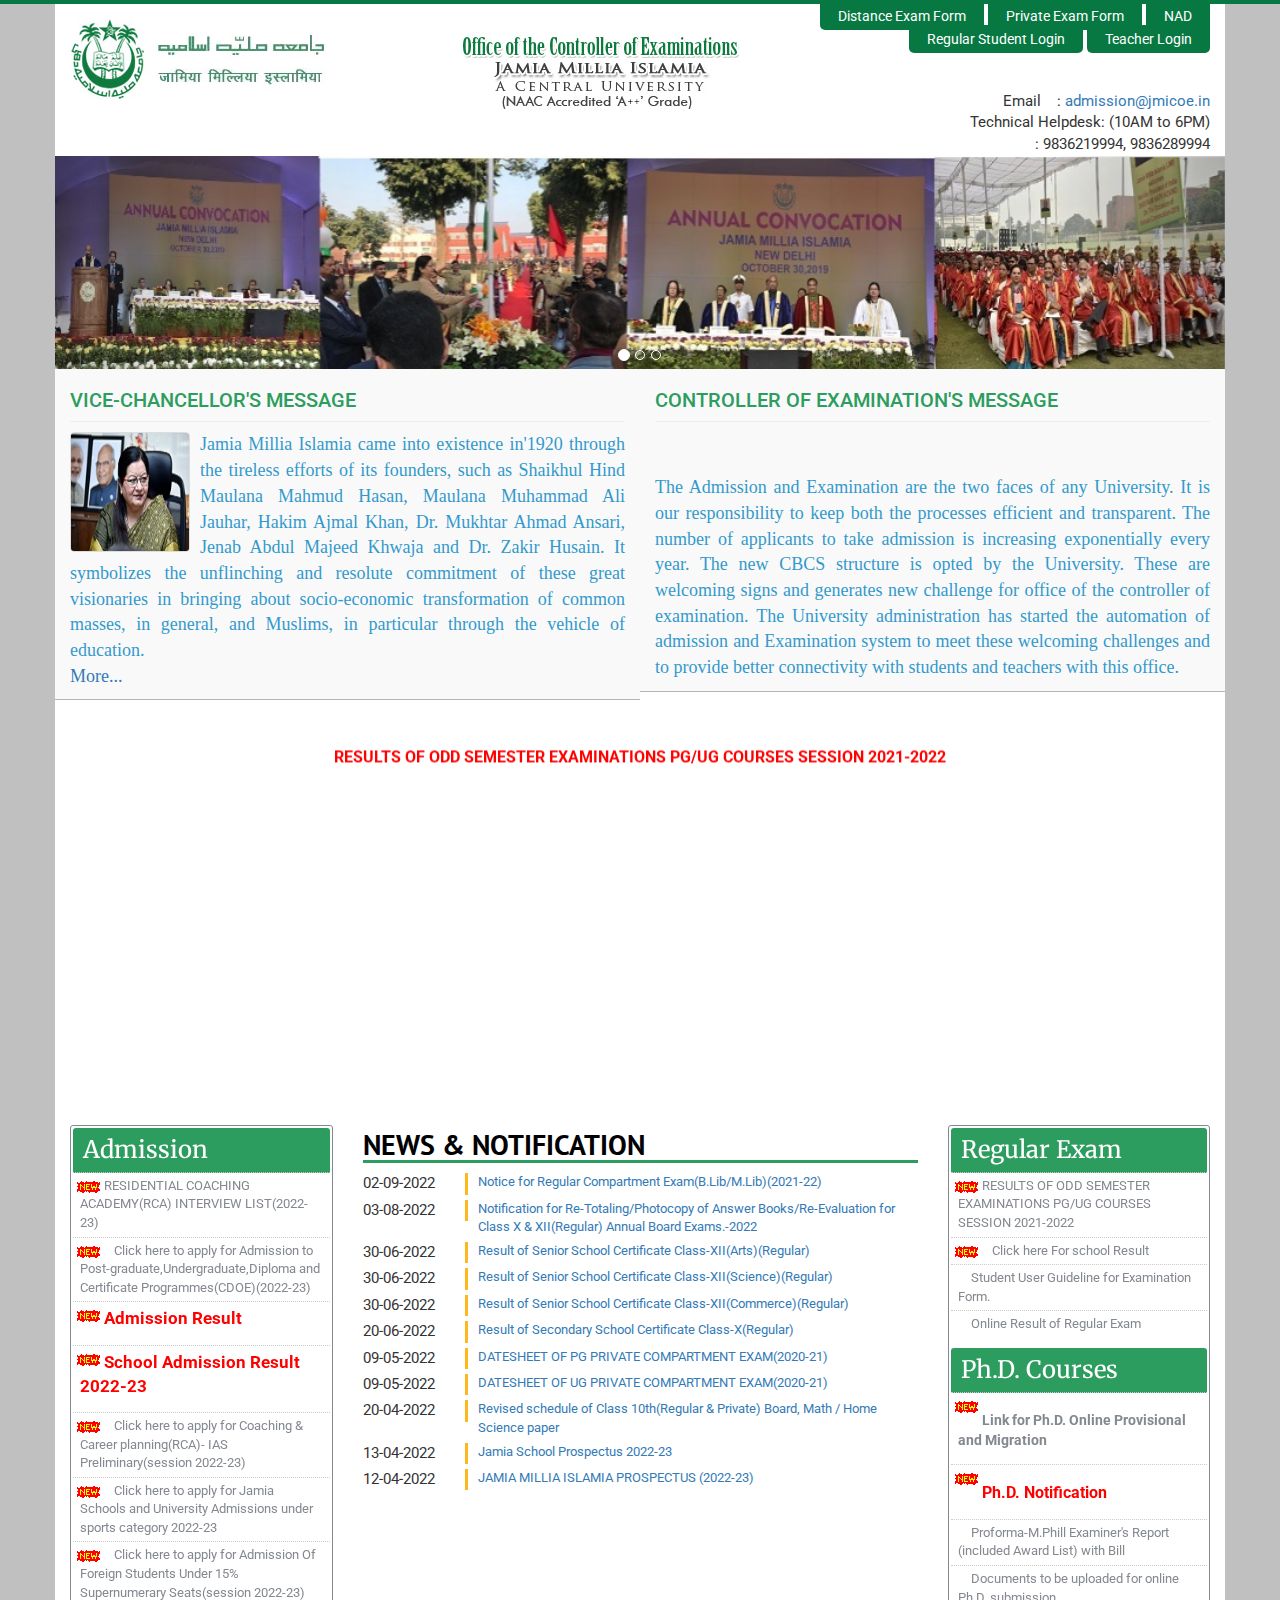
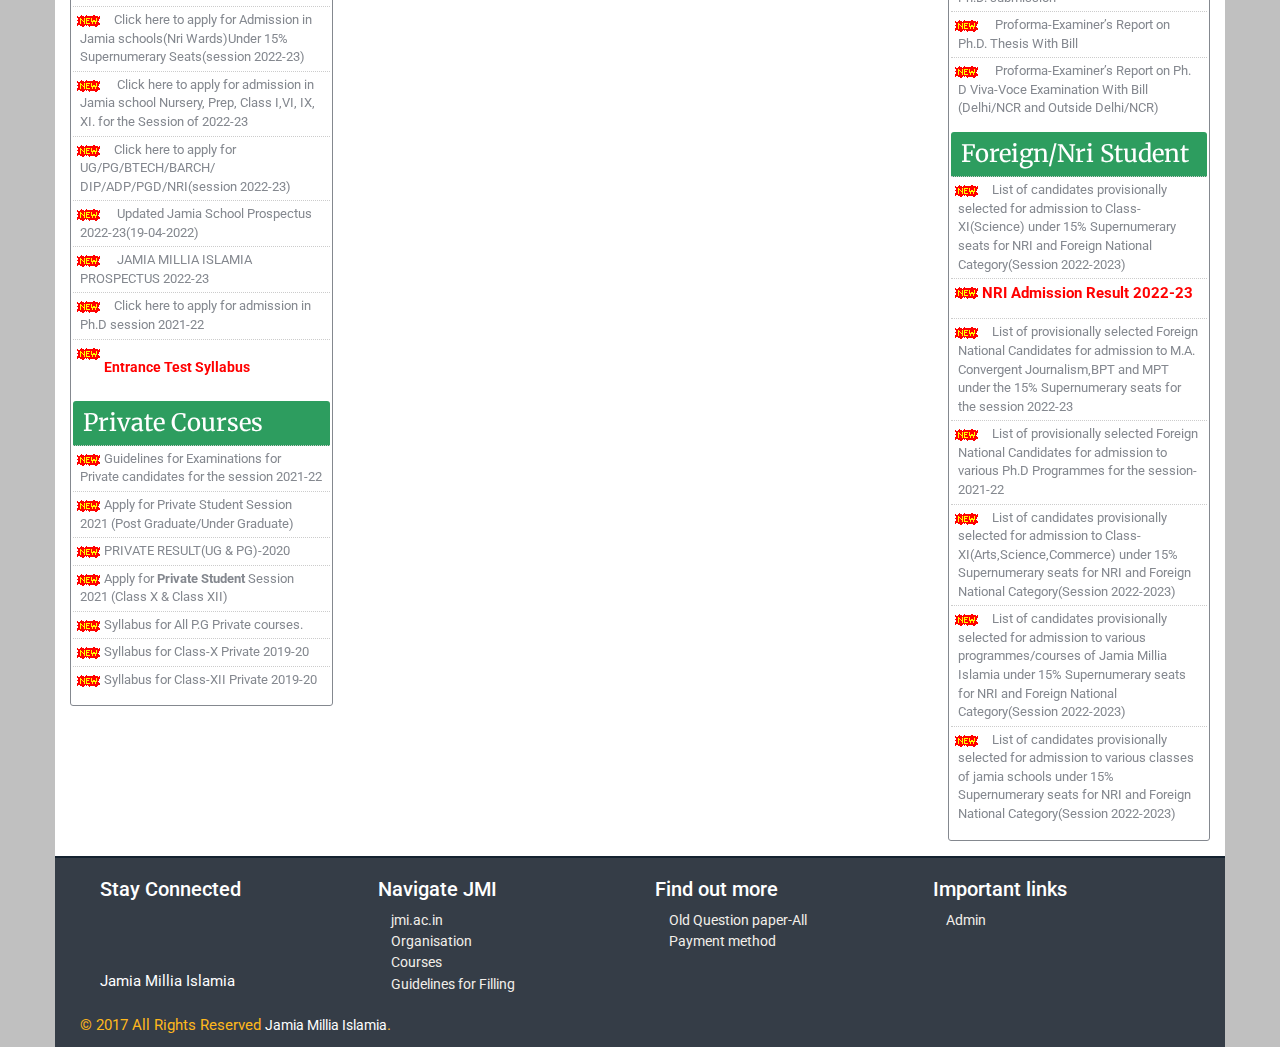
==== commit b4bd3a40: "Added a br" ====
--- a/index.html
+++ b/index.html
@@ -99,6 +99,7 @@
                         <div class="col-md-6 col-sm-12 col-xs-12 mytab">
                             <h3>Controller Of Examination's Message</h3>
                             <hr>
+                            <br>
                             <br>
                             <!--<img src="images/coe_jmi.jpg" alt="Controller Of Examination's Message" height="120" width="120" class="img-thumbnail" align="left" style="margin-right:10px;">-->
                             <font face="monotype Corsiva" size="4" color="#3399CC">
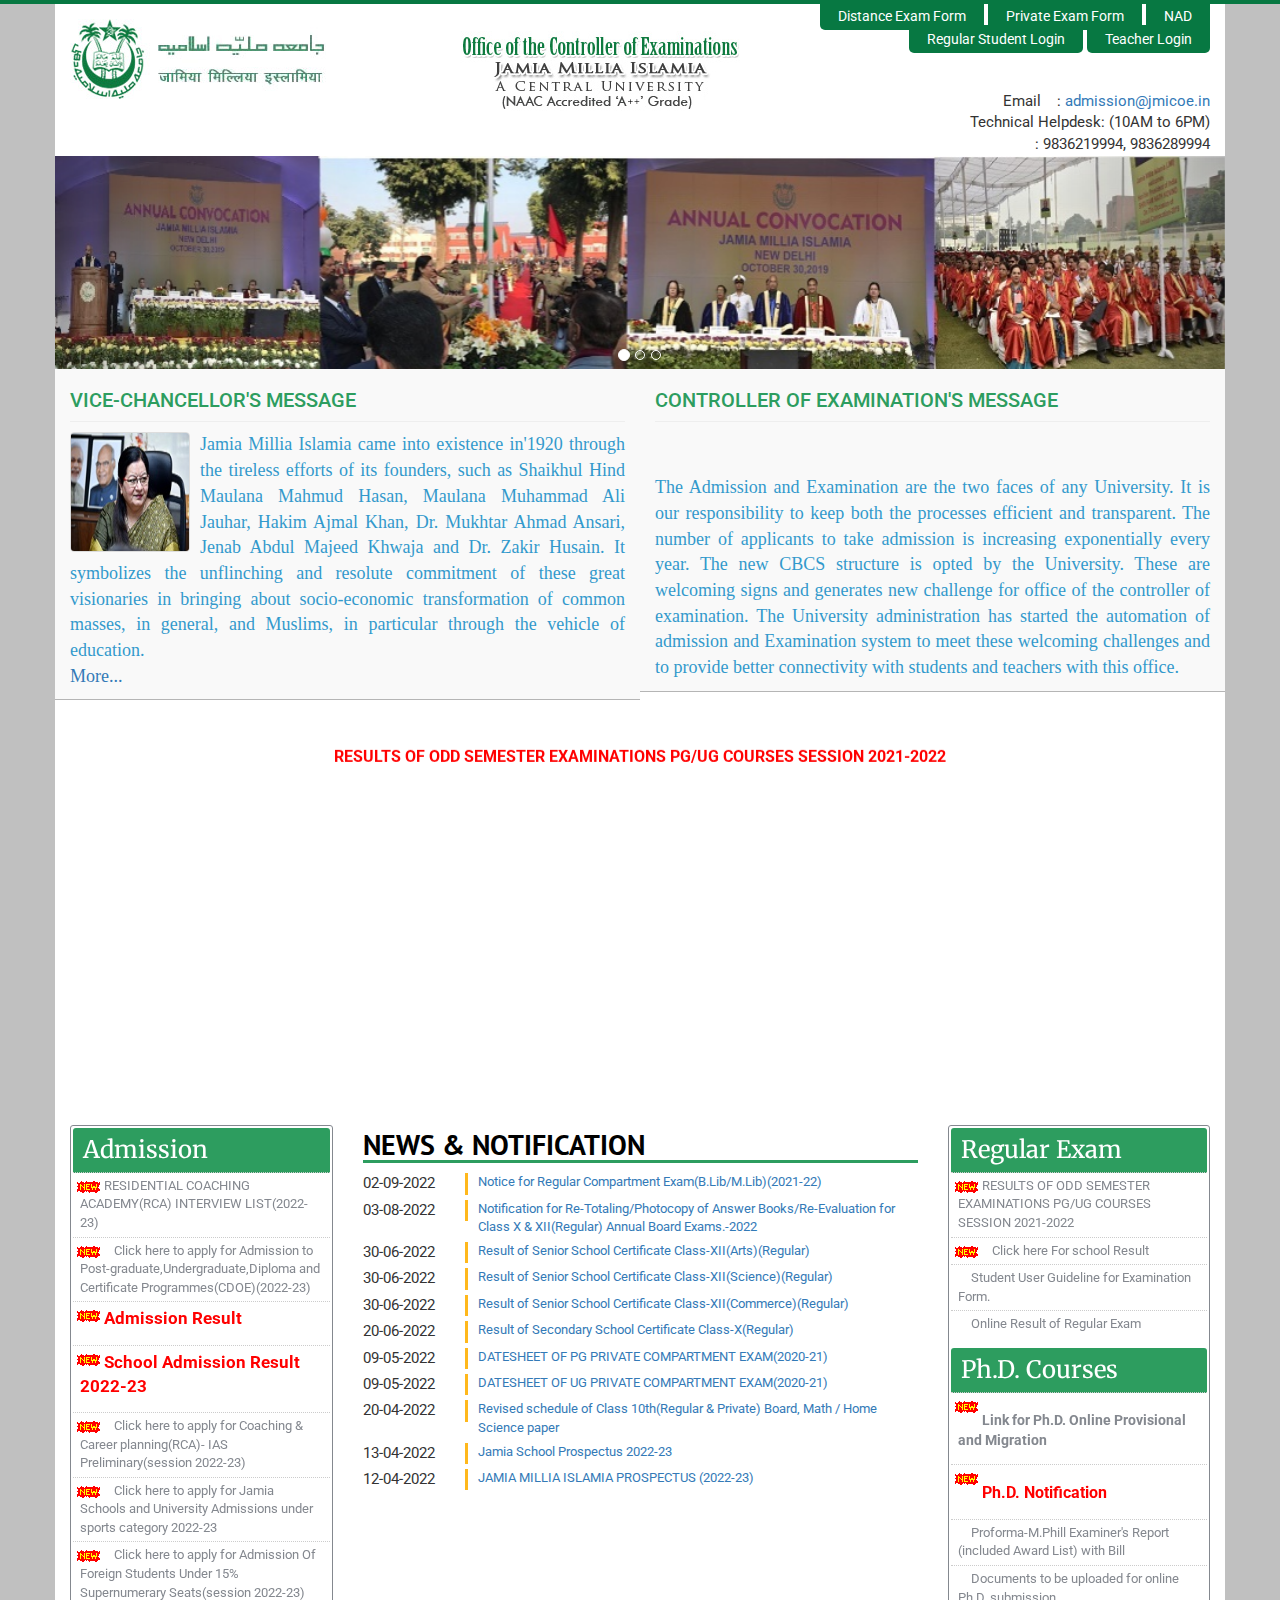
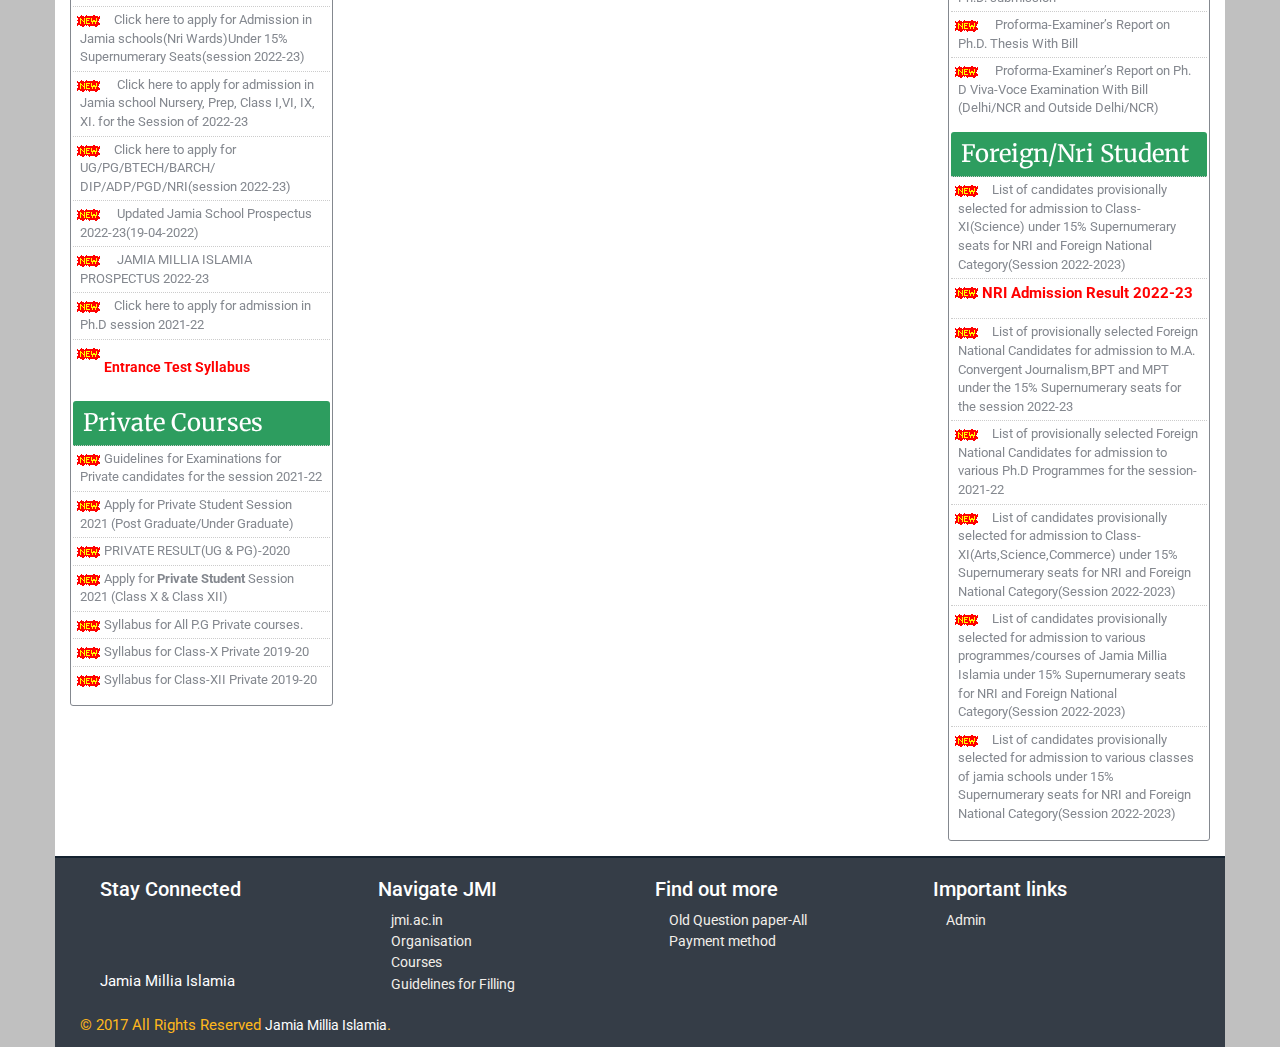
==== commit 44f2e48c: "Added a class" ====
--- a/index.html
+++ b/index.html
@@ -11,7 +11,7 @@
     <link href="css/yamm.css" rel="stylesheet" type="text/css">
 </head>
 
-<body style="background-color:#c0c0c0;border-top:4px solid #077842">
+<body style="background-color:#c0c0c0;border-top:4px solid #077842" class="aamir">
     <div class="container" style="background-color:#fff">
 
         <div class="row">
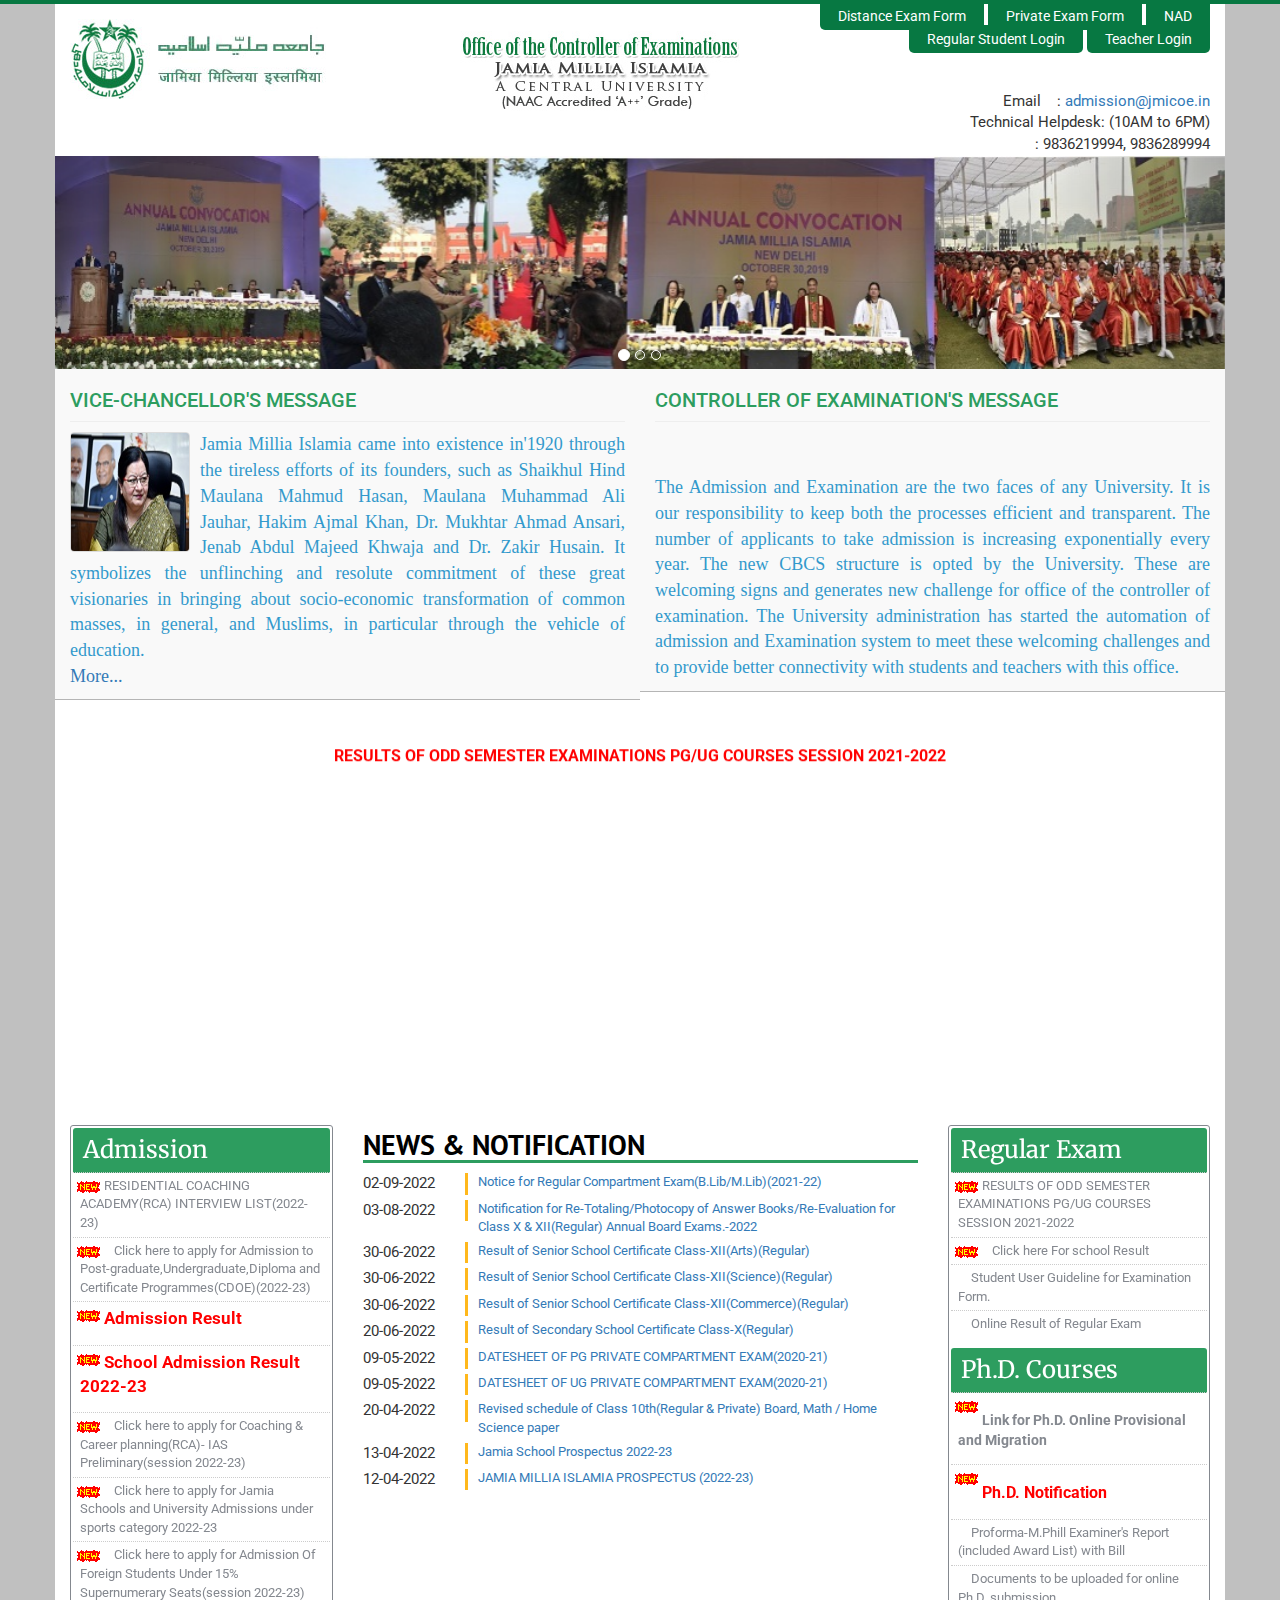
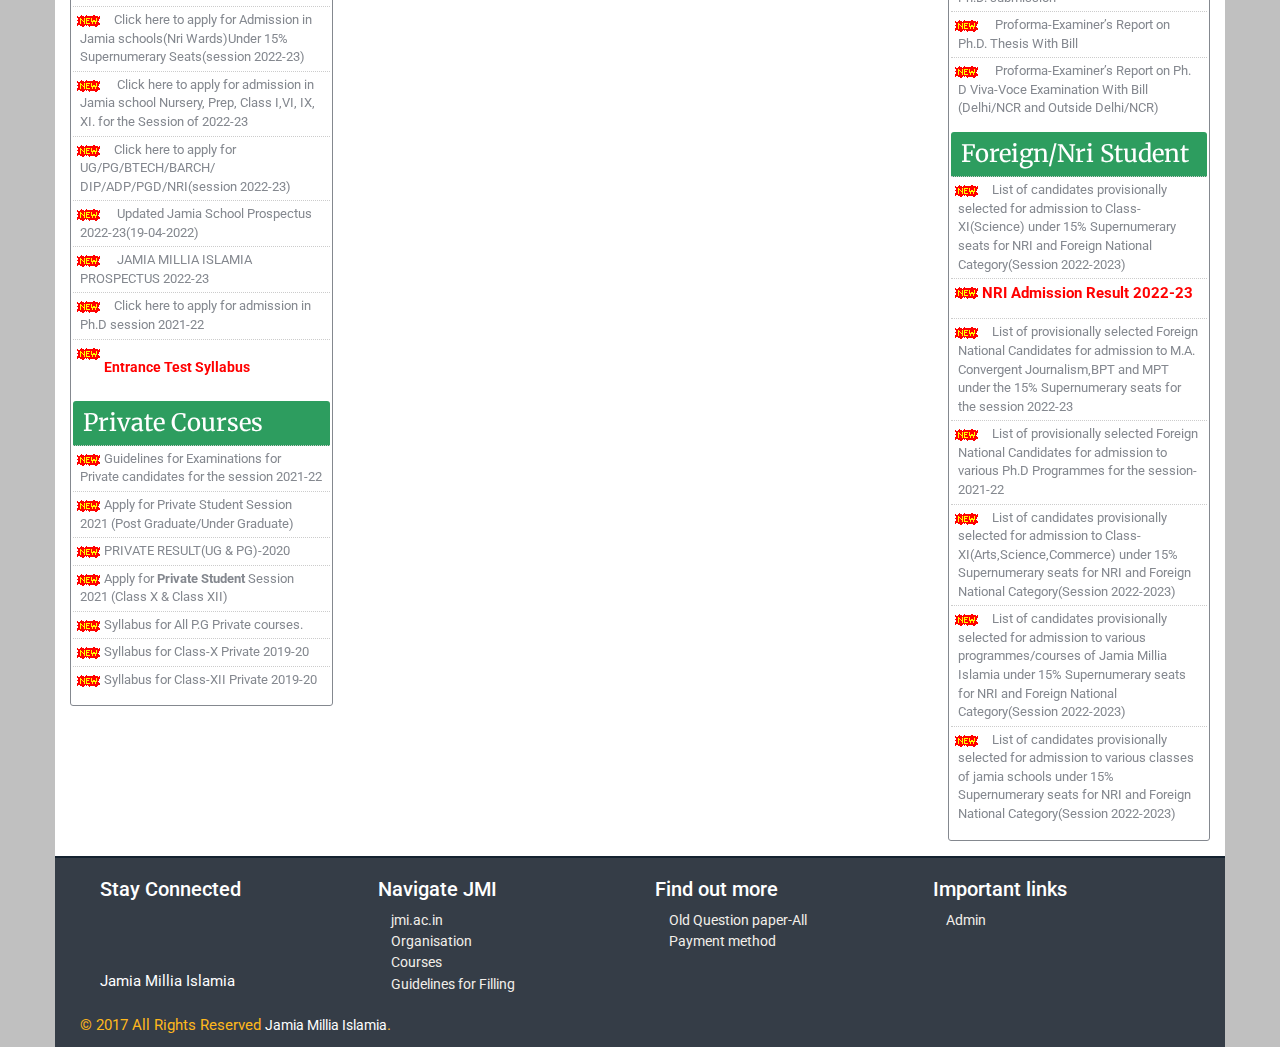
==== commit 01283d70: "Added a id" ====
--- a/index.html
+++ b/index.html
@@ -11,7 +11,7 @@
     <link href="css/yamm.css" rel="stylesheet" type="text/css">
 </head>
 
-<body style="background-color:#c0c0c0;border-top:4px solid #077842" class="aamir">
+<body style="background-color:#c0c0c0;border-top:4px solid #077842" class="aamir" id="raza">
     <div class="container" style="background-color:#fff">
 
         <div class="row">
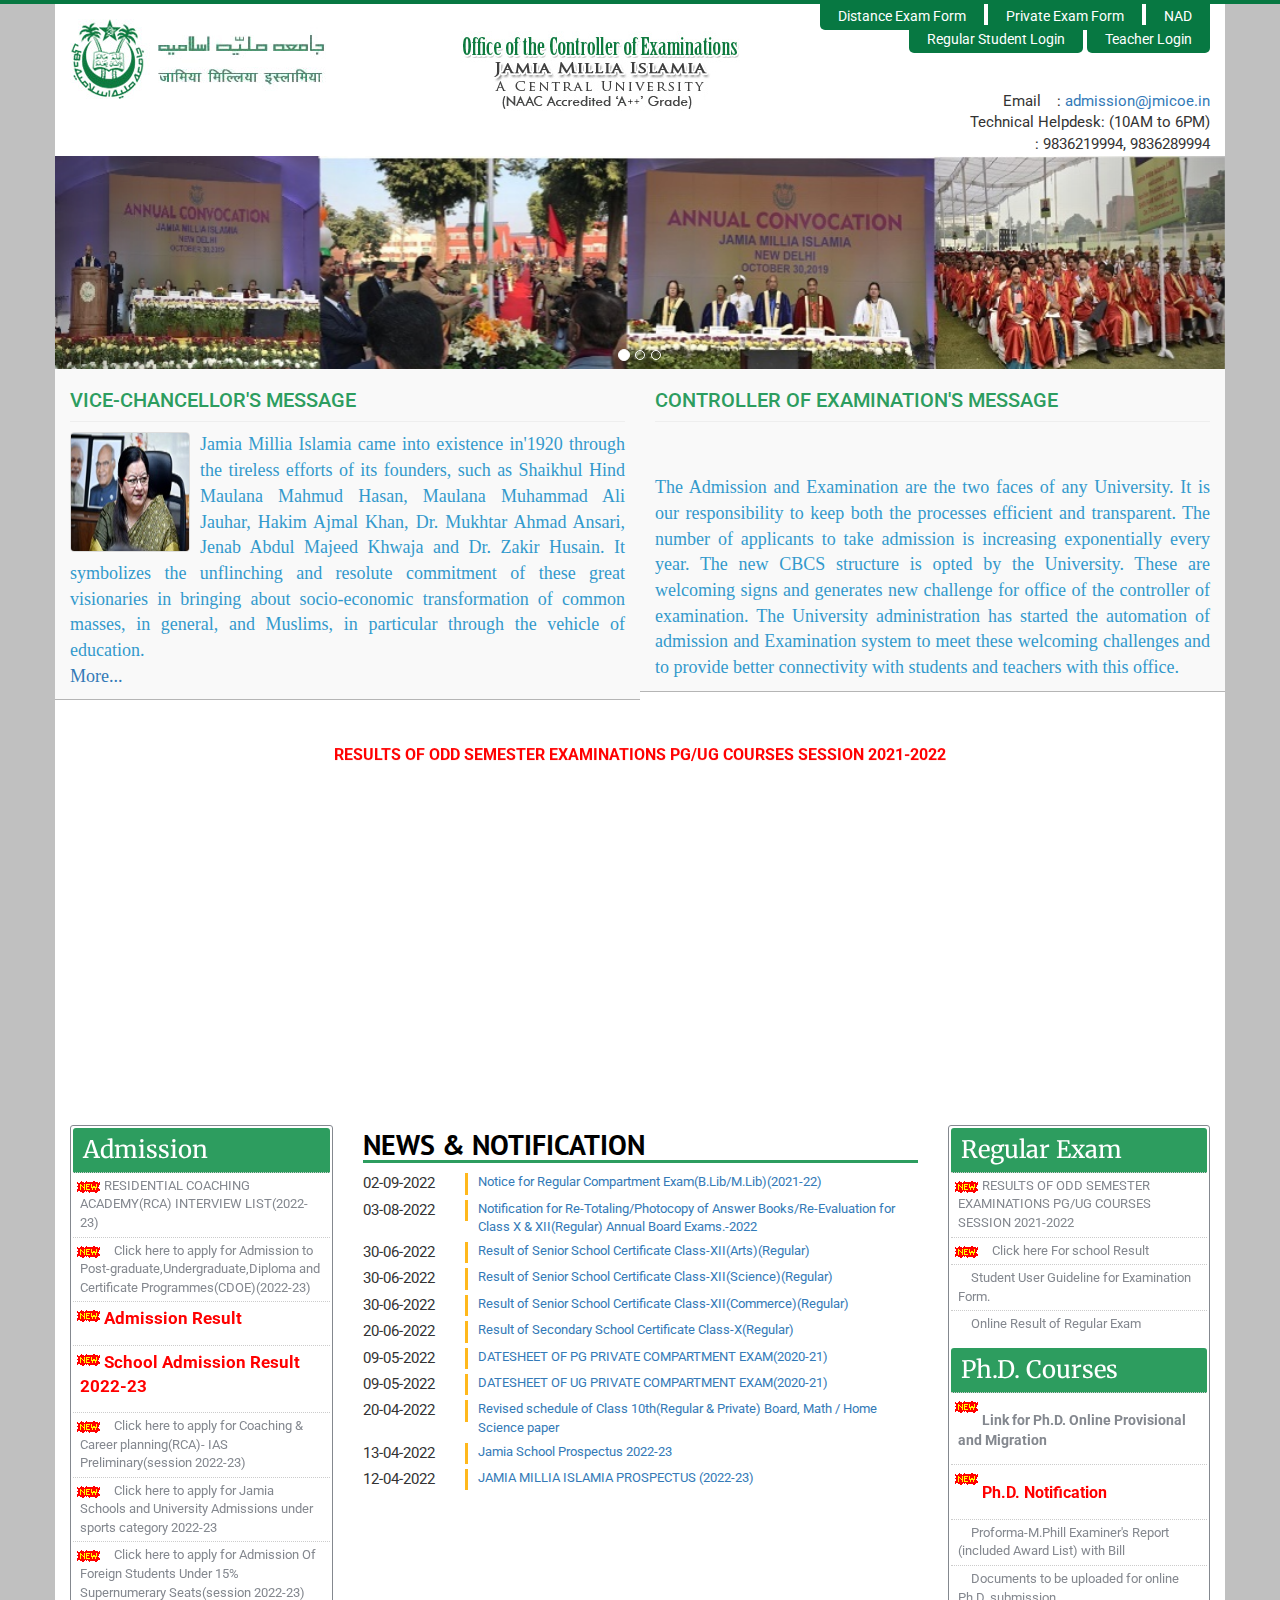
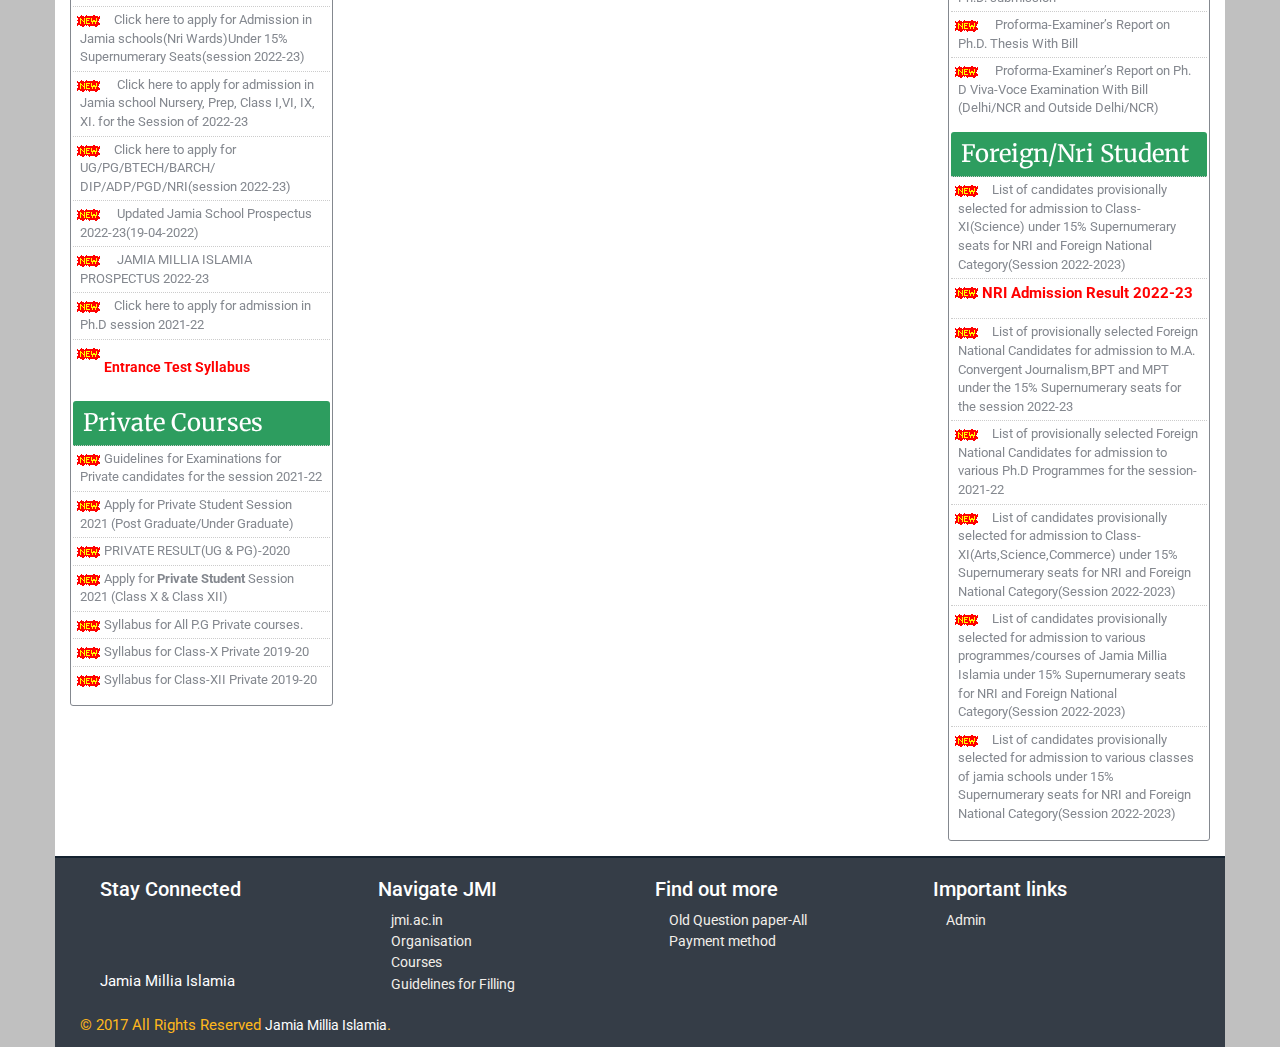
==== commit a04234f7: "Removed id" ====
--- a/index.html
+++ b/index.html
@@ -11,7 +11,7 @@
     <link href="css/yamm.css" rel="stylesheet" type="text/css">
 </head>
 
-<body style="background-color:#c0c0c0;border-top:4px solid #077842" class="aamir" id="raza">
+<body style="background-color:#c0c0c0;border-top:4px solid #077842" class="aamir">
     <div class="container" style="background-color:#fff">
 
         <div class="row">
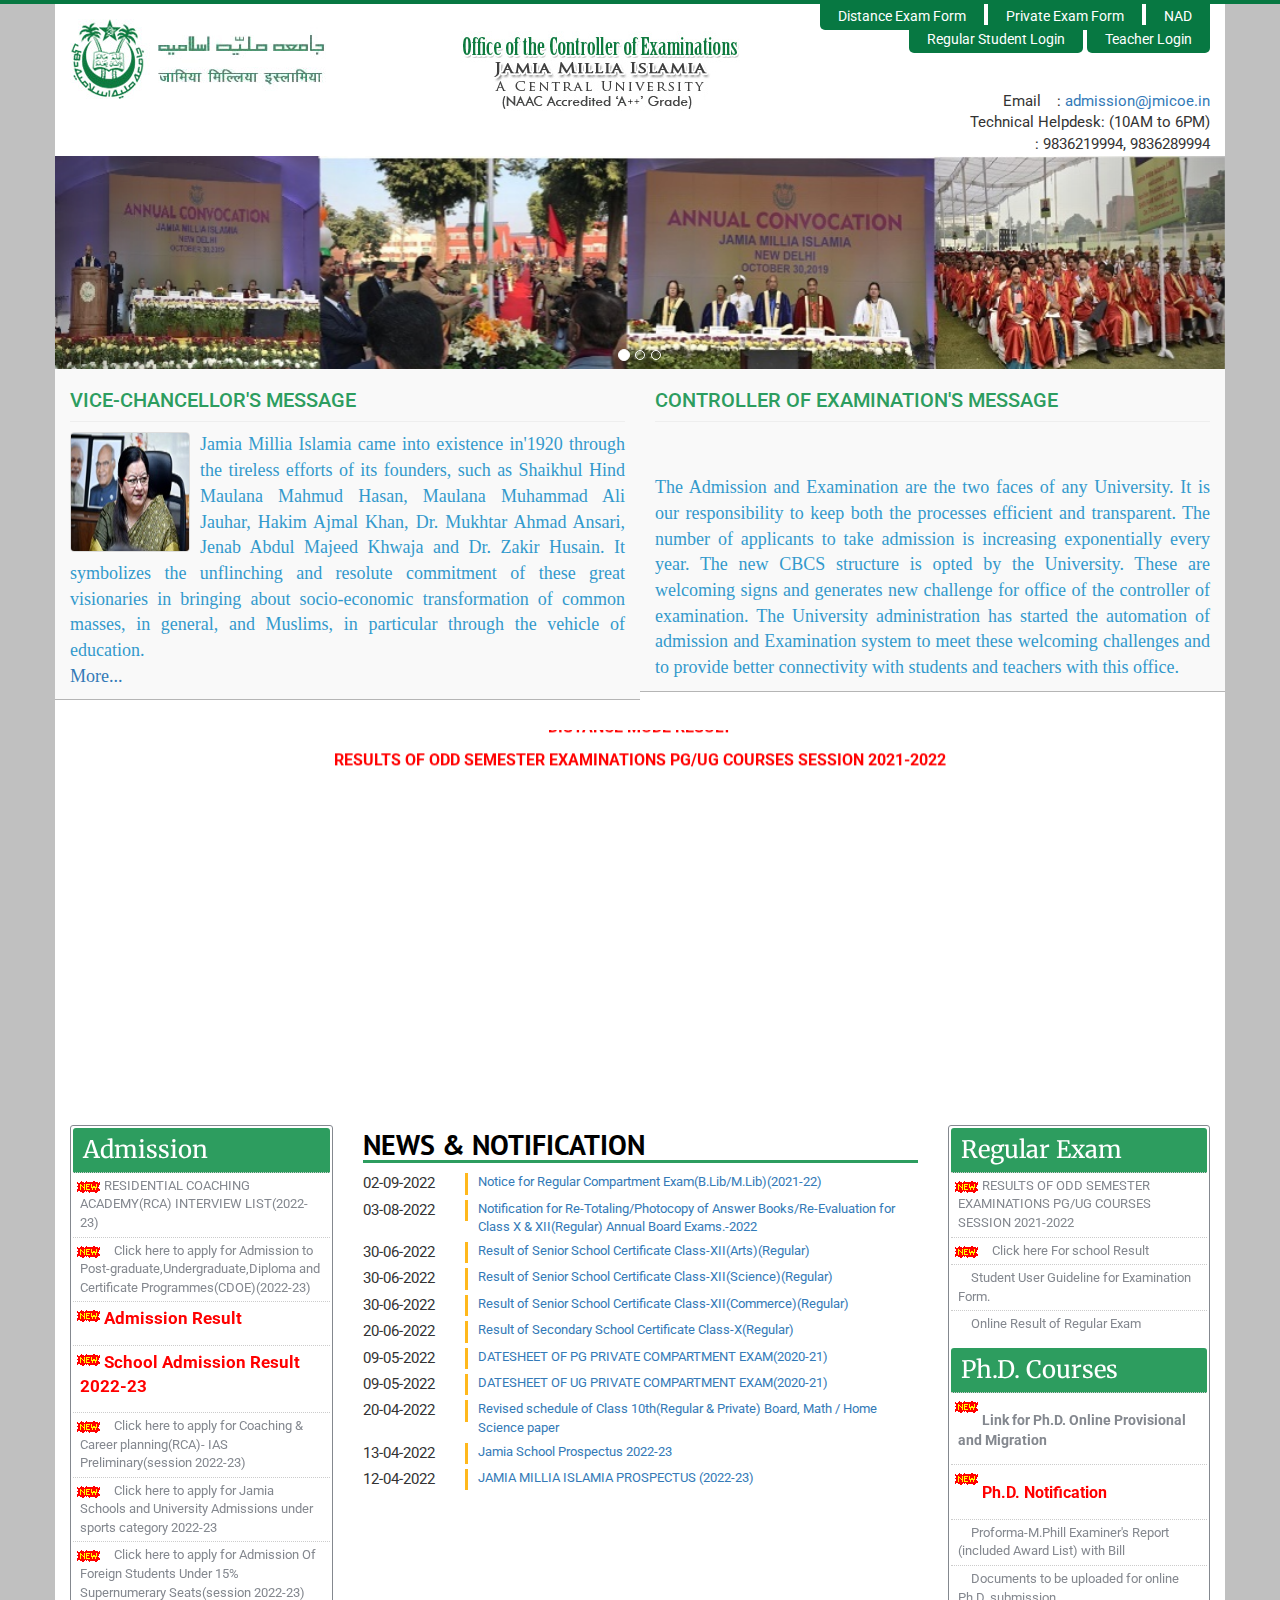
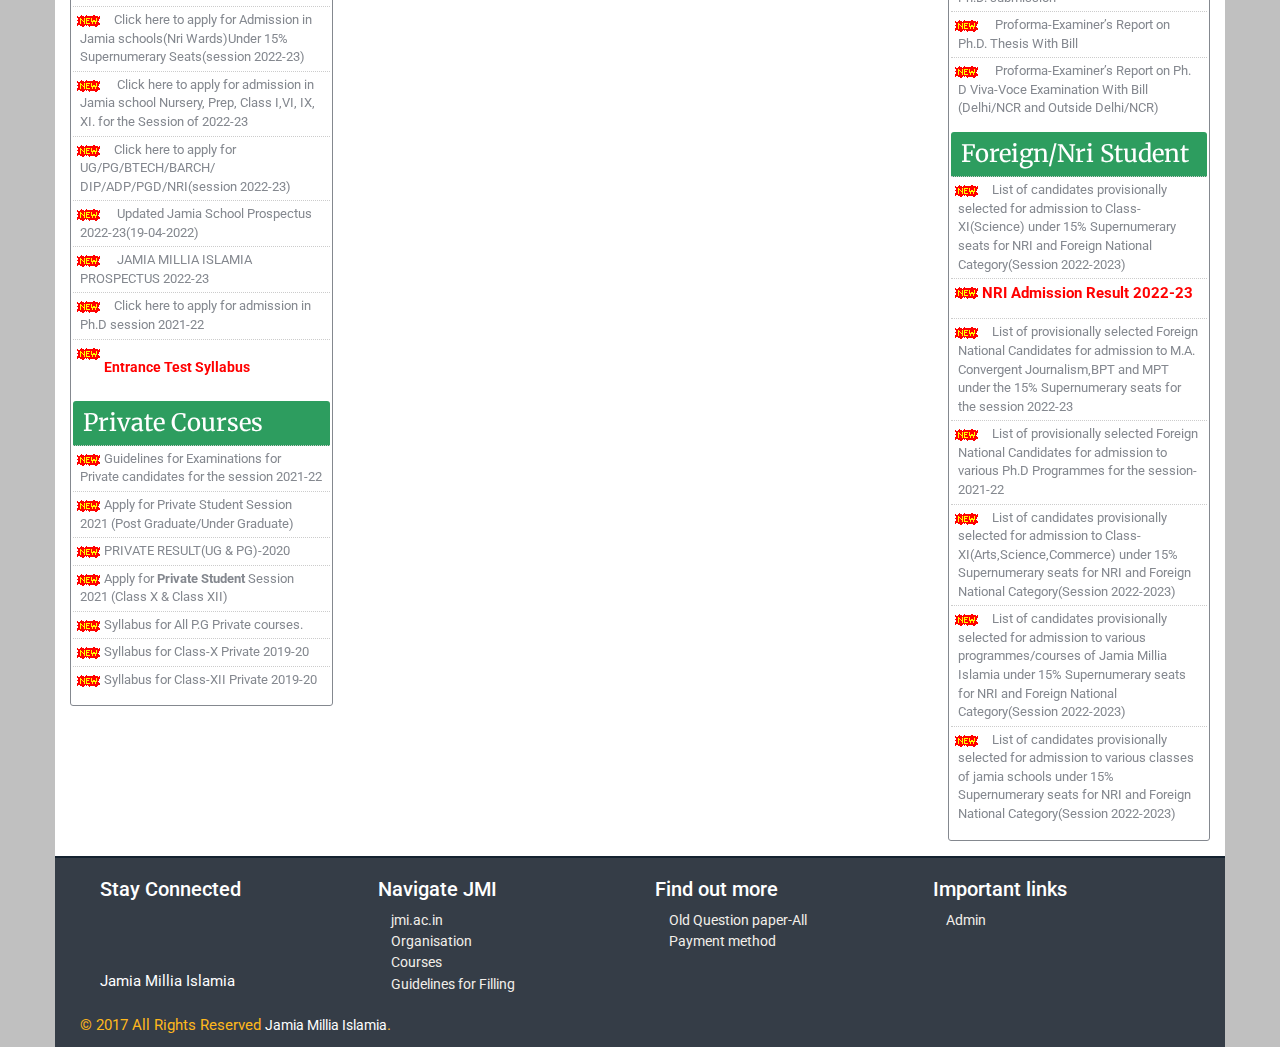
==== commit 3f9f5a39: "Removed header" ====
--- a/index.html
+++ b/index.html
@@ -15,7 +15,7 @@
     <div class="container" style="background-color:#fff">
 
         <div class="row">
-            <header class="header">
+            <header>
                 <div class="container">
                     <div class="row">
                         <div class="col-md-4 col-sm-4 col-xs-12"><a class="logo" href="index.html">Jamia Millia Islamia</a></div>
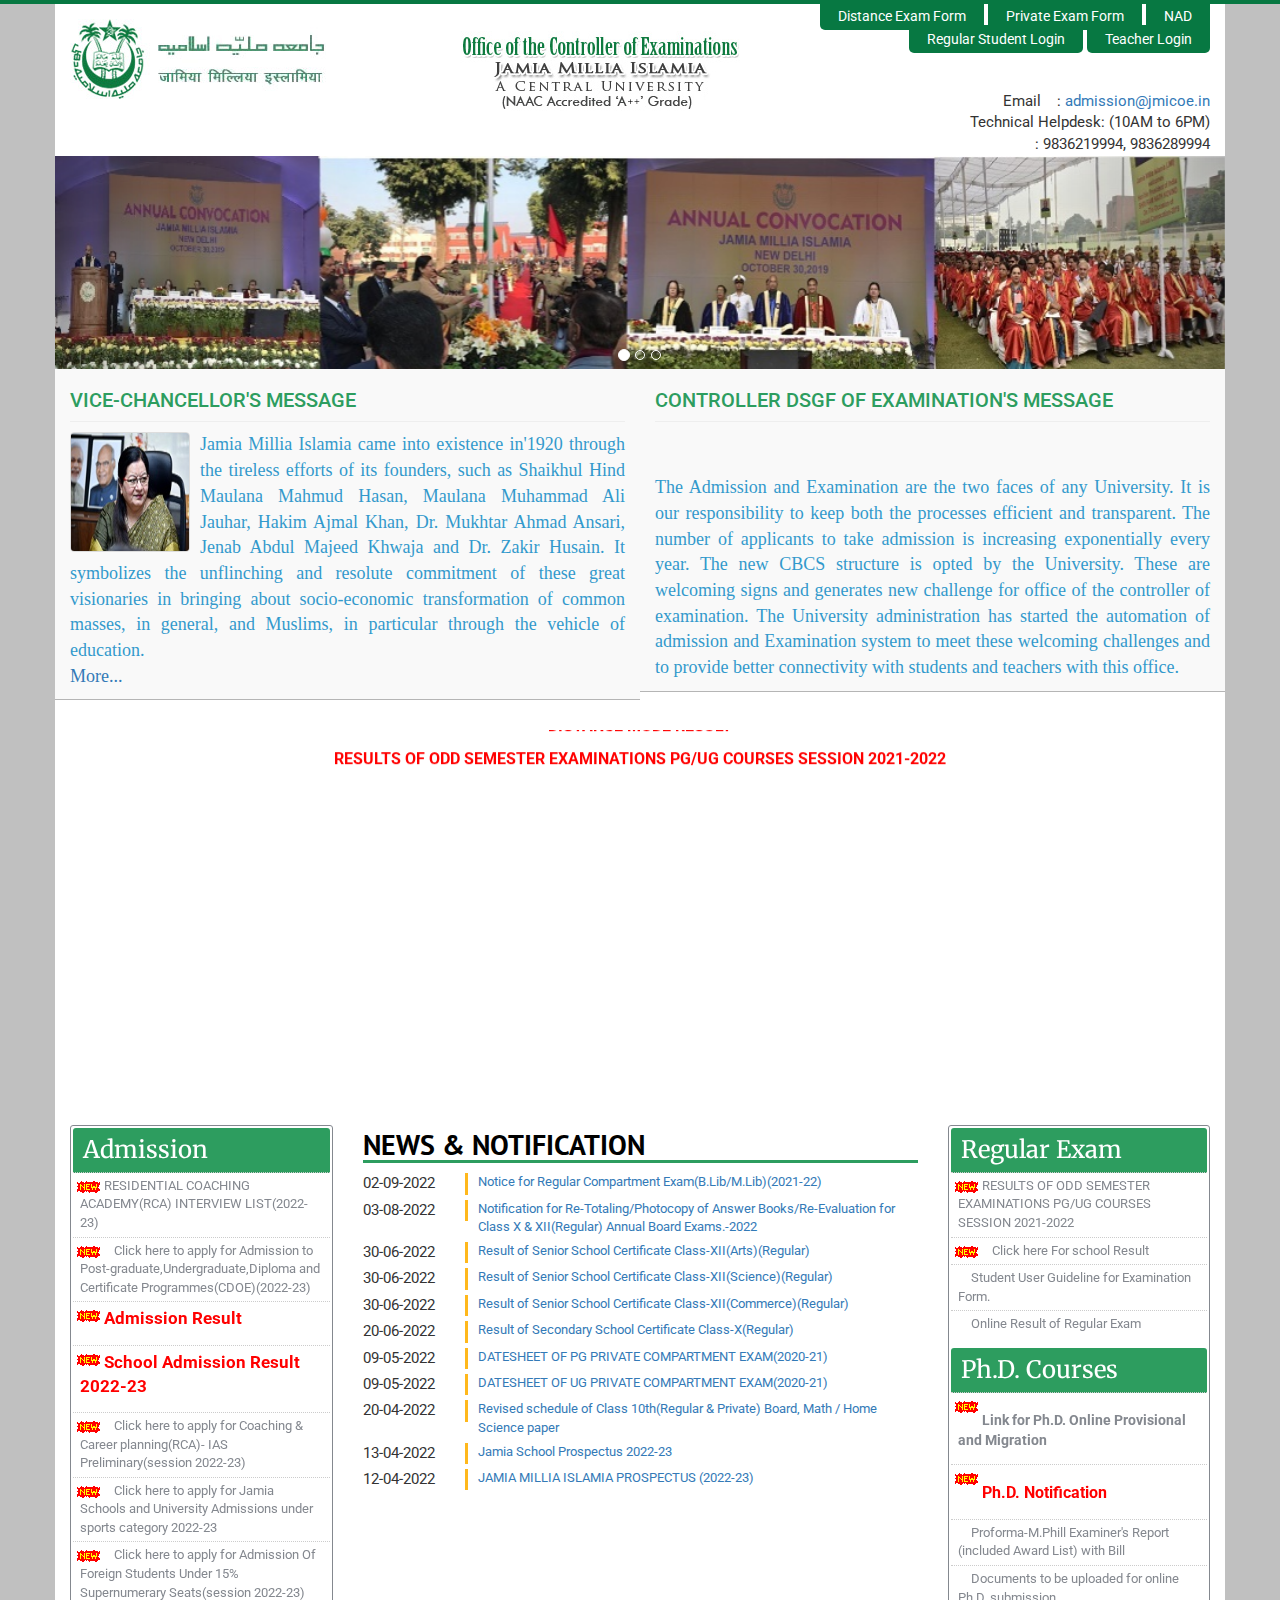
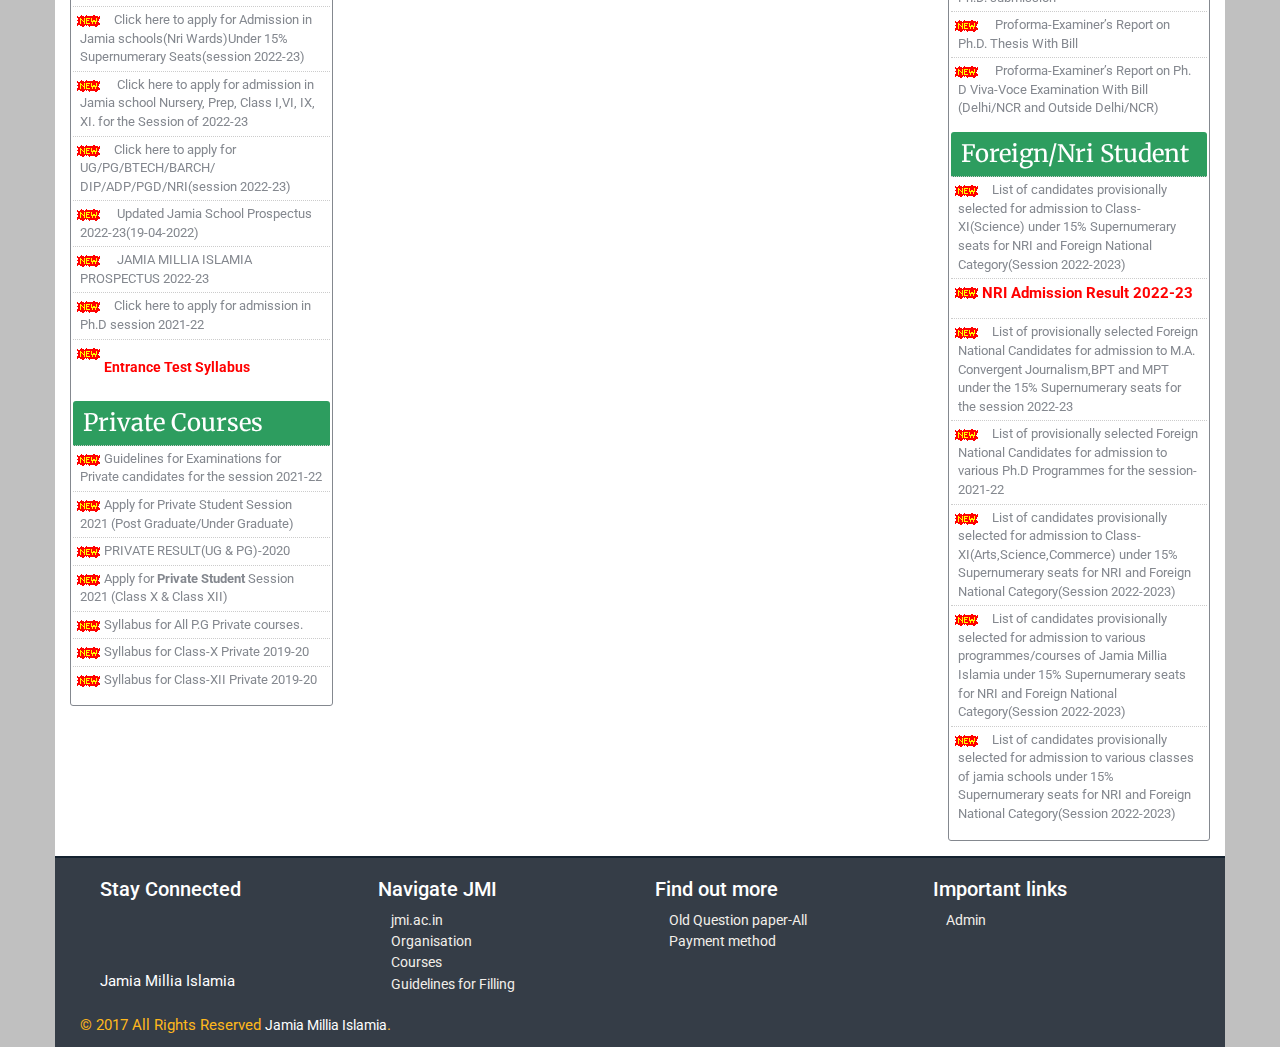
==== commit 5a840120: "Changed message" ====
--- a/index.html
+++ b/index.html
@@ -97,7 +97,7 @@
                         </div>
 
                         <div class="col-md-6 col-sm-12 col-xs-12 mytab">
-                            <h3>Controller Of Examination's Message</h3>
+                            <h3>Controller dsgf Of Examination's Message</h3>
                             <hr>
                             <br>
                             <br>
@@ -3627,4 +3627,4 @@
     </div>
 </body>
 
-</html>+</html>
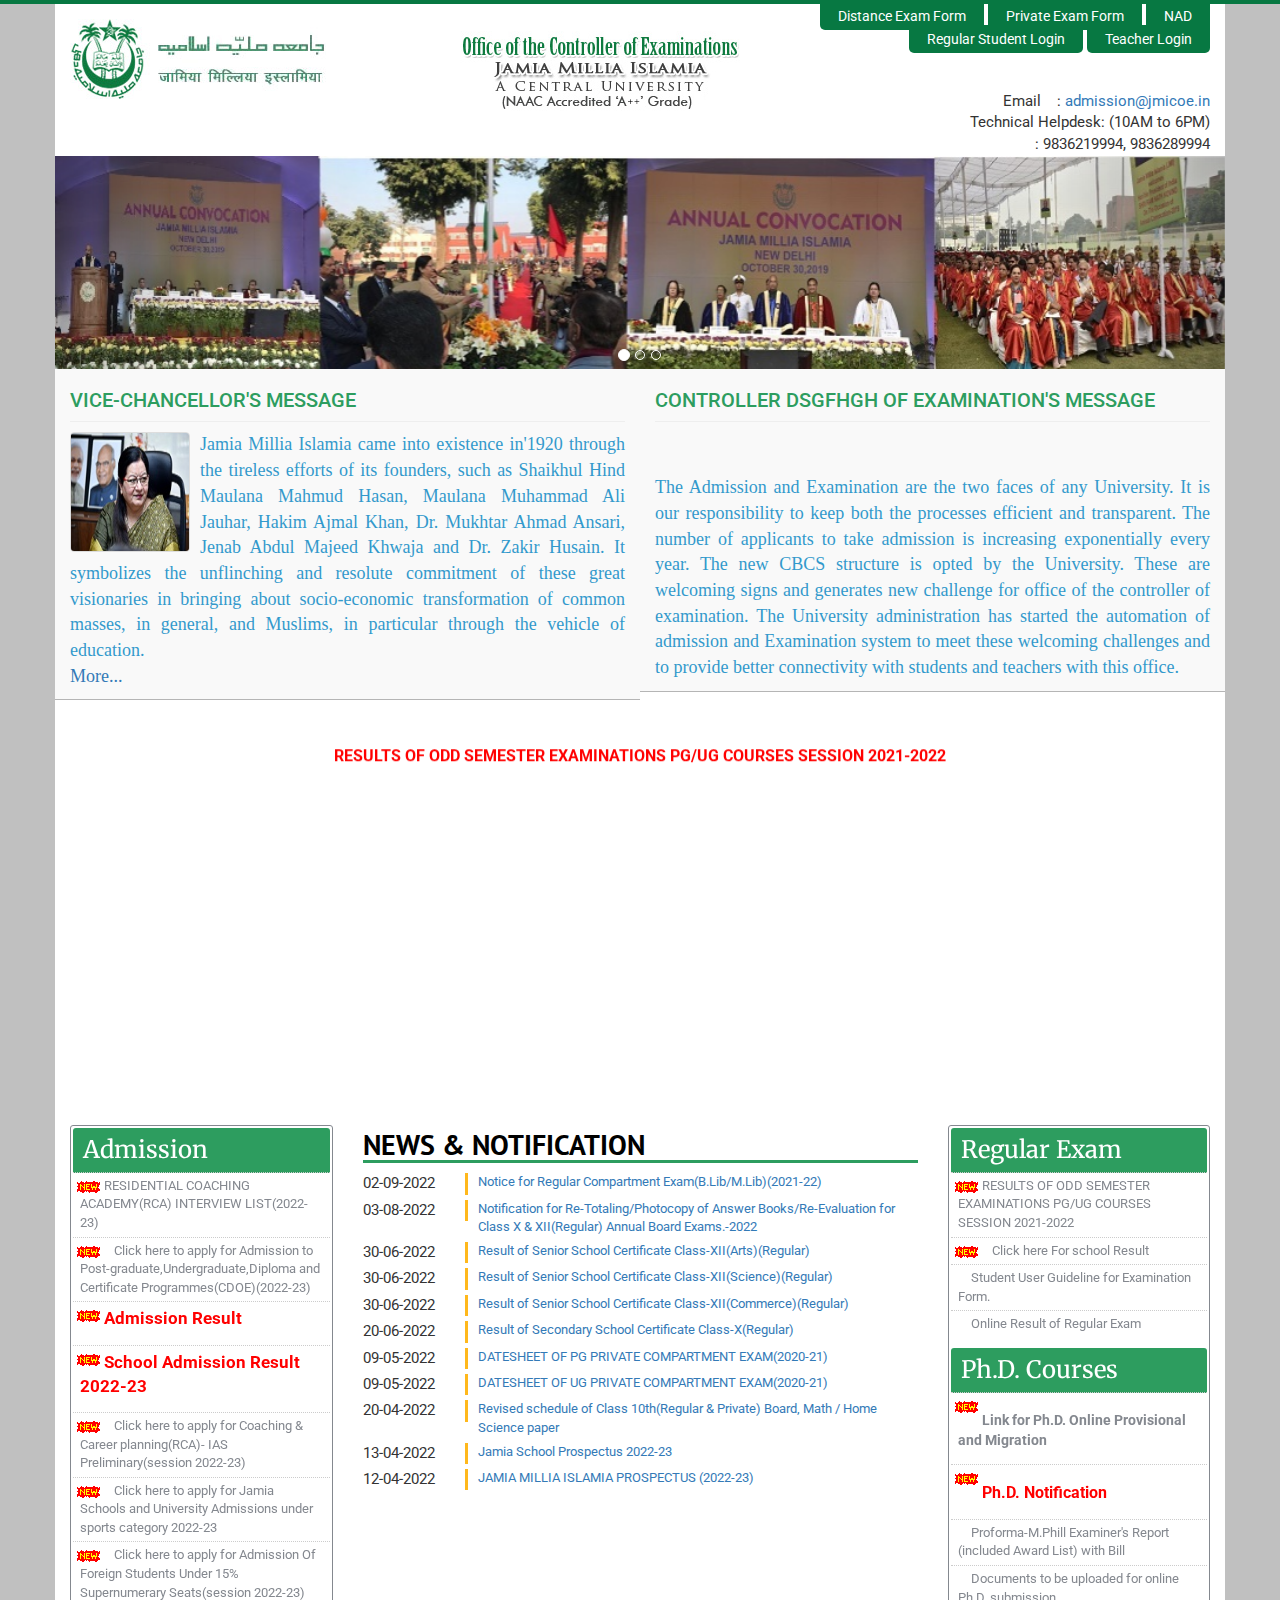
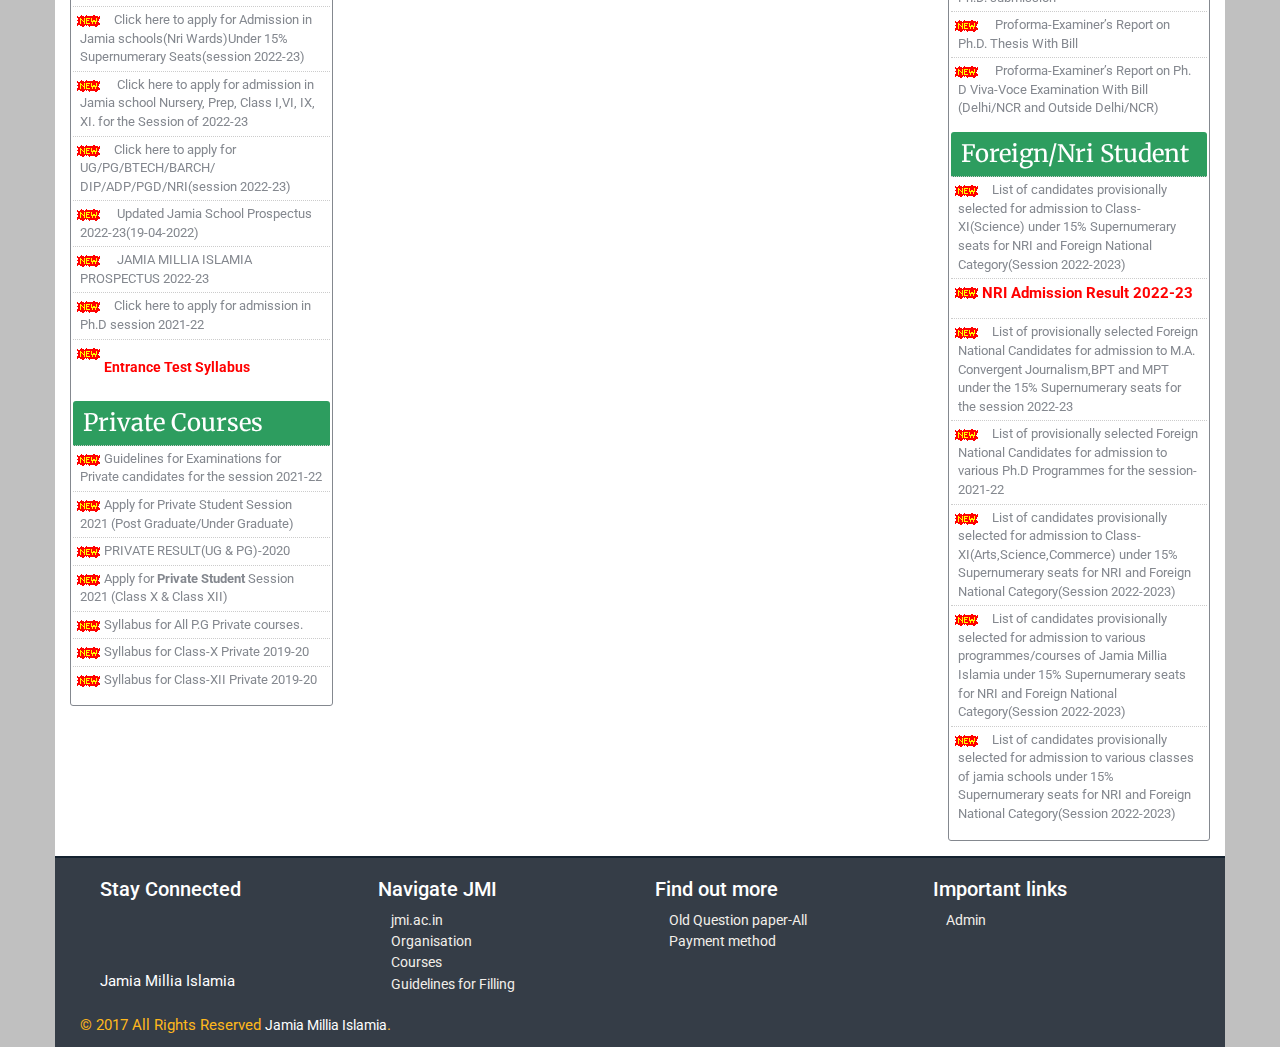
==== commit 7359e0d3: "Update index.html" ====
--- a/index.html
+++ b/index.html
@@ -97,7 +97,7 @@
                         </div>
 
                         <div class="col-md-6 col-sm-12 col-xs-12 mytab">
-                            <h3>Controller dsgf Of Examination's Message</h3>
+                            <h3>Controller dsgfhgh Of Examination's Message</h3>
                             <hr>
                             <br>
                             <br>
